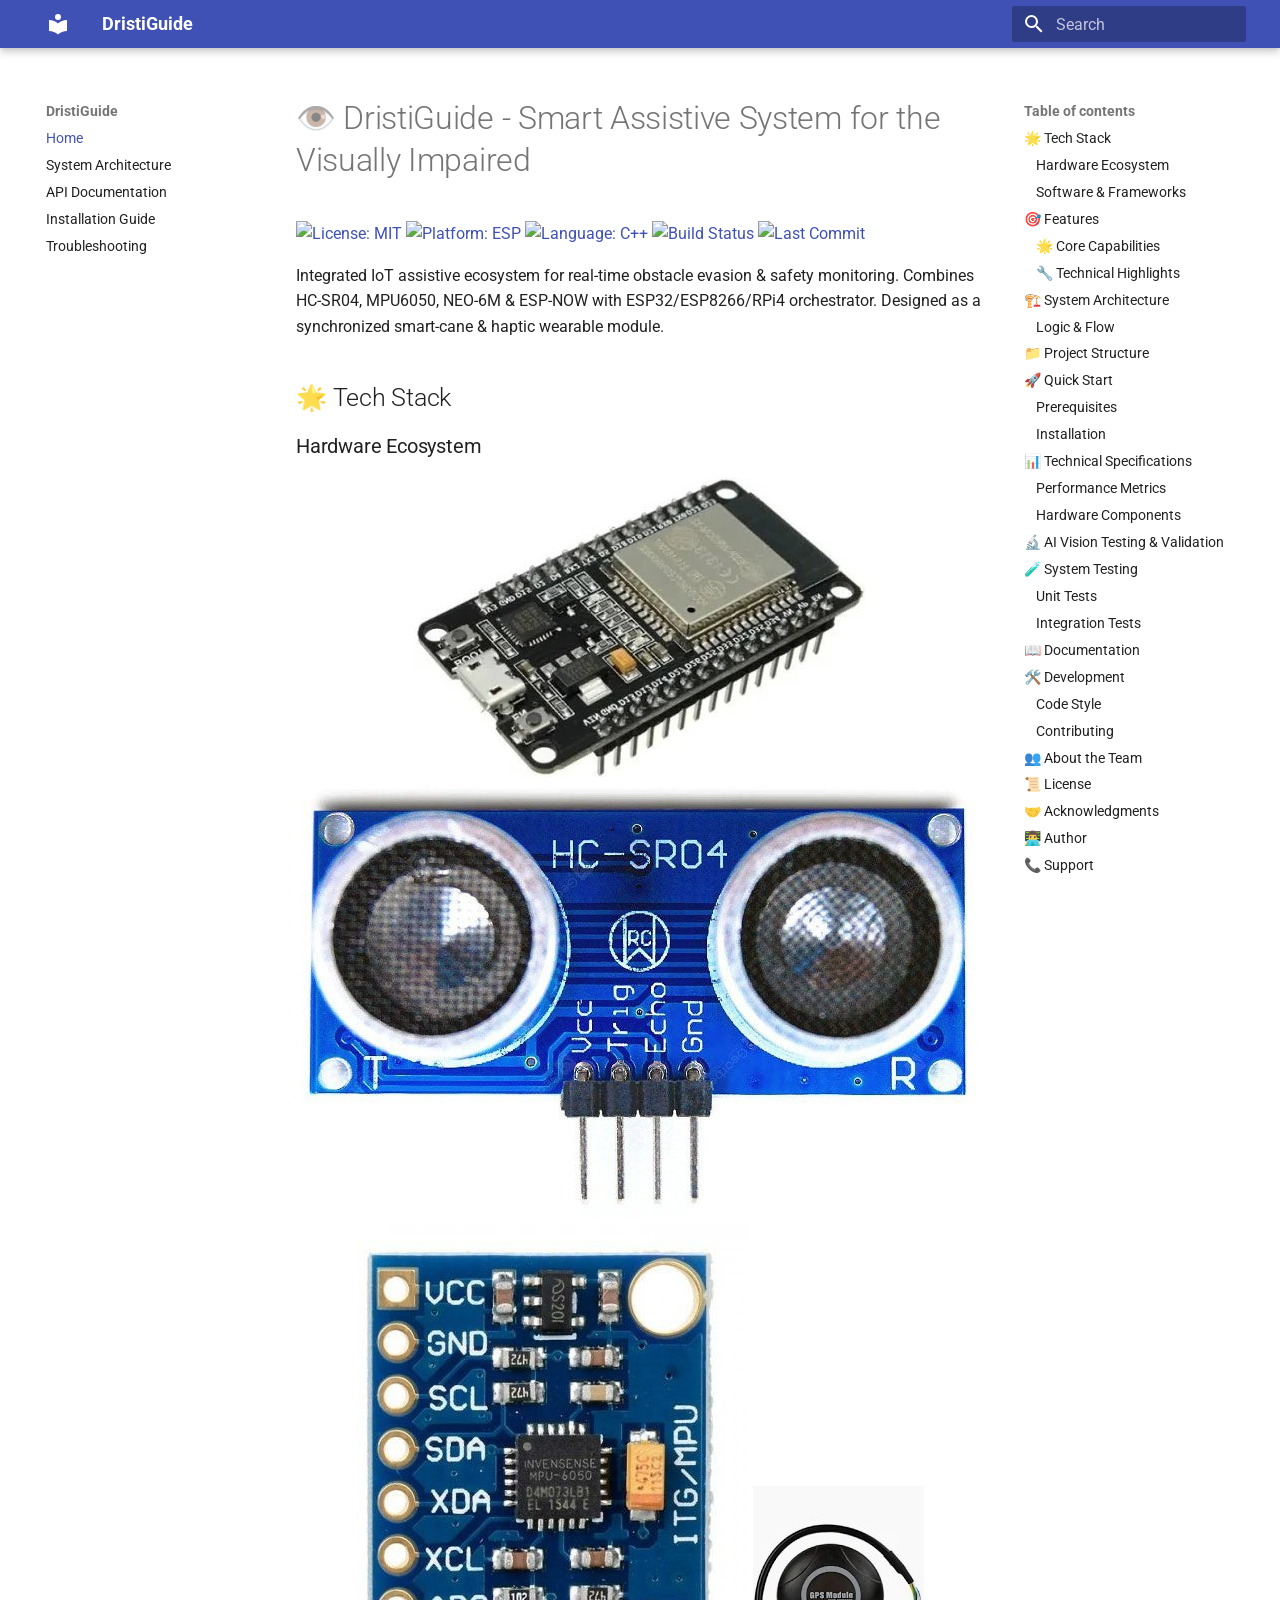
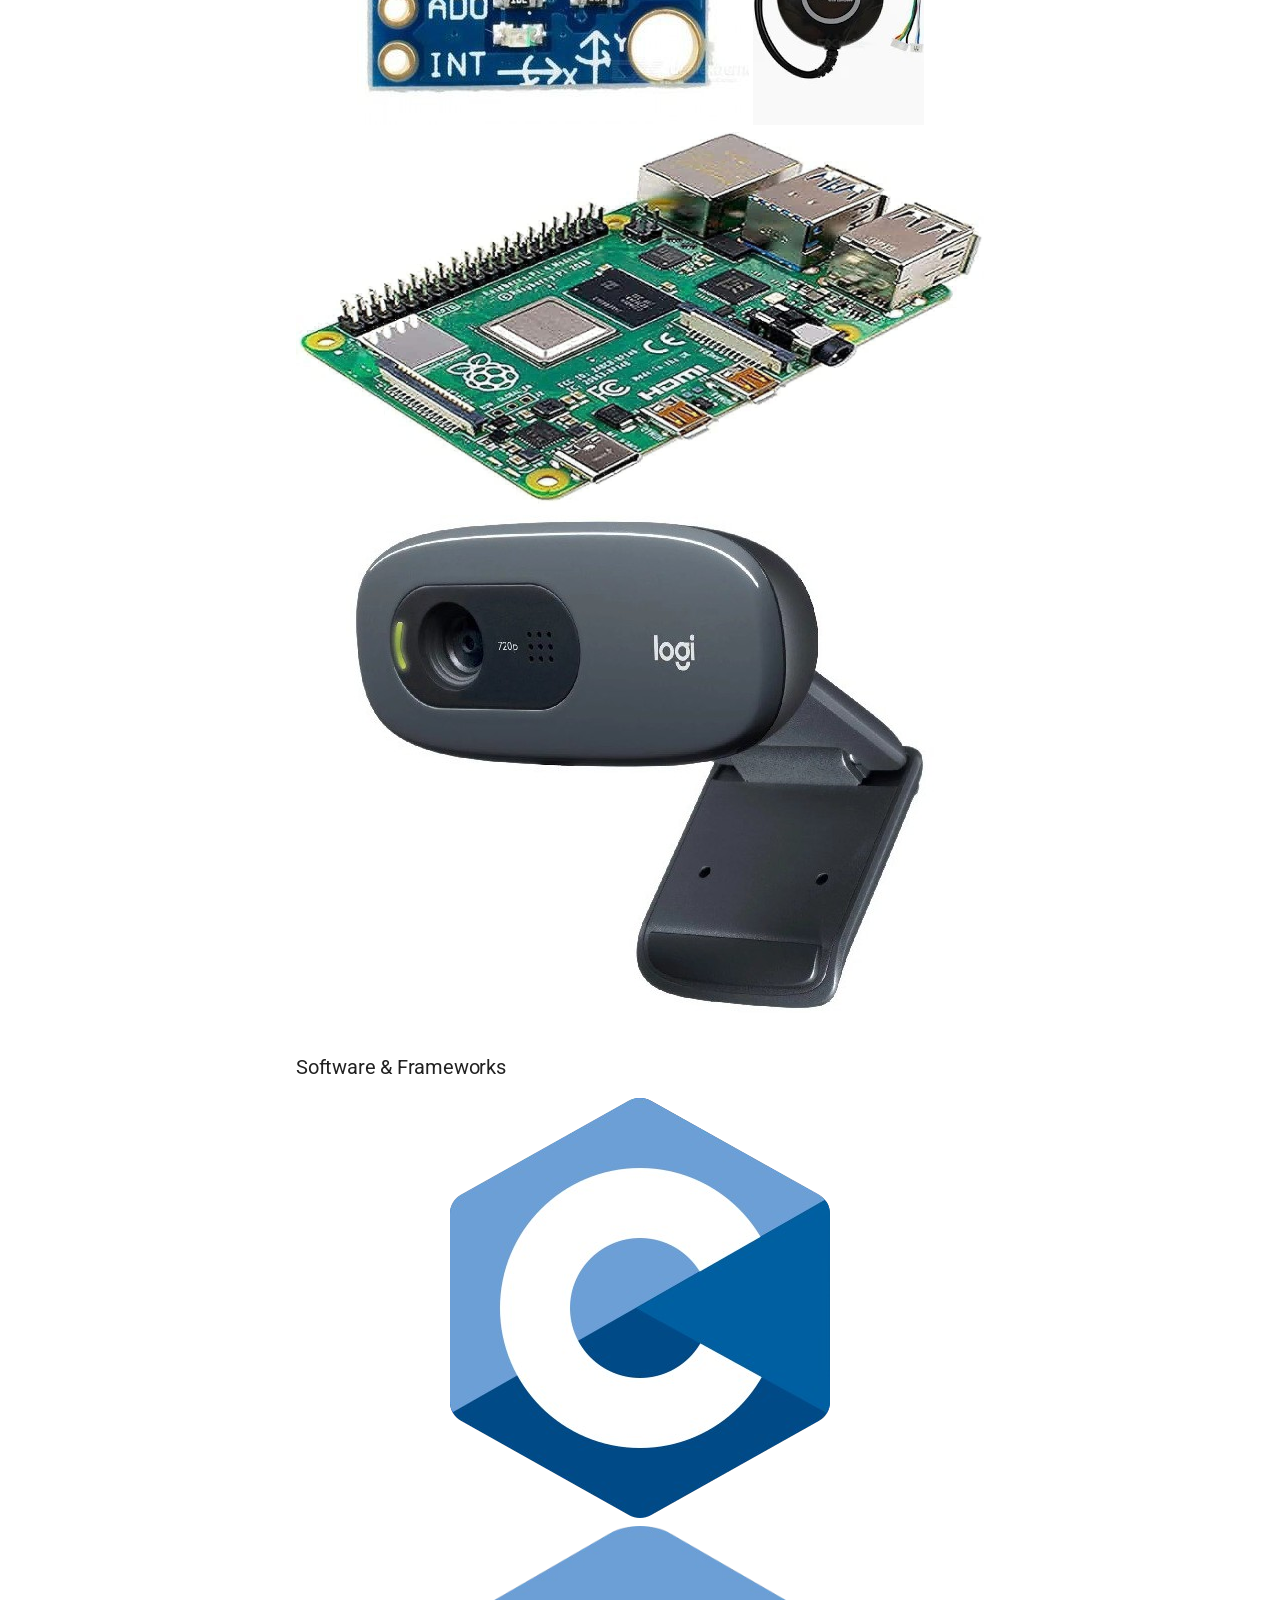
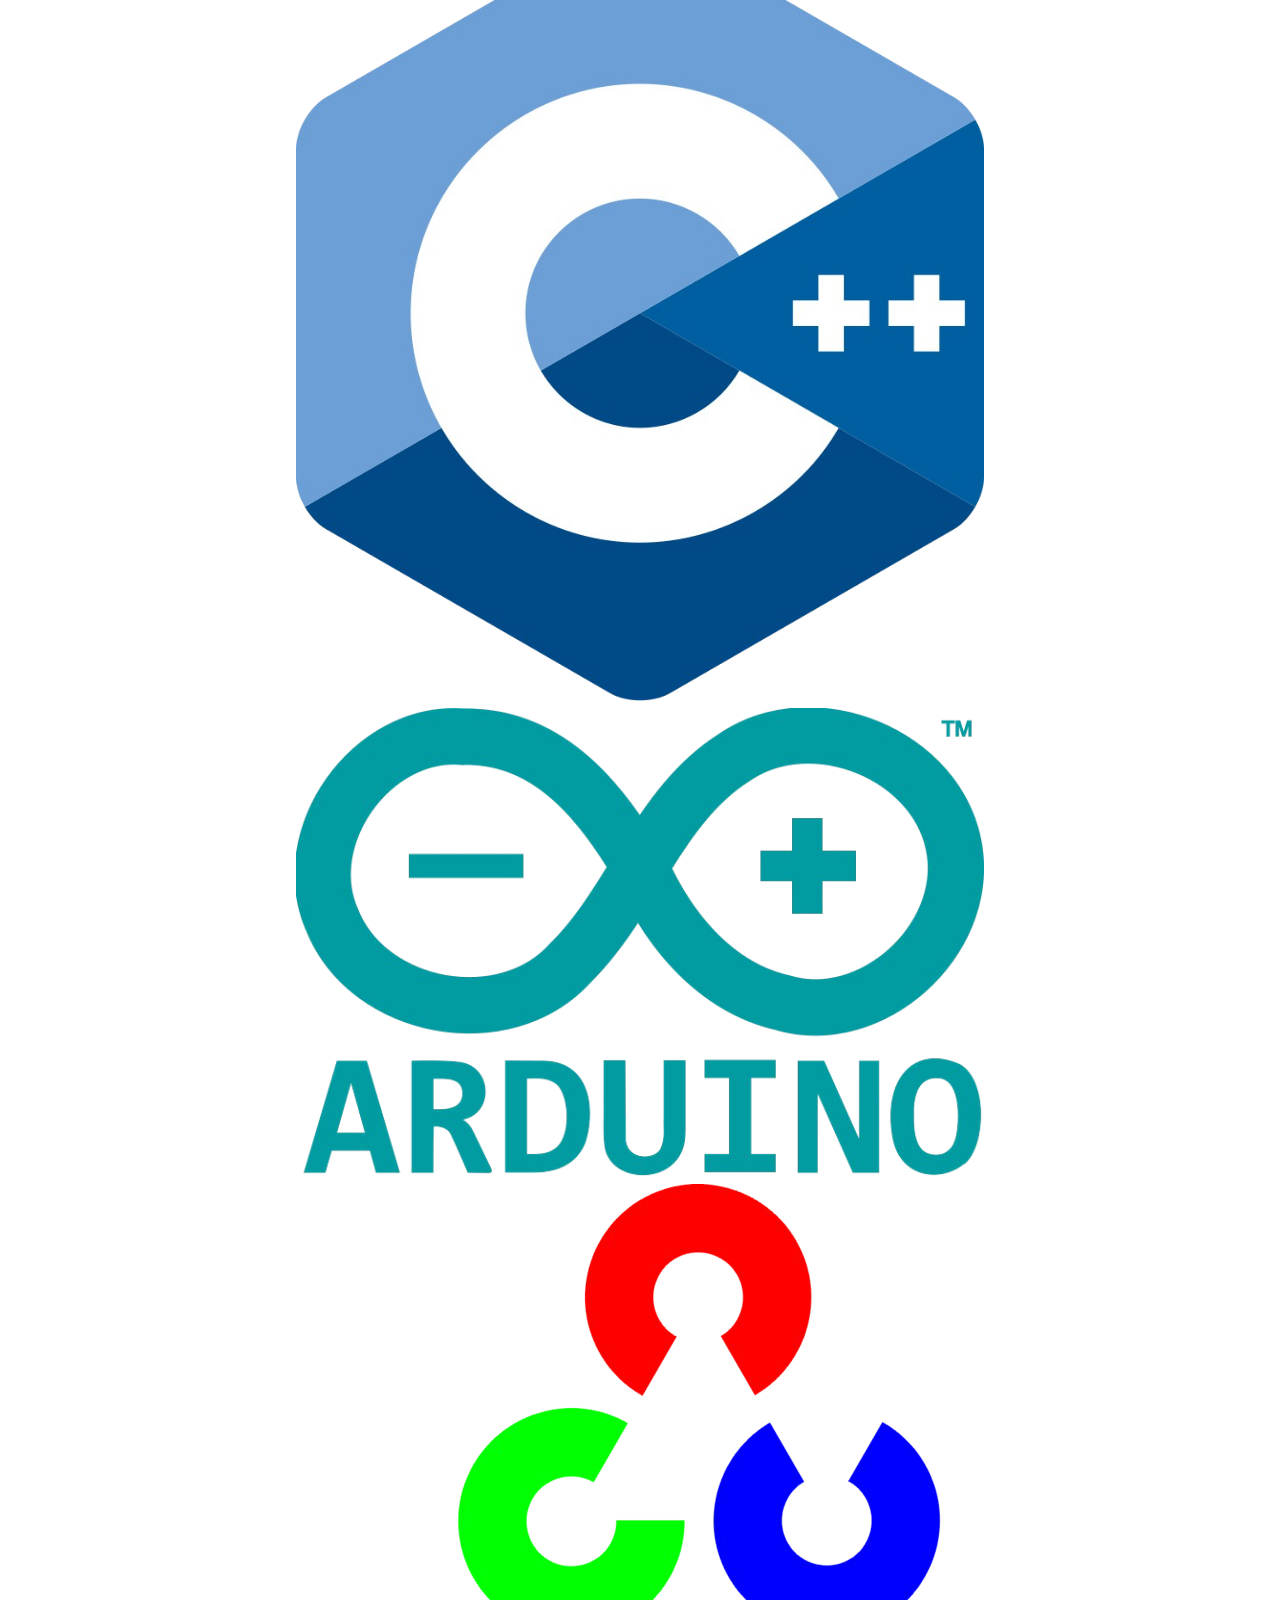
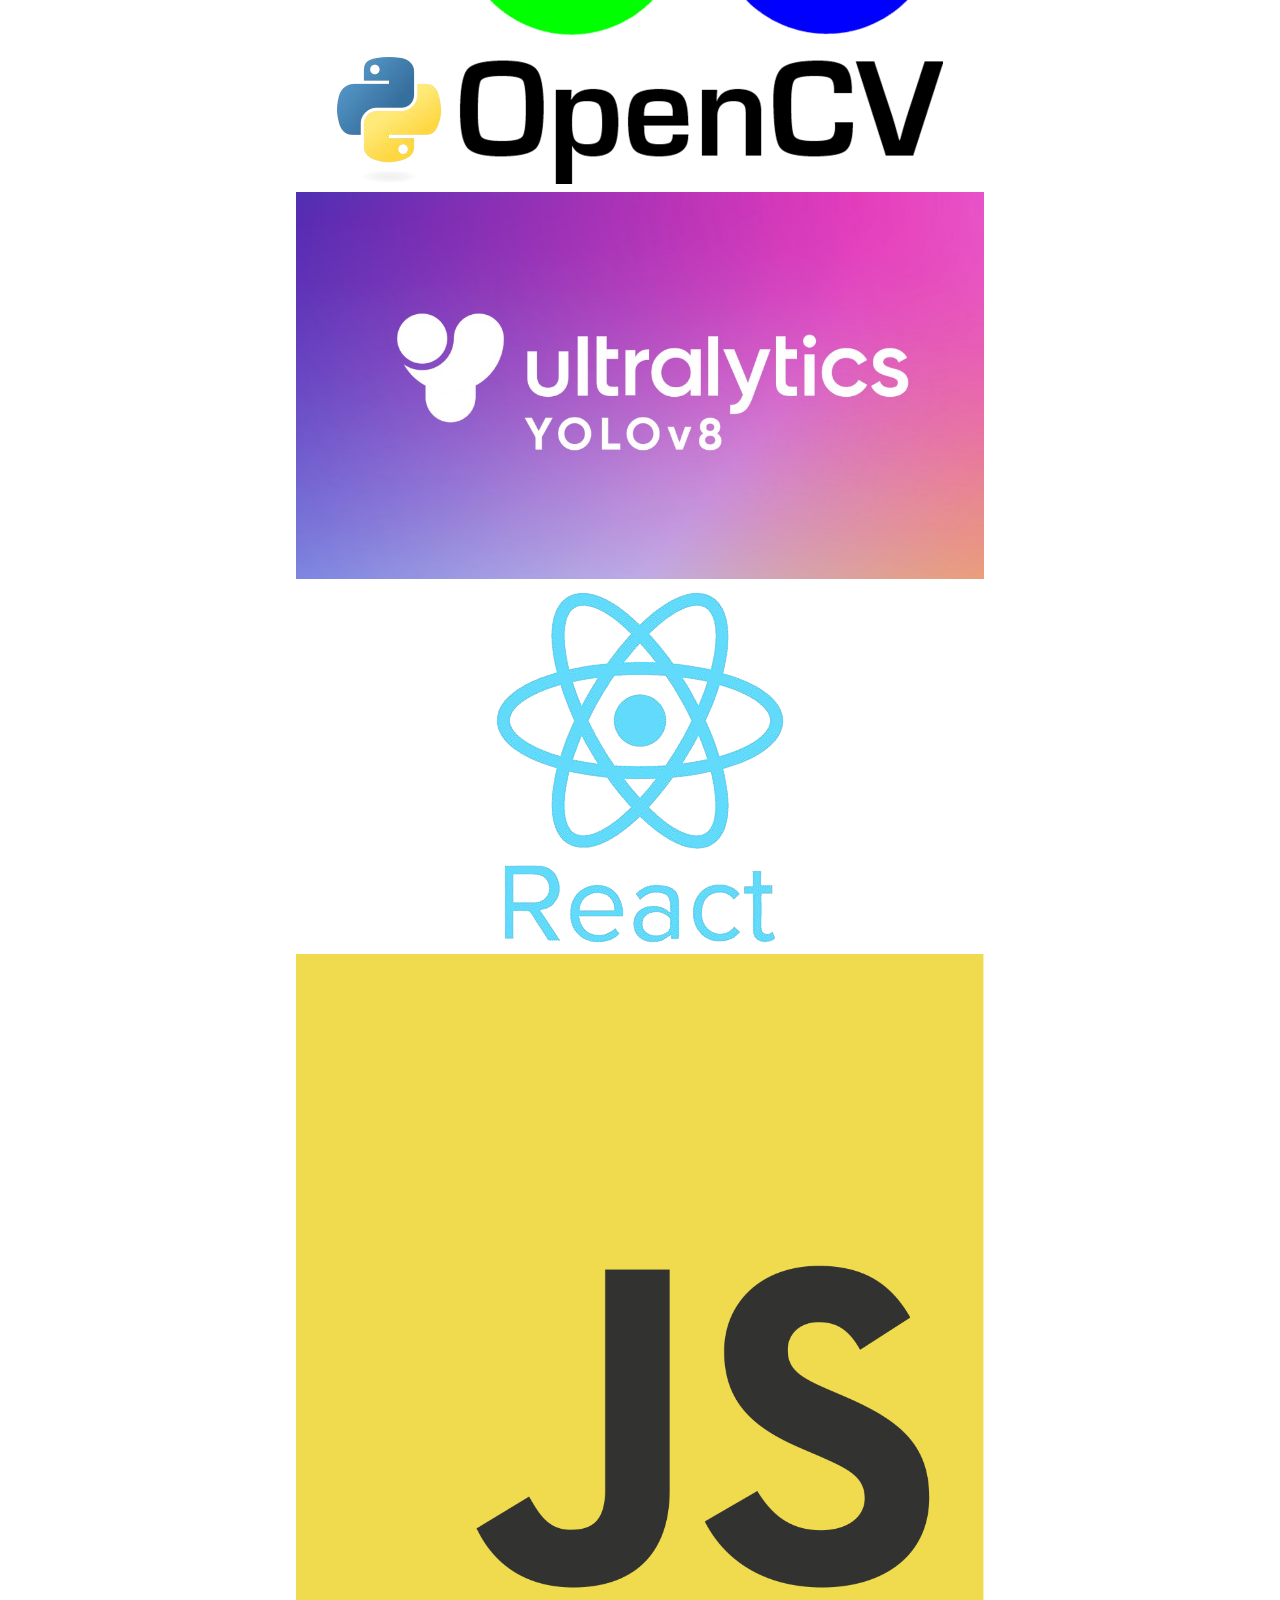
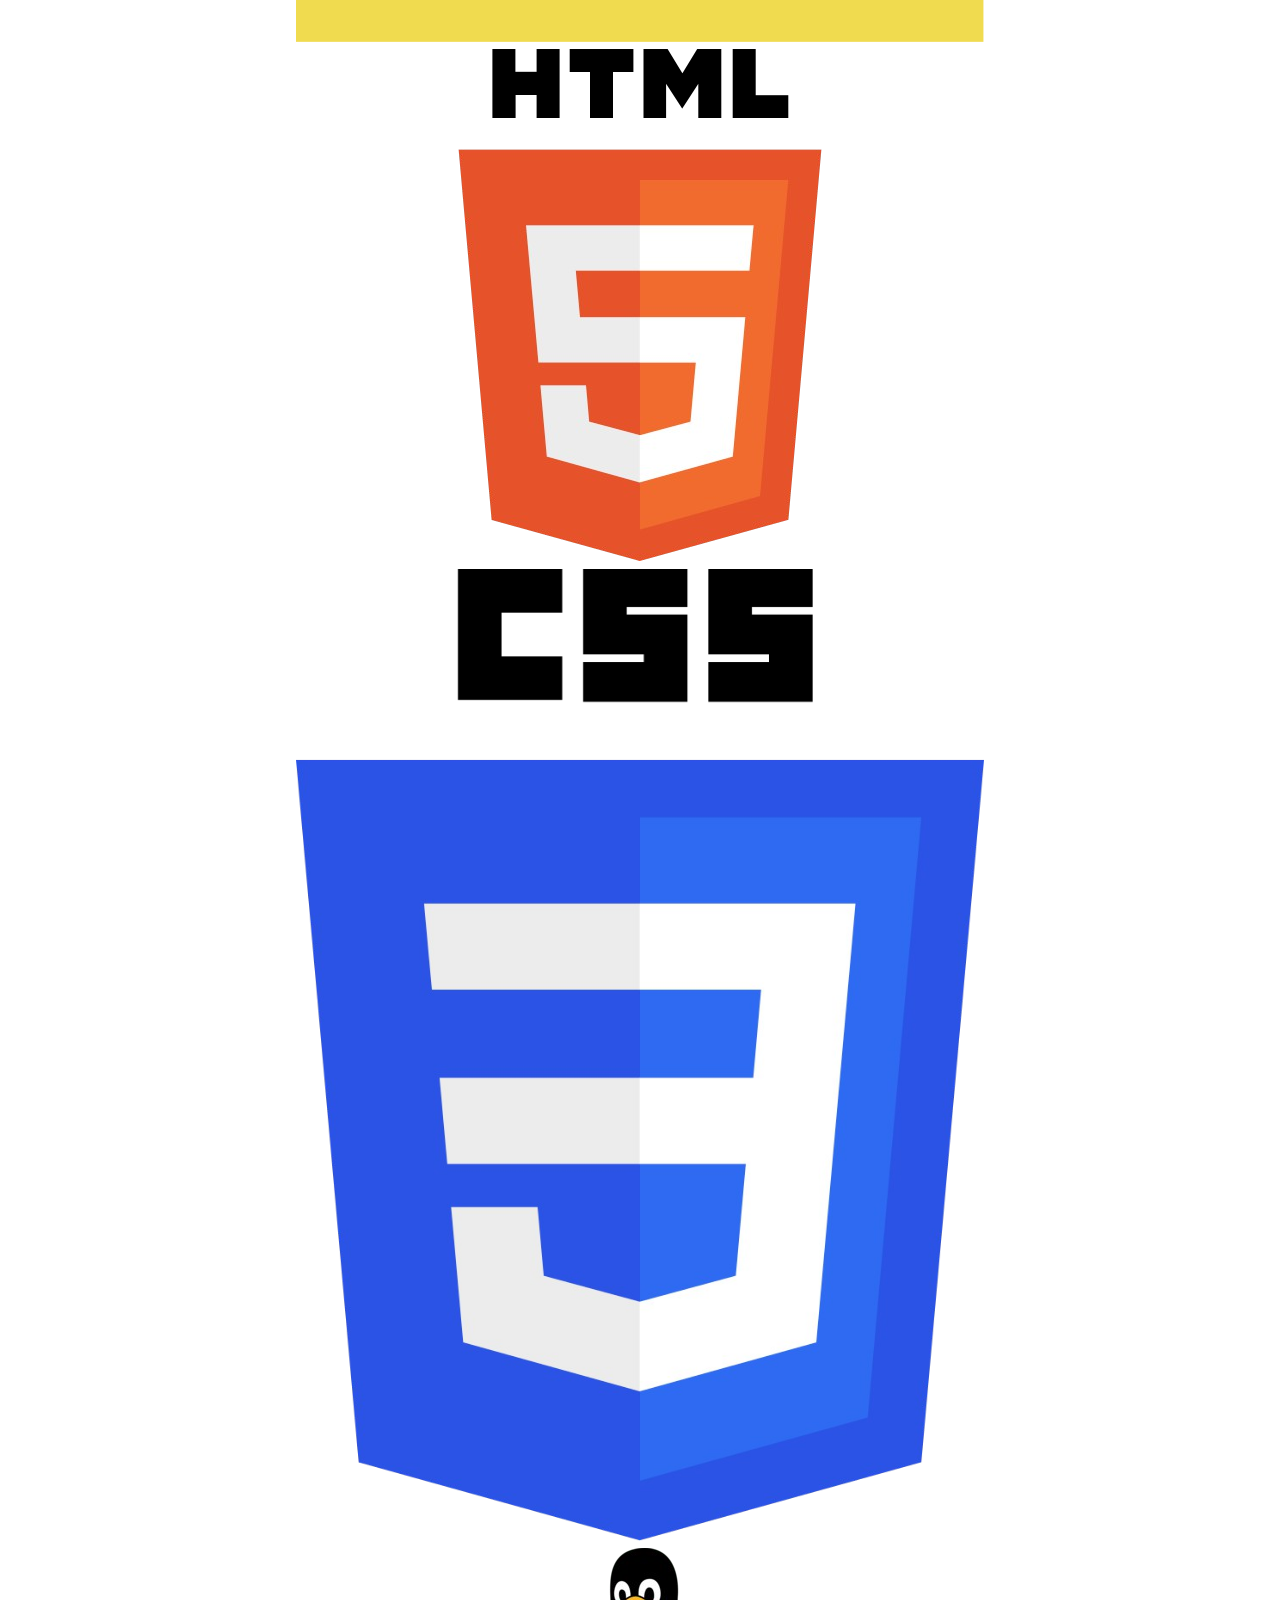
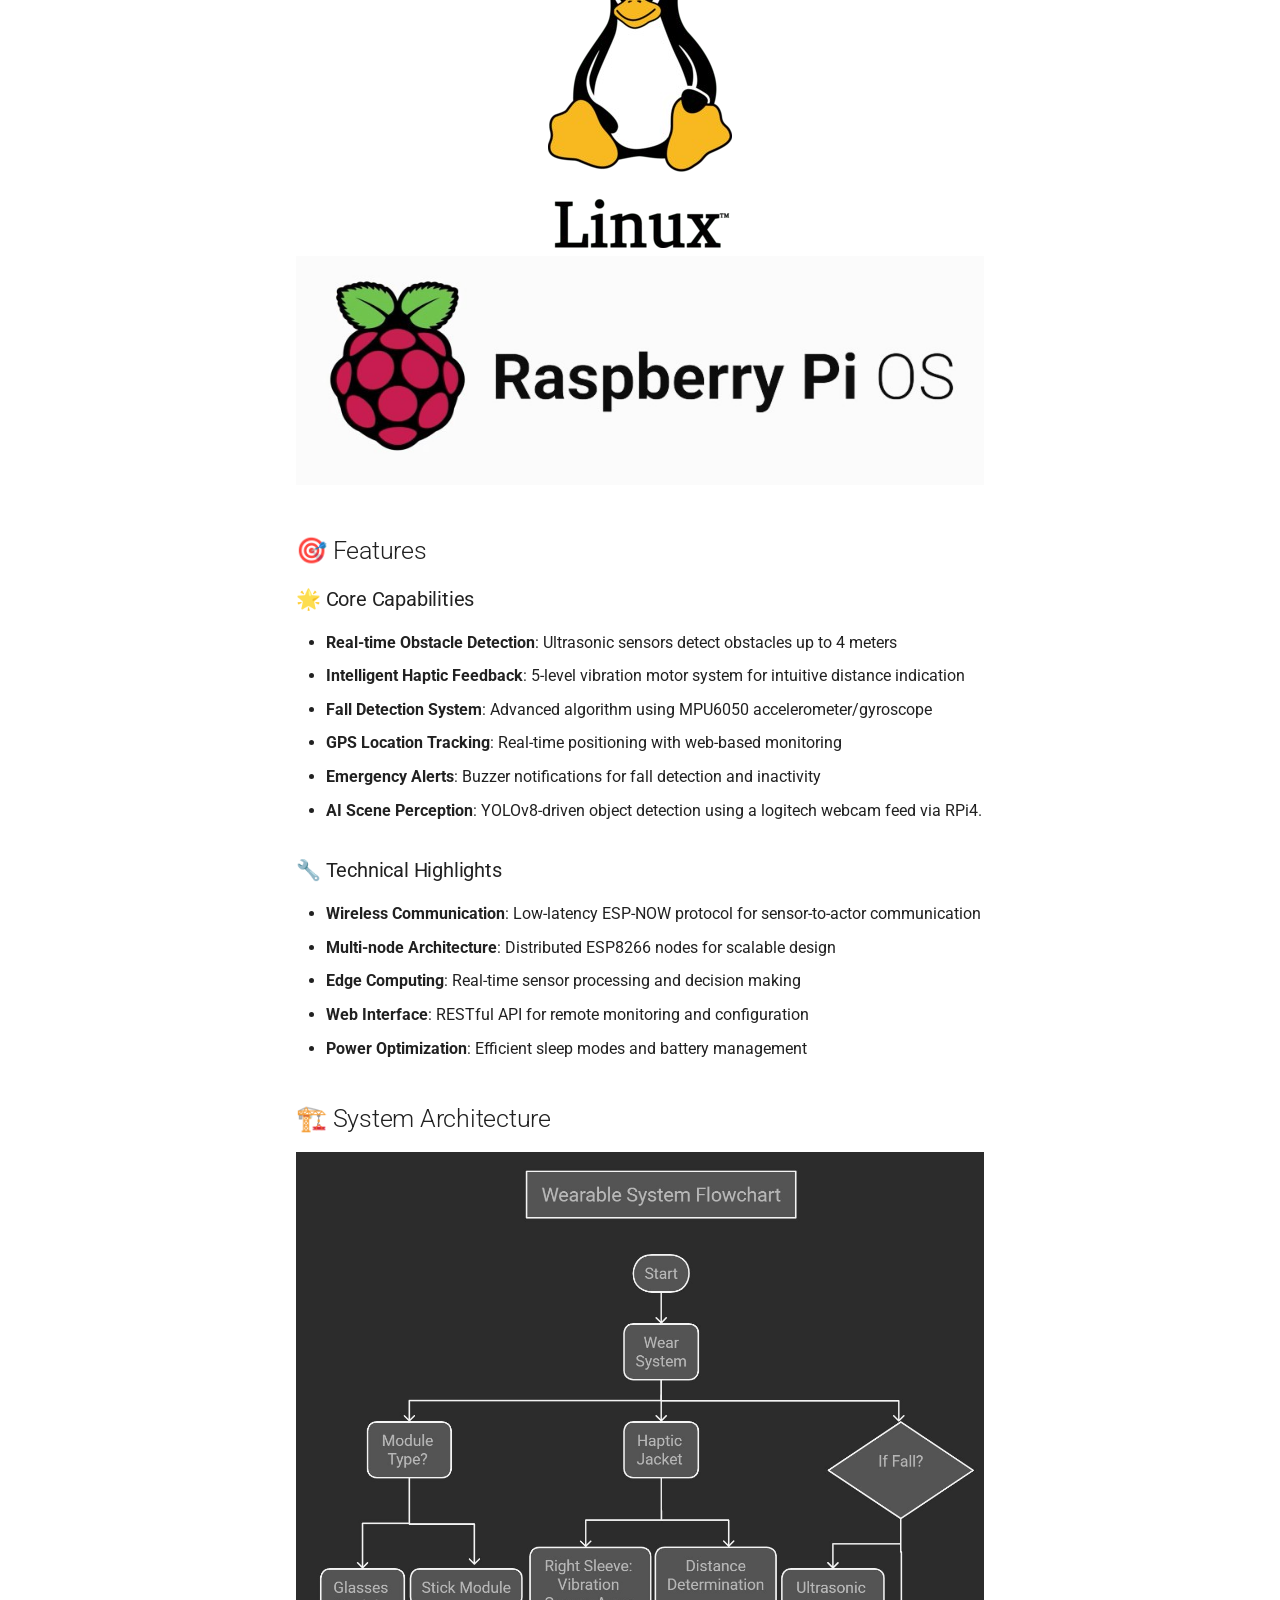
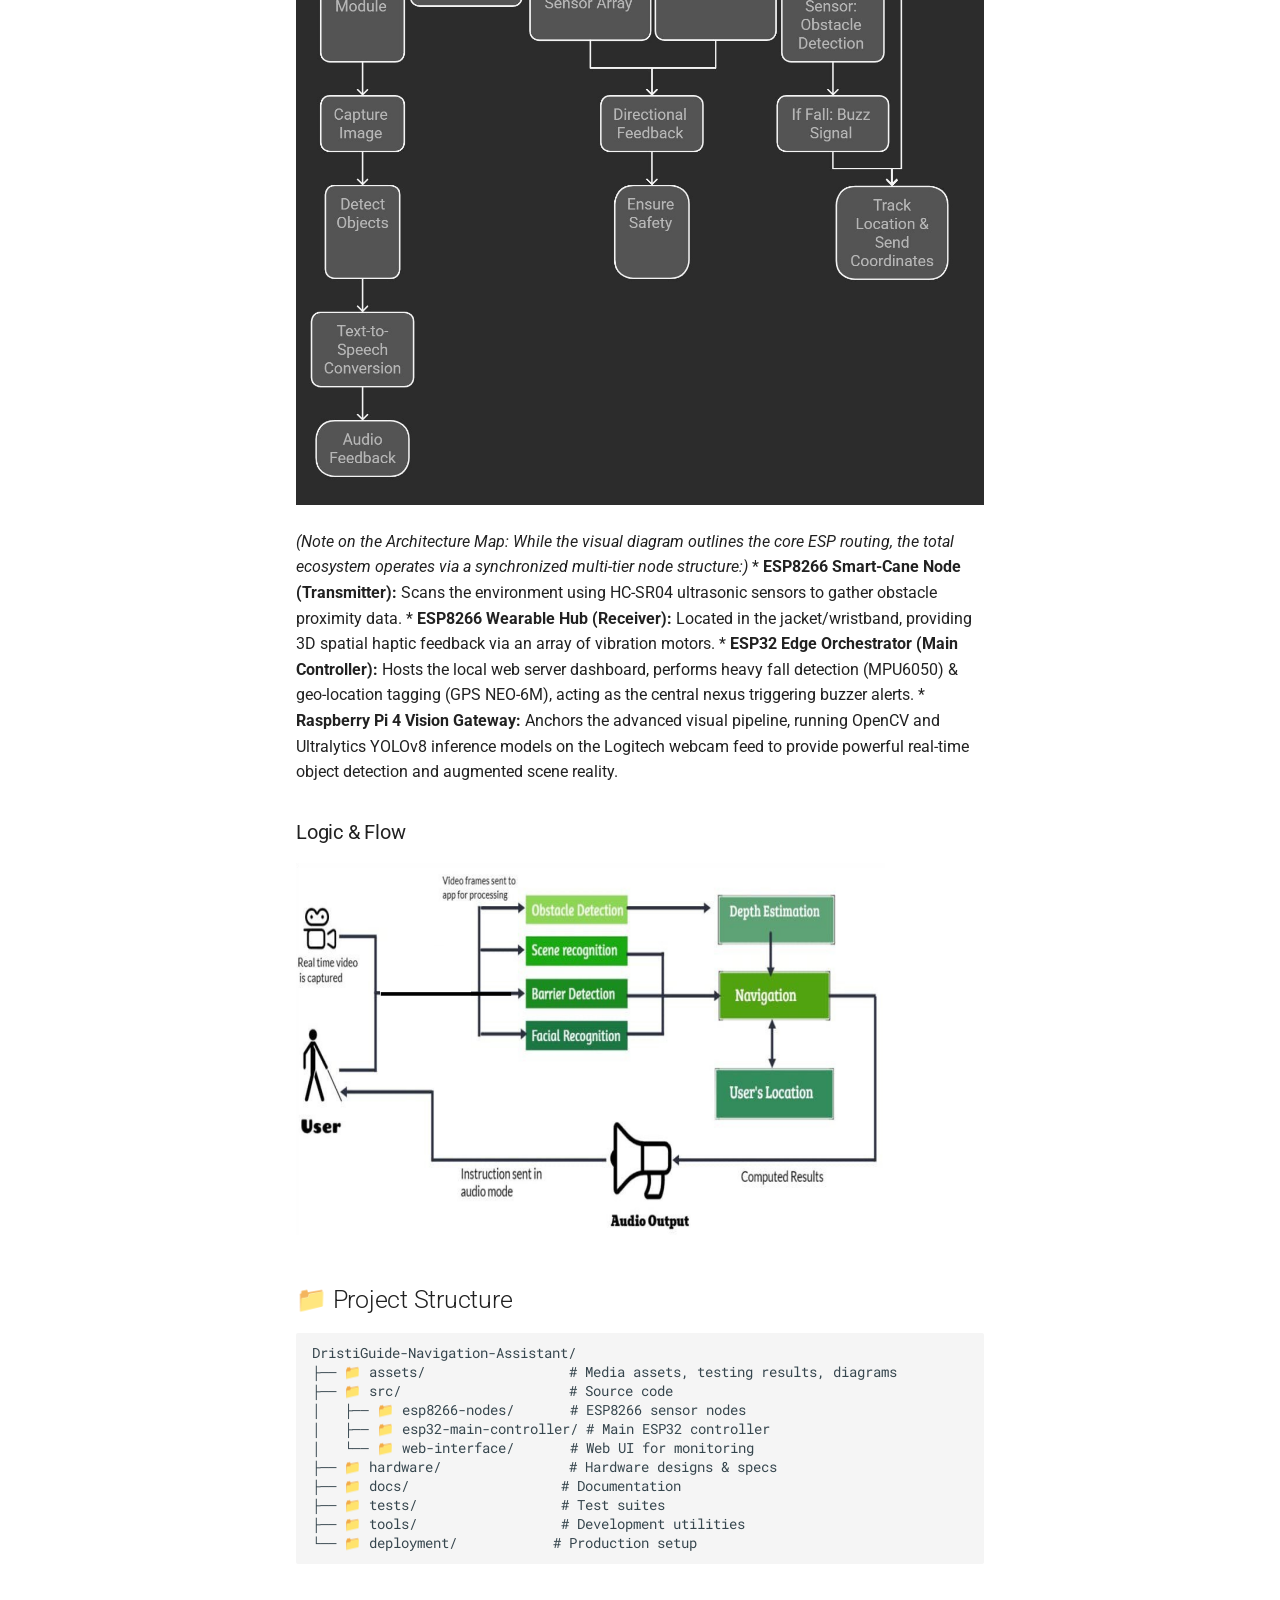
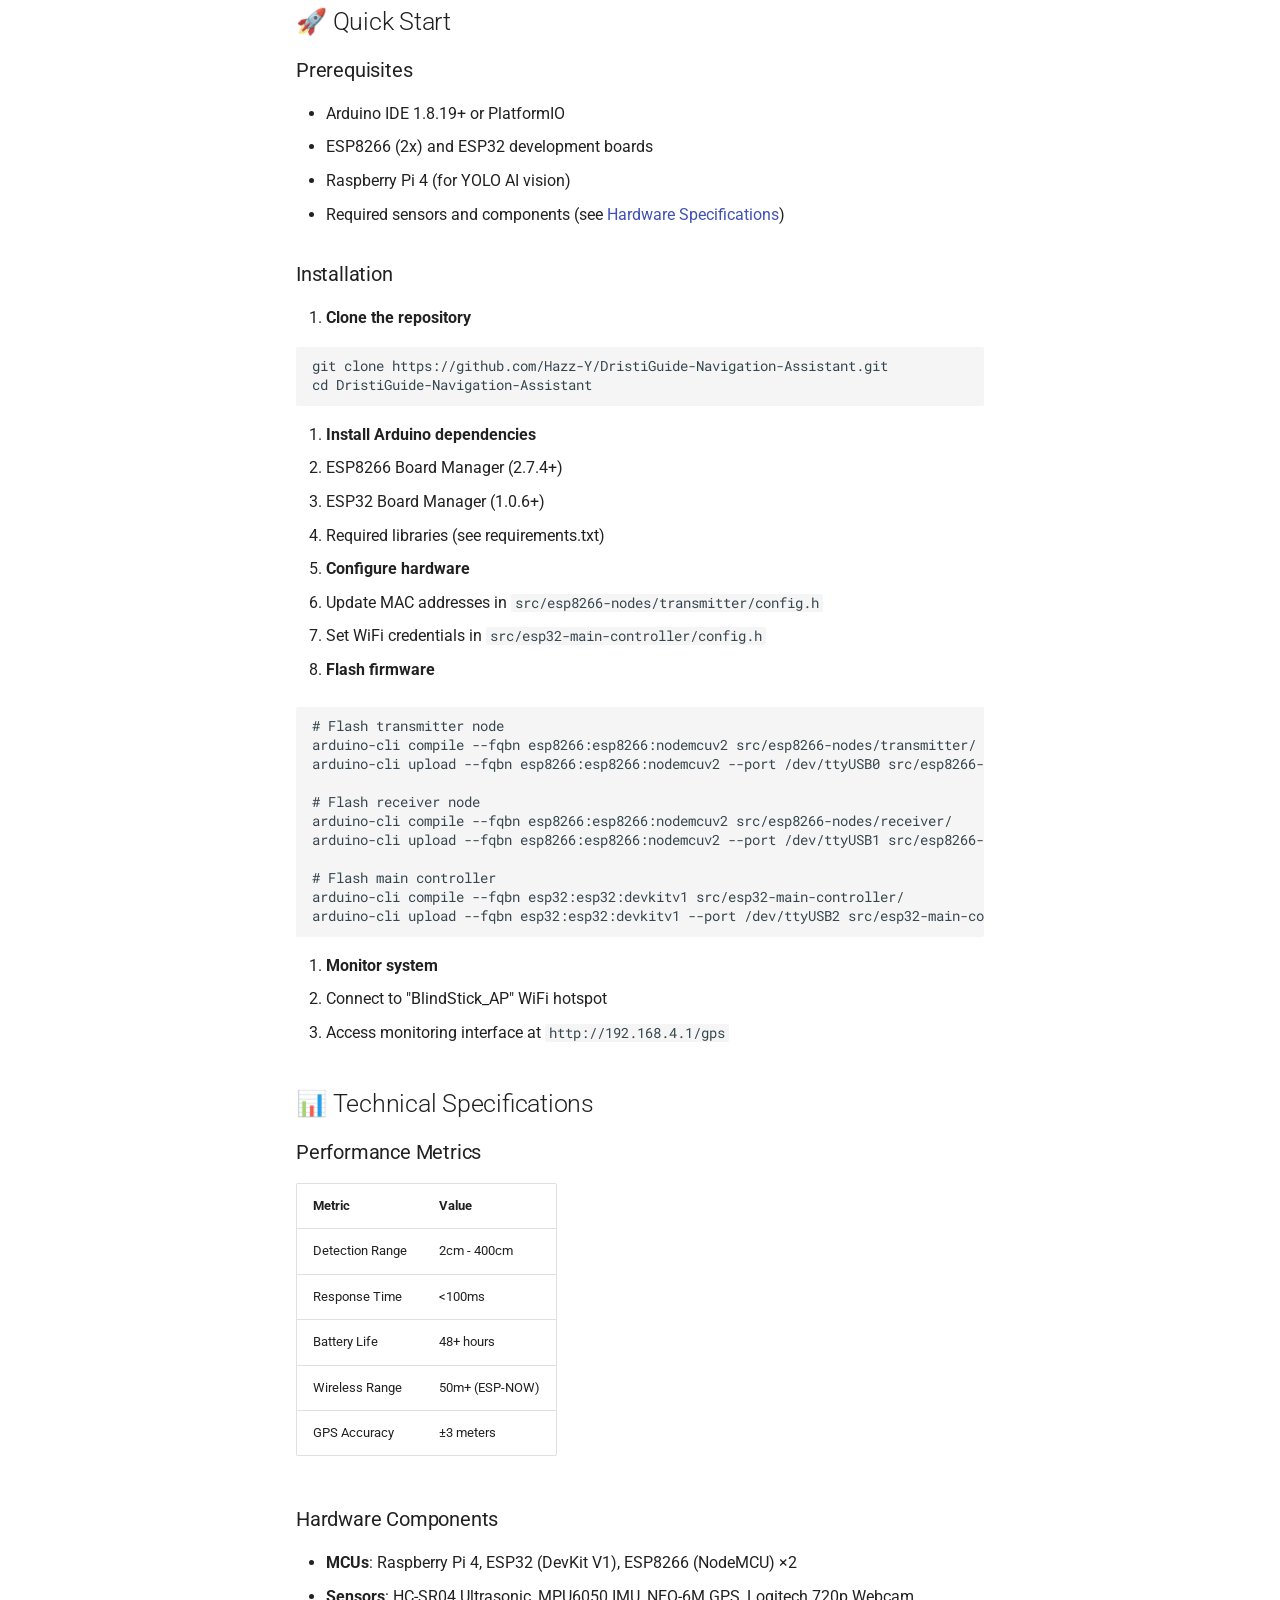
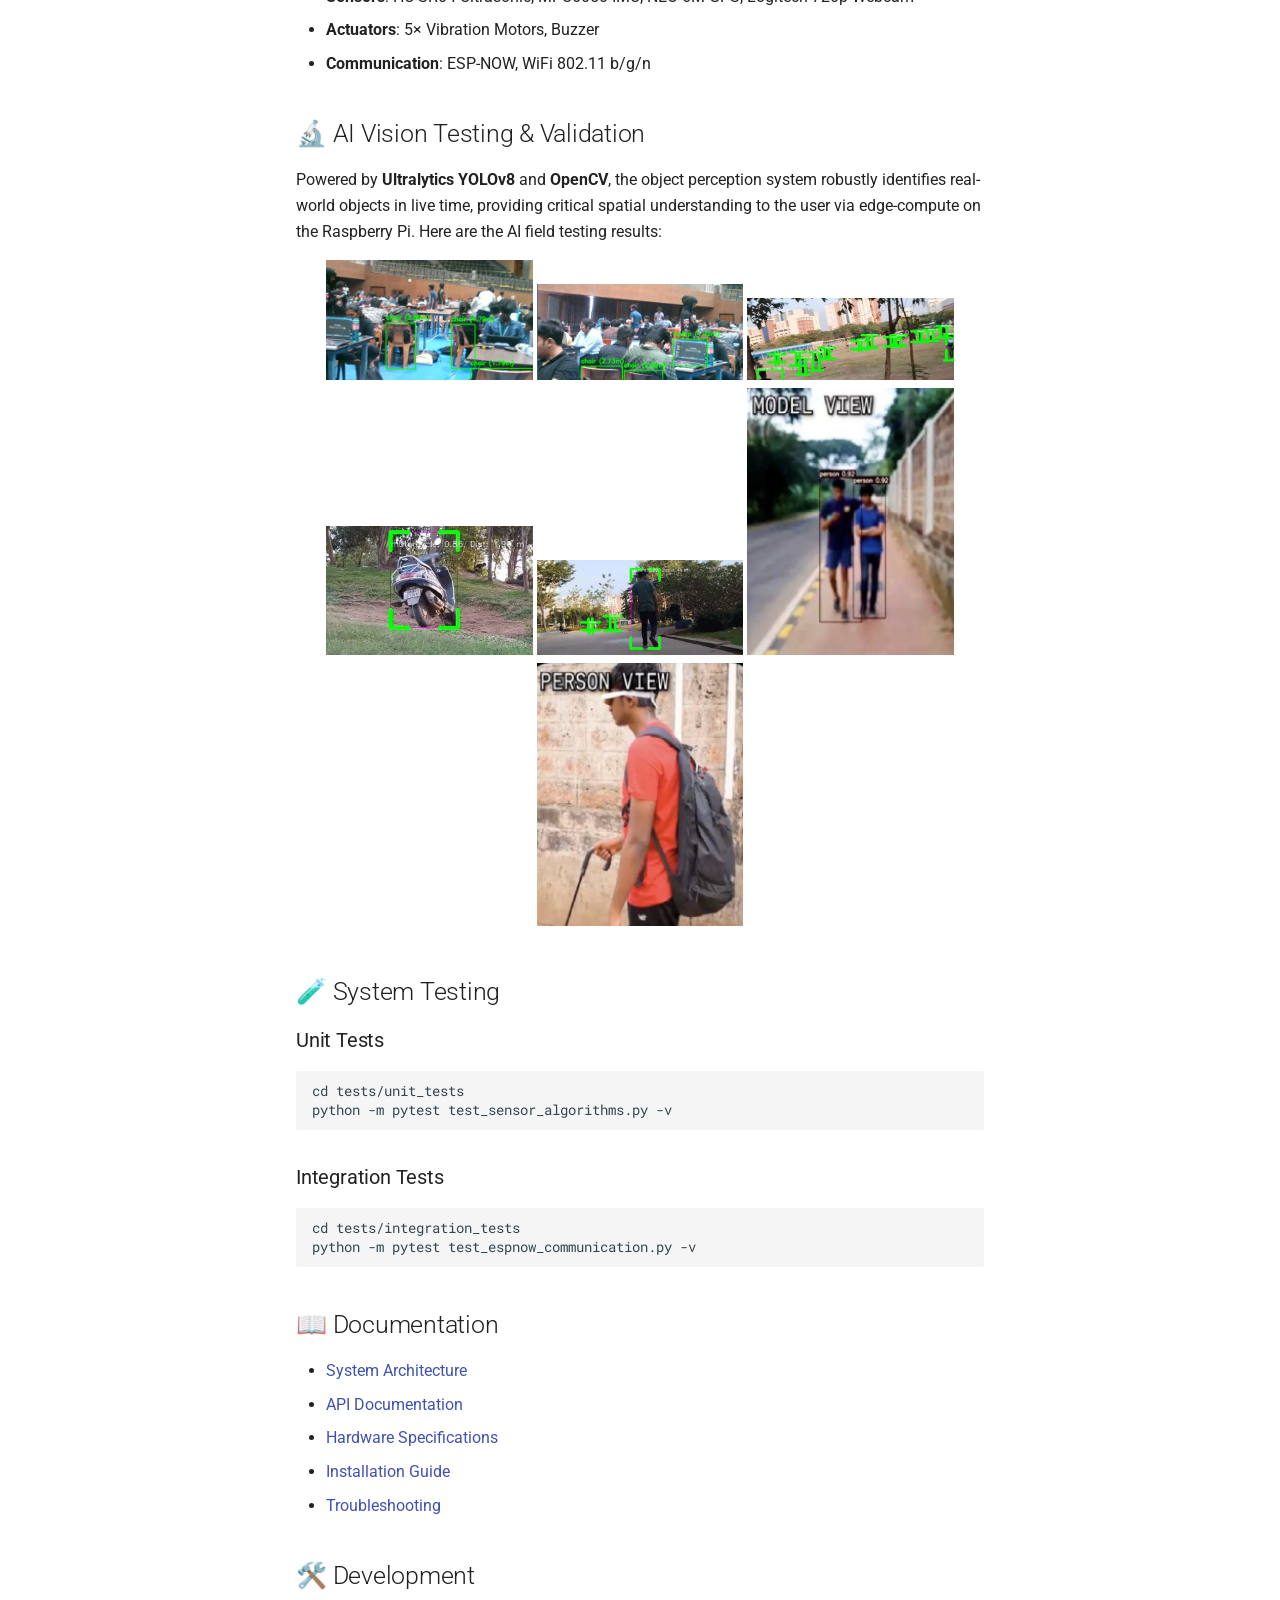
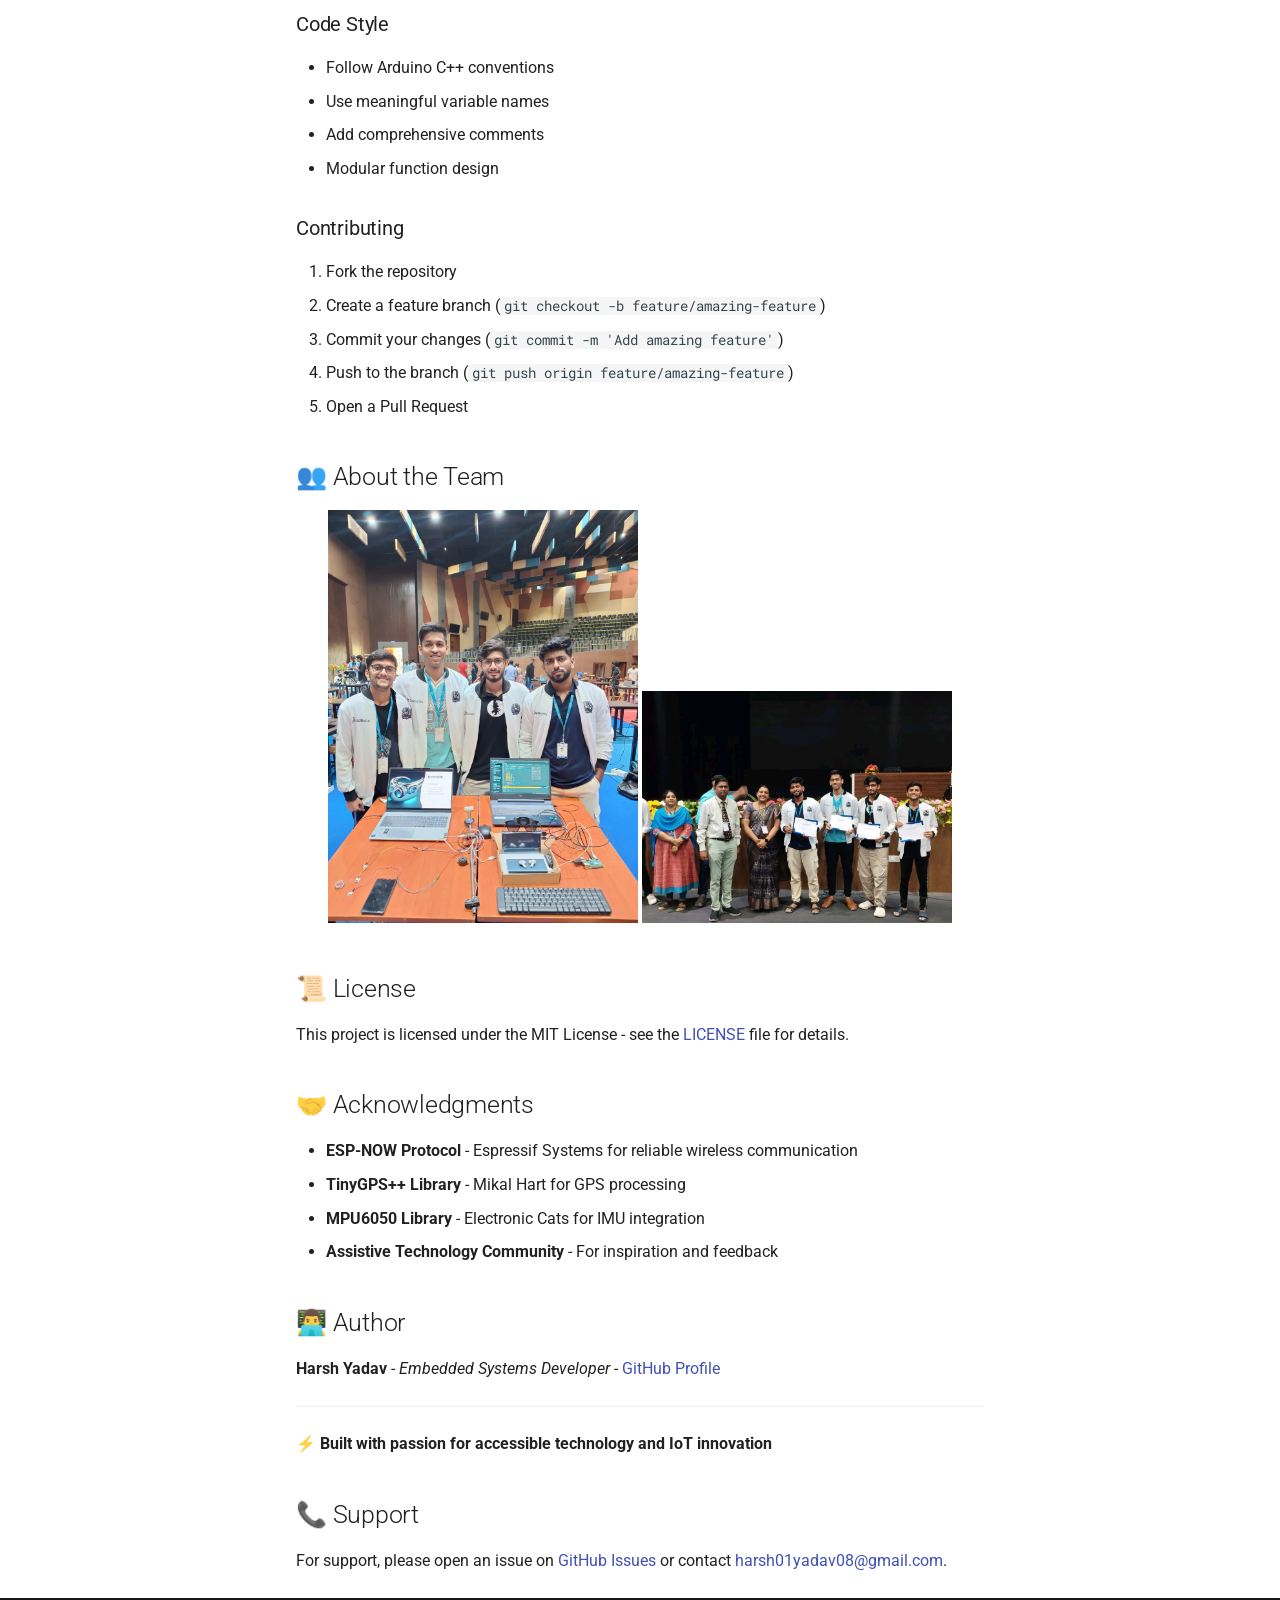
==== index.html @ f740149c "deploy: b63cc94fe70c6d37fedb941a5f276c637f413741" ====
<!doctype html>
<html lang="en" class="no-js">
  <head>
    
      <meta charset="utf-8">
      <meta name="viewport" content="width=device-width,initial-scale=1">
      
      
      
      
      
        <link rel="next" href="system_architecture/">
      
      
        
      
      
      <link rel="icon" href="assets/images/favicon.png">
      <meta name="generator" content="mkdocs-1.6.1, mkdocs-material-9.7.6">
    
    
      
        <title>DristiGuide</title>
      
    
    
      <link rel="stylesheet" href="assets/stylesheets/main.484c7ddc.min.css">
      
      


    
    
      
    
    
      
        
        
        <link rel="preconnect" href="https://fonts.gstatic.com" crossorigin>
        <link rel="stylesheet" href="https://fonts.googleapis.com/css?family=Roboto:300,300i,400,400i,700,700i%7CRoboto+Mono:400,400i,700,700i&display=fallback">
        <style>:root{--md-text-font:"Roboto";--md-code-font:"Roboto Mono"}</style>
      
    
    
    <script>__md_scope=new URL(".",location),__md_hash=e=>[...e].reduce(((e,_)=>(e<<5)-e+_.charCodeAt(0)),0),__md_get=(e,_=localStorage,t=__md_scope)=>JSON.parse(_.getItem(t.pathname+"."+e)),__md_set=(e,_,t=localStorage,a=__md_scope)=>{try{t.setItem(a.pathname+"."+e,JSON.stringify(_))}catch(e){}}</script>
    
      

    
    
  </head>
  
  
    <body dir="ltr">
  
    
    <input class="md-toggle" data-md-toggle="drawer" type="checkbox" id="__drawer" autocomplete="off">
    <input class="md-toggle" data-md-toggle="search" type="checkbox" id="__search" autocomplete="off">
    <label class="md-overlay" for="__drawer"></label>
    <div data-md-component="skip">
      
        
        <a href="#dristiguide-smart-assistive-system-for-the-visually-impaired" class="md-skip">
          Skip to content
        </a>
      
    </div>
    <div data-md-component="announce">
      
    </div>
    
    
      

  

<header class="md-header md-header--shadow" data-md-component="header">
  <nav class="md-header__inner md-grid" aria-label="Header">
    <a href="." title="DristiGuide" class="md-header__button md-logo" aria-label="DristiGuide" data-md-component="logo">
      
  
  <svg xmlns="http://www.w3.org/2000/svg" viewBox="0 0 24 24"><path d="M12 8a3 3 0 0 0 3-3 3 3 0 0 0-3-3 3 3 0 0 0-3 3 3 3 0 0 0 3 3m0 3.54C9.64 9.35 6.5 8 3 8v11c3.5 0 6.64 1.35 9 3.54 2.36-2.19 5.5-3.54 9-3.54V8c-3.5 0-6.64 1.35-9 3.54"/></svg>

    </a>
    <label class="md-header__button md-icon" for="__drawer">
      
      <svg xmlns="http://www.w3.org/2000/svg" viewBox="0 0 24 24"><path d="M3 6h18v2H3zm0 5h18v2H3zm0 5h18v2H3z"/></svg>
    </label>
    <div class="md-header__title" data-md-component="header-title">
      <div class="md-header__ellipsis">
        <div class="md-header__topic">
          <span class="md-ellipsis">
            DristiGuide
          </span>
        </div>
        <div class="md-header__topic" data-md-component="header-topic">
          <span class="md-ellipsis">
            
              Home
            
          </span>
        </div>
      </div>
    </div>
    
    
      <script>var palette=__md_get("__palette");if(palette&&palette.color){if("(prefers-color-scheme)"===palette.color.media){var media=matchMedia("(prefers-color-scheme: light)"),input=document.querySelector(media.matches?"[data-md-color-media='(prefers-color-scheme: light)']":"[data-md-color-media='(prefers-color-scheme: dark)']");palette.color.media=input.getAttribute("data-md-color-media"),palette.color.scheme=input.getAttribute("data-md-color-scheme"),palette.color.primary=input.getAttribute("data-md-color-primary"),palette.color.accent=input.getAttribute("data-md-color-accent")}for(var[key,value]of Object.entries(palette.color))document.body.setAttribute("data-md-color-"+key,value)}</script>
    
    
    
      
      
        <label class="md-header__button md-icon" for="__search">
          
          <svg xmlns="http://www.w3.org/2000/svg" viewBox="0 0 24 24"><path d="M9.5 3A6.5 6.5 0 0 1 16 9.5c0 1.61-.59 3.09-1.56 4.23l.27.27h.79l5 5-1.5 1.5-5-5v-.79l-.27-.27A6.52 6.52 0 0 1 9.5 16 6.5 6.5 0 0 1 3 9.5 6.5 6.5 0 0 1 9.5 3m0 2C7 5 5 7 5 9.5S7 14 9.5 14 14 12 14 9.5 12 5 9.5 5"/></svg>
        </label>
        <div class="md-search" data-md-component="search" role="dialog">
  <label class="md-search__overlay" for="__search"></label>
  <div class="md-search__inner" role="search">
    <form class="md-search__form" name="search">
      <input type="text" class="md-search__input" name="query" aria-label="Search" placeholder="Search" autocapitalize="off" autocorrect="off" autocomplete="off" spellcheck="false" data-md-component="search-query" required>
      <label class="md-search__icon md-icon" for="__search">
        
        <svg xmlns="http://www.w3.org/2000/svg" viewBox="0 0 24 24"><path d="M9.5 3A6.5 6.5 0 0 1 16 9.5c0 1.61-.59 3.09-1.56 4.23l.27.27h.79l5 5-1.5 1.5-5-5v-.79l-.27-.27A6.52 6.52 0 0 1 9.5 16 6.5 6.5 0 0 1 3 9.5 6.5 6.5 0 0 1 9.5 3m0 2C7 5 5 7 5 9.5S7 14 9.5 14 14 12 14 9.5 12 5 9.5 5"/></svg>
        
        <svg xmlns="http://www.w3.org/2000/svg" viewBox="0 0 24 24"><path d="M20 11v2H8l5.5 5.5-1.42 1.42L4.16 12l7.92-7.92L13.5 5.5 8 11z"/></svg>
      </label>
      <nav class="md-search__options" aria-label="Search">
        
        <button type="reset" class="md-search__icon md-icon" title="Clear" aria-label="Clear" tabindex="-1">
          
          <svg xmlns="http://www.w3.org/2000/svg" viewBox="0 0 24 24"><path d="M19 6.41 17.59 5 12 10.59 6.41 5 5 6.41 10.59 12 5 17.59 6.41 19 12 13.41 17.59 19 19 17.59 13.41 12z"/></svg>
        </button>
      </nav>
      
    </form>
    <div class="md-search__output">
      <div class="md-search__scrollwrap" tabindex="0" data-md-scrollfix>
        <div class="md-search-result" data-md-component="search-result">
          <div class="md-search-result__meta">
            Initializing search
          </div>
          <ol class="md-search-result__list" role="presentation"></ol>
        </div>
      </div>
    </div>
  </div>
</div>
      
    
    
  </nav>
  
</header>
    
    <div class="md-container" data-md-component="container">
      
      
        
          
        
      
      <main class="md-main" data-md-component="main">
        <div class="md-main__inner md-grid">
          
            
              
              <div class="md-sidebar md-sidebar--primary" data-md-component="sidebar" data-md-type="navigation" >
                <div class="md-sidebar__scrollwrap">
                  <div class="md-sidebar__inner">
                    



<nav class="md-nav md-nav--primary" aria-label="Navigation" data-md-level="0">
  <label class="md-nav__title" for="__drawer">
    <a href="." title="DristiGuide" class="md-nav__button md-logo" aria-label="DristiGuide" data-md-component="logo">
      
  
  <svg xmlns="http://www.w3.org/2000/svg" viewBox="0 0 24 24"><path d="M12 8a3 3 0 0 0 3-3 3 3 0 0 0-3-3 3 3 0 0 0-3 3 3 3 0 0 0 3 3m0 3.54C9.64 9.35 6.5 8 3 8v11c3.5 0 6.64 1.35 9 3.54 2.36-2.19 5.5-3.54 9-3.54V8c-3.5 0-6.64 1.35-9 3.54"/></svg>

    </a>
    DristiGuide
  </label>
  
  <ul class="md-nav__list" data-md-scrollfix>
    
      
      
  
  
    
  
  
  
    <li class="md-nav__item md-nav__item--active">
      
      <input class="md-nav__toggle md-toggle" type="checkbox" id="__toc">
      
      
        
      
      
        <label class="md-nav__link md-nav__link--active" for="__toc">
          
  
  
  <span class="md-ellipsis">
    
  
    Home
  

    
  </span>
  
  

          <span class="md-nav__icon md-icon"></span>
        </label>
      
      <a href="." class="md-nav__link md-nav__link--active">
        
  
  
  <span class="md-ellipsis">
    
  
    Home
  

    
  </span>
  
  

      </a>
      
        

<nav class="md-nav md-nav--secondary" aria-label="Table of contents">
  
  
  
    
  
  
    <label class="md-nav__title" for="__toc">
      <span class="md-nav__icon md-icon"></span>
      Table of contents
    </label>
    <ul class="md-nav__list" data-md-component="toc" data-md-scrollfix>
      
        <li class="md-nav__item">
  <a href="#tech-stack" class="md-nav__link">
    <span class="md-ellipsis">
      
        🌟 Tech Stack
      
    </span>
  </a>
  
    <nav class="md-nav" aria-label="🌟 Tech Stack">
      <ul class="md-nav__list">
        
          <li class="md-nav__item">
  <a href="#hardware-ecosystem" class="md-nav__link">
    <span class="md-ellipsis">
      
        Hardware Ecosystem
      
    </span>
  </a>
  
</li>
        
          <li class="md-nav__item">
  <a href="#software-frameworks" class="md-nav__link">
    <span class="md-ellipsis">
      
        Software &amp; Frameworks
      
    </span>
  </a>
  
</li>
        
      </ul>
    </nav>
  
</li>
      
        <li class="md-nav__item">
  <a href="#features" class="md-nav__link">
    <span class="md-ellipsis">
      
        🎯 Features
      
    </span>
  </a>
  
    <nav class="md-nav" aria-label="🎯 Features">
      <ul class="md-nav__list">
        
          <li class="md-nav__item">
  <a href="#core-capabilities" class="md-nav__link">
    <span class="md-ellipsis">
      
        🌟 Core Capabilities
      
    </span>
  </a>
  
</li>
        
          <li class="md-nav__item">
  <a href="#technical-highlights" class="md-nav__link">
    <span class="md-ellipsis">
      
        🔧 Technical Highlights
      
    </span>
  </a>
  
</li>
        
      </ul>
    </nav>
  
</li>
      
        <li class="md-nav__item">
  <a href="#system-architecture" class="md-nav__link">
    <span class="md-ellipsis">
      
        🏗️ System Architecture
      
    </span>
  </a>
  
    <nav class="md-nav" aria-label="🏗️ System Architecture">
      <ul class="md-nav__list">
        
          <li class="md-nav__item">
  <a href="#logic-flow" class="md-nav__link">
    <span class="md-ellipsis">
      
        Logic &amp; Flow
      
    </span>
  </a>
  
</li>
        
      </ul>
    </nav>
  
</li>
      
        <li class="md-nav__item">
  <a href="#project-structure" class="md-nav__link">
    <span class="md-ellipsis">
      
        📁 Project Structure
      
    </span>
  </a>
  
</li>
      
        <li class="md-nav__item">
  <a href="#quick-start" class="md-nav__link">
    <span class="md-ellipsis">
      
        🚀 Quick Start
      
    </span>
  </a>
  
    <nav class="md-nav" aria-label="🚀 Quick Start">
      <ul class="md-nav__list">
        
          <li class="md-nav__item">
  <a href="#prerequisites" class="md-nav__link">
    <span class="md-ellipsis">
      
        Prerequisites
      
    </span>
  </a>
  
</li>
        
          <li class="md-nav__item">
  <a href="#installation" class="md-nav__link">
    <span class="md-ellipsis">
      
        Installation
      
    </span>
  </a>
  
</li>
        
      </ul>
    </nav>
  
</li>
      
        <li class="md-nav__item">
  <a href="#technical-specifications" class="md-nav__link">
    <span class="md-ellipsis">
      
        📊 Technical Specifications
      
    </span>
  </a>
  
    <nav class="md-nav" aria-label="📊 Technical Specifications">
      <ul class="md-nav__list">
        
          <li class="md-nav__item">
  <a href="#performance-metrics" class="md-nav__link">
    <span class="md-ellipsis">
      
        Performance Metrics
      
    </span>
  </a>
  
</li>
        
          <li class="md-nav__item">
  <a href="#hardware-components" class="md-nav__link">
    <span class="md-ellipsis">
      
        Hardware Components
      
    </span>
  </a>
  
</li>
        
      </ul>
    </nav>
  
</li>
      
        <li class="md-nav__item">
  <a href="#ai-vision-testing-validation" class="md-nav__link">
    <span class="md-ellipsis">
      
        🔬 AI Vision Testing &amp; Validation
      
    </span>
  </a>
  
</li>
      
        <li class="md-nav__item">
  <a href="#system-testing" class="md-nav__link">
    <span class="md-ellipsis">
      
        🧪 System Testing
      
    </span>
  </a>
  
    <nav class="md-nav" aria-label="🧪 System Testing">
      <ul class="md-nav__list">
        
          <li class="md-nav__item">
  <a href="#unit-tests" class="md-nav__link">
    <span class="md-ellipsis">
      
        Unit Tests
      
    </span>
  </a>
  
</li>
        
          <li class="md-nav__item">
  <a href="#integration-tests" class="md-nav__link">
    <span class="md-ellipsis">
      
        Integration Tests
      
    </span>
  </a>
  
</li>
        
      </ul>
    </nav>
  
</li>
      
        <li class="md-nav__item">
  <a href="#documentation" class="md-nav__link">
    <span class="md-ellipsis">
      
        📖 Documentation
      
    </span>
  </a>
  
</li>
      
        <li class="md-nav__item">
  <a href="#development" class="md-nav__link">
    <span class="md-ellipsis">
      
        🛠️ Development
      
    </span>
  </a>
  
    <nav class="md-nav" aria-label="🛠️ Development">
      <ul class="md-nav__list">
        
          <li class="md-nav__item">
  <a href="#code-style" class="md-nav__link">
    <span class="md-ellipsis">
      
        Code Style
      
    </span>
  </a>
  
</li>
        
          <li class="md-nav__item">
  <a href="#contributing" class="md-nav__link">
    <span class="md-ellipsis">
      
        Contributing
      
    </span>
  </a>
  
</li>
        
      </ul>
    </nav>
  
</li>
      
        <li class="md-nav__item">
  <a href="#about-the-team" class="md-nav__link">
    <span class="md-ellipsis">
      
        👥 About the Team
      
    </span>
  </a>
  
</li>
      
        <li class="md-nav__item">
  <a href="#license" class="md-nav__link">
    <span class="md-ellipsis">
      
        📜 License
      
    </span>
  </a>
  
</li>
      
        <li class="md-nav__item">
  <a href="#acknowledgments" class="md-nav__link">
    <span class="md-ellipsis">
      
        🤝 Acknowledgments
      
    </span>
  </a>
  
</li>
      
        <li class="md-nav__item">
  <a href="#author" class="md-nav__link">
    <span class="md-ellipsis">
      
        👨‍💻 Author
      
    </span>
  </a>
  
</li>
      
        <li class="md-nav__item">
  <a href="#support" class="md-nav__link">
    <span class="md-ellipsis">
      
        📞 Support
      
    </span>
  </a>
  
</li>
      
    </ul>
  
</nav>
      
    </li>
  

    
      
      
  
  
  
  
    <li class="md-nav__item">
      <a href="system_architecture/" class="md-nav__link">
        
  
  
  <span class="md-ellipsis">
    
  
    System Architecture
  

    
  </span>
  
  

      </a>
    </li>
  

    
      
      
  
  
  
  
    <li class="md-nav__item">
      <a href="api_documentation/" class="md-nav__link">
        
  
  
  <span class="md-ellipsis">
    
  
    API Documentation
  

    
  </span>
  
  

      </a>
    </li>
  

    
      
      
  
  
  
  
    <li class="md-nav__item">
      <a href="installation_guide/" class="md-nav__link">
        
  
  
  <span class="md-ellipsis">
    
  
    Installation Guide
  

    
  </span>
  
  

      </a>
    </li>
  

    
      
      
  
  
  
  
    <li class="md-nav__item">
      <a href="troubleshooting/" class="md-nav__link">
        
  
  
  <span class="md-ellipsis">
    
  
    Troubleshooting
  

    
  </span>
  
  

      </a>
    </li>
  

    
  </ul>
</nav>
                  </div>
                </div>
              </div>
            
            
              
              <div class="md-sidebar md-sidebar--secondary" data-md-component="sidebar" data-md-type="toc" >
                <div class="md-sidebar__scrollwrap">
                  <div class="md-sidebar__inner">
                    

<nav class="md-nav md-nav--secondary" aria-label="Table of contents">
  
  
  
    
  
  
    <label class="md-nav__title" for="__toc">
      <span class="md-nav__icon md-icon"></span>
      Table of contents
    </label>
    <ul class="md-nav__list" data-md-component="toc" data-md-scrollfix>
      
        <li class="md-nav__item">
  <a href="#tech-stack" class="md-nav__link">
    <span class="md-ellipsis">
      
        🌟 Tech Stack
      
    </span>
  </a>
  
    <nav class="md-nav" aria-label="🌟 Tech Stack">
      <ul class="md-nav__list">
        
          <li class="md-nav__item">
  <a href="#hardware-ecosystem" class="md-nav__link">
    <span class="md-ellipsis">
      
        Hardware Ecosystem
      
    </span>
  </a>
  
</li>
        
          <li class="md-nav__item">
  <a href="#software-frameworks" class="md-nav__link">
    <span class="md-ellipsis">
      
        Software &amp; Frameworks
      
    </span>
  </a>
  
</li>
        
      </ul>
    </nav>
  
</li>
      
        <li class="md-nav__item">
  <a href="#features" class="md-nav__link">
    <span class="md-ellipsis">
      
        🎯 Features
      
    </span>
  </a>
  
    <nav class="md-nav" aria-label="🎯 Features">
      <ul class="md-nav__list">
        
          <li class="md-nav__item">
  <a href="#core-capabilities" class="md-nav__link">
    <span class="md-ellipsis">
      
        🌟 Core Capabilities
      
    </span>
  </a>
  
</li>
        
          <li class="md-nav__item">
  <a href="#technical-highlights" class="md-nav__link">
    <span class="md-ellipsis">
      
        🔧 Technical Highlights
      
    </span>
  </a>
  
</li>
        
      </ul>
    </nav>
  
</li>
      
        <li class="md-nav__item">
  <a href="#system-architecture" class="md-nav__link">
    <span class="md-ellipsis">
      
        🏗️ System Architecture
      
    </span>
  </a>
  
    <nav class="md-nav" aria-label="🏗️ System Architecture">
      <ul class="md-nav__list">
        
          <li class="md-nav__item">
  <a href="#logic-flow" class="md-nav__link">
    <span class="md-ellipsis">
      
        Logic &amp; Flow
      
    </span>
  </a>
  
</li>
        
      </ul>
    </nav>
  
</li>
      
        <li class="md-nav__item">
  <a href="#project-structure" class="md-nav__link">
    <span class="md-ellipsis">
      
        📁 Project Structure
      
    </span>
  </a>
  
</li>
      
        <li class="md-nav__item">
  <a href="#quick-start" class="md-nav__link">
    <span class="md-ellipsis">
      
        🚀 Quick Start
      
    </span>
  </a>
  
    <nav class="md-nav" aria-label="🚀 Quick Start">
      <ul class="md-nav__list">
        
          <li class="md-nav__item">
  <a href="#prerequisites" class="md-nav__link">
    <span class="md-ellipsis">
      
        Prerequisites
      
    </span>
  </a>
  
</li>
        
          <li class="md-nav__item">
  <a href="#installation" class="md-nav__link">
    <span class="md-ellipsis">
      
        Installation
      
    </span>
  </a>
  
</li>
        
      </ul>
    </nav>
  
</li>
      
        <li class="md-nav__item">
  <a href="#technical-specifications" class="md-nav__link">
    <span class="md-ellipsis">
      
        📊 Technical Specifications
      
    </span>
  </a>
  
    <nav class="md-nav" aria-label="📊 Technical Specifications">
      <ul class="md-nav__list">
        
          <li class="md-nav__item">
  <a href="#performance-metrics" class="md-nav__link">
    <span class="md-ellipsis">
      
        Performance Metrics
      
    </span>
  </a>
  
</li>
        
          <li class="md-nav__item">
  <a href="#hardware-components" class="md-nav__link">
    <span class="md-ellipsis">
      
        Hardware Components
      
    </span>
  </a>
  
</li>
        
      </ul>
    </nav>
  
</li>
      
        <li class="md-nav__item">
  <a href="#ai-vision-testing-validation" class="md-nav__link">
    <span class="md-ellipsis">
      
        🔬 AI Vision Testing &amp; Validation
      
    </span>
  </a>
  
</li>
      
        <li class="md-nav__item">
  <a href="#system-testing" class="md-nav__link">
    <span class="md-ellipsis">
      
        🧪 System Testing
      
    </span>
  </a>
  
    <nav class="md-nav" aria-label="🧪 System Testing">
      <ul class="md-nav__list">
        
          <li class="md-nav__item">
  <a href="#unit-tests" class="md-nav__link">
    <span class="md-ellipsis">
      
        Unit Tests
      
    </span>
  </a>
  
</li>
        
          <li class="md-nav__item">
  <a href="#integration-tests" class="md-nav__link">
    <span class="md-ellipsis">
      
        Integration Tests
      
    </span>
  </a>
  
</li>
        
      </ul>
    </nav>
  
</li>
      
        <li class="md-nav__item">
  <a href="#documentation" class="md-nav__link">
    <span class="md-ellipsis">
      
        📖 Documentation
      
    </span>
  </a>
  
</li>
      
        <li class="md-nav__item">
  <a href="#development" class="md-nav__link">
    <span class="md-ellipsis">
      
        🛠️ Development
      
    </span>
  </a>
  
    <nav class="md-nav" aria-label="🛠️ Development">
      <ul class="md-nav__list">
        
          <li class="md-nav__item">
  <a href="#code-style" class="md-nav__link">
    <span class="md-ellipsis">
      
        Code Style
      
    </span>
  </a>
  
</li>
        
          <li class="md-nav__item">
  <a href="#contributing" class="md-nav__link">
    <span class="md-ellipsis">
      
        Contributing
      
    </span>
  </a>
  
</li>
        
      </ul>
    </nav>
  
</li>
      
        <li class="md-nav__item">
  <a href="#about-the-team" class="md-nav__link">
    <span class="md-ellipsis">
      
        👥 About the Team
      
    </span>
  </a>
  
</li>
      
        <li class="md-nav__item">
  <a href="#license" class="md-nav__link">
    <span class="md-ellipsis">
      
        📜 License
      
    </span>
  </a>
  
</li>
      
        <li class="md-nav__item">
  <a href="#acknowledgments" class="md-nav__link">
    <span class="md-ellipsis">
      
        🤝 Acknowledgments
      
    </span>
  </a>
  
</li>
      
        <li class="md-nav__item">
  <a href="#author" class="md-nav__link">
    <span class="md-ellipsis">
      
        👨‍💻 Author
      
    </span>
  </a>
  
</li>
      
        <li class="md-nav__item">
  <a href="#support" class="md-nav__link">
    <span class="md-ellipsis">
      
        📞 Support
      
    </span>
  </a>
  
</li>
      
    </ul>
  
</nav>
                  </div>
                </div>
              </div>
            
          
          
            <div class="md-content" data-md-component="content">
              
              <article class="md-content__inner md-typeset">
                
                  



<h1 id="dristiguide-smart-assistive-system-for-the-visually-impaired">👁️ DristiGuide - Smart Assistive System for the Visually Impaired</h1>
<p><a href="https://opensource.org/licenses/MIT"><img alt="License: MIT" src="https://img.shields.io/badge/License-MIT-yellow.svg" /></a>
<a href="https://www.espressif.com/en/products/socs"><img alt="Platform: ESP" src="https://img.shields.io/badge/Platform-ESP8266%2F%2B%20%7C%20ESP32-blue.svg" /></a>
<a href="https://www.arduino.cc/"><img alt="Language: C++" src="https://img.shields.io/badge/Language-C++-blue.svg" /></a>
<a href="https://github.com/Hazz-Y/DristiGuide-Navigation-Assistant/actions"><img alt="Build Status" src="https://github.com/Hazz-Y/DristiGuide-Navigation-Assistant/workflows/CI/badge.svg" /></a>
<a href="https://github.com/Hazz-Y/DristiGuide-Navigation-Assistant/commits/main"><img alt="Last Commit" src="https://img.shields.io/github/last-commit/Hazz-Y/DristiGuide-Navigation-Assistant.svg" /></a></p>
<p>Integrated IoT assistive ecosystem for real-time obstacle evasion &amp; safety monitoring. Combines HC-SR04, MPU6050, NEO-6M &amp; ESP-NOW with ESP32/ESP8266/RPi4 orchestrator. Designed as a synchronized smart-cane &amp; haptic wearable module.</p>
<h2 id="tech-stack">🌟 Tech Stack</h2>
<h3 id="hardware-ecosystem">Hardware Ecosystem</h3>
<p align="center">
  <img src="assets/images/techstack/hardware-stack/esp32.png" height="80" alt="ESP32" />
  <img src="assets/images/techstack/hardware-stack/hc-sr04-ultrasonic-sensor.png" height="80" alt="HC-SR04" />
  <img src="assets/images/techstack/hardware-stack/imu-mpu6050.png" height="80" alt="MPU6050" />
  <img src="assets/images/techstack/hardware-stack/neo6m-gps-module.png" height="80" alt="NEO-6M GPS" />
  <img src="assets/images/techstack/hardware-stack/r-pi.png" height="80" alt="Raspberry Pi" />
  <img src="assets/images/techstack/hardware-stack/logitech-720p-webcam.png" height="80" alt="Logitech Webcam" />
</p>

<h3 id="software-frameworks">Software &amp; Frameworks</h3>
<p align="center">
  <img src="assets/images/techstack/software-stack/c.png" height="60" alt="C" />
  <img src="assets/images/techstack/software-stack/c++.png" height="60" alt="C++" />
  <img src="assets/images/techstack/software-stack/arduino.png" height="60" alt="Arduino" />
  <img src="assets/images/techstack/software-stack/python.png" height="60" alt="Python" />
  <img src="assets/images/techstack/software-stack/open-cv.png" height="60" alt="OpenCV" />
  <img src="assets/images/techstack/software-stack/ultralytics-yolov8.png" height="60" alt="YOLOv8" />
  <img src="assets/images/techstack/software-stack/react.png" height="60" alt="React" />
  <img src="assets/images/techstack/software-stack/javascript.png" height="60" alt="JavaScript" />
  <img src="assets/images/techstack/software-stack/html.png" height="60" alt="HTML" />
  <img src="assets/images/techstack/software-stack/css.png" height="60" alt="CSS" />
  <img src="assets/images/techstack/software-stack/linux.png" height="60" alt="Linux" />
  <img src="assets/images/techstack/software-stack/r-pi-os.png" height="60" alt="Raspberry Pi OS" />
</p>

<h2 id="features">🎯 Features</h2>
<h3 id="core-capabilities">🌟 Core Capabilities</h3>
<ul>
<li><strong>Real-time Obstacle Detection</strong>: Ultrasonic sensors detect obstacles up to 4 meters</li>
<li><strong>Intelligent Haptic Feedback</strong>: 5-level vibration motor system for intuitive distance indication</li>
<li><strong>Fall Detection System</strong>: Advanced algorithm using MPU6050 accelerometer/gyroscope</li>
<li><strong>GPS Location Tracking</strong>: Real-time positioning with web-based monitoring</li>
<li><strong>Emergency Alerts</strong>: Buzzer notifications for fall detection and inactivity</li>
<li><strong>AI Scene Perception</strong>: YOLOv8-driven object detection using a logitech webcam feed via RPi4.</li>
</ul>
<h3 id="technical-highlights">🔧 Technical Highlights</h3>
<ul>
<li><strong>Wireless Communication</strong>: Low-latency ESP-NOW protocol for sensor-to-actor communication</li>
<li><strong>Multi-node Architecture</strong>: Distributed ESP8266 nodes for scalable design</li>
<li><strong>Edge Computing</strong>: Real-time sensor processing and decision making</li>
<li><strong>Web Interface</strong>: RESTful API for remote monitoring and configuration</li>
<li><strong>Power Optimization</strong>: Efficient sleep modes and battery management</li>
</ul>
<h2 id="system-architecture">🏗️ System Architecture</h2>
<p><img alt="System Architecture" src="assets/images/architecture.png" /></p>
<p><em>(Note on the Architecture Map: While the visual diagram outlines the core ESP routing, the total ecosystem operates via a synchronized multi-tier node structure:)</em>
* <strong>ESP8266 Smart-Cane Node (Transmitter):</strong> Scans the environment using HC-SR04 ultrasonic sensors to gather obstacle proximity data.
* <strong>ESP8266 Wearable Hub (Receiver):</strong> Located in the jacket/wristband, providing 3D spatial haptic feedback via an array of vibration motors.
* <strong>ESP32 Edge Orchestrator (Main Controller):</strong> Hosts the local web server dashboard, performs heavy fall detection (MPU6050) &amp; geo-location tagging (GPS NEO-6M), acting as the central nexus triggering buzzer alerts.
* <strong>Raspberry Pi 4 Vision Gateway:</strong> Anchors the advanced visual pipeline, running OpenCV and Ultralytics YOLOv8 inference models on the Logitech webcam feed to provide powerful real-time object detection and augmented scene reality.</p>
<h3 id="logic-flow">Logic &amp; Flow</h3>
<p><img alt="Flow Diagram" src="assets/images/flow-diagram.png" /></p>
<h2 id="project-structure">📁 Project Structure</h2>
<pre><code>DristiGuide-Navigation-Assistant/
├── 📁 assets/                  # Media assets, testing results, diagrams
├── 📁 src/                     # Source code
│   ├── 📁 esp8266-nodes/       # ESP8266 sensor nodes
│   ├── 📁 esp32-main-controller/ # Main ESP32 controller
│   └── 📁 web-interface/       # Web UI for monitoring
├── 📁 hardware/                # Hardware designs &amp; specs
├── 📁 docs/                   # Documentation
├── 📁 tests/                  # Test suites
├── 📁 tools/                  # Development utilities
└── 📁 deployment/            # Production setup
</code></pre>
<h2 id="quick-start">🚀 Quick Start</h2>
<h3 id="prerequisites">Prerequisites</h3>
<ul>
<li>Arduino IDE 1.8.19+ or PlatformIO</li>
<li>ESP8266 (2x) and ESP32 development boards</li>
<li>Raspberry Pi 4 (for YOLO AI vision)</li>
<li>Required sensors and components (see <a href="hardware/bill_of_materials/">Hardware Specifications</a>)</li>
</ul>
<h3 id="installation">Installation</h3>
<ol>
<li><strong>Clone the repository</strong></li>
</ol>
<pre><code class="language-bash">git clone https://github.com/Hazz-Y/DristiGuide-Navigation-Assistant.git
cd DristiGuide-Navigation-Assistant
</code></pre>
<ol>
<li><strong>Install Arduino dependencies</strong></li>
<li>ESP8266 Board Manager (2.7.4+)</li>
<li>ESP32 Board Manager (1.0.6+)</li>
<li>
<p>Required libraries (see requirements.txt)</p>
</li>
<li>
<p><strong>Configure hardware</strong></p>
</li>
<li>Update MAC addresses in <code>src/esp8266-nodes/transmitter/config.h</code></li>
<li>
<p>Set WiFi credentials in <code>src/esp32-main-controller/config.h</code></p>
</li>
<li>
<p><strong>Flash firmware</strong></p>
</li>
</ol>
<pre><code class="language-bash"># Flash transmitter node
arduino-cli compile --fqbn esp8266:esp8266:nodemcuv2 src/esp8266-nodes/transmitter/
arduino-cli upload --fqbn esp8266:esp8266:nodemcuv2 --port /dev/ttyUSB0 src/esp8266-nodes/transmitter/

# Flash receiver node
arduino-cli compile --fqbn esp8266:esp8266:nodemcuv2 src/esp8266-nodes/receiver/
arduino-cli upload --fqbn esp8266:esp8266:nodemcuv2 --port /dev/ttyUSB1 src/esp8266-nodes/receiver/

# Flash main controller
arduino-cli compile --fqbn esp32:esp32:devkitv1 src/esp32-main-controller/
arduino-cli upload --fqbn esp32:esp32:devkitv1 --port /dev/ttyUSB2 src/esp32-main-controller/
</code></pre>
<ol>
<li><strong>Monitor system</strong></li>
<li>Connect to "BlindStick_AP" WiFi hotspot</li>
<li>Access monitoring interface at <code>http://192.168.4.1/gps</code></li>
</ol>
<h2 id="technical-specifications">📊 Technical Specifications</h2>
<h3 id="performance-metrics">Performance Metrics</h3>
<table>
<thead>
<tr>
<th>Metric</th>
<th>Value</th>
</tr>
</thead>
<tbody>
<tr>
<td>Detection Range</td>
<td>2cm - 400cm</td>
</tr>
<tr>
<td>Response Time</td>
<td>&lt;100ms</td>
</tr>
<tr>
<td>Battery Life</td>
<td>48+ hours</td>
</tr>
<tr>
<td>Wireless Range</td>
<td>50m+ (ESP-NOW)</td>
</tr>
<tr>
<td>GPS Accuracy</td>
<td>±3 meters</td>
</tr>
</tbody>
</table>
<h3 id="hardware-components">Hardware Components</h3>
<ul>
<li><strong>MCUs</strong>: Raspberry Pi 4, ESP32 (DevKit V1), ESP8266 (NodeMCU) ×2</li>
<li><strong>Sensors</strong>: HC-SR04 Ultrasonic, MPU6050 IMU, NEO-6M GPS, Logitech 720p Webcam</li>
<li><strong>Actuators</strong>: 5× Vibration Motors, Buzzer</li>
<li><strong>Communication</strong>: ESP-NOW, WiFi 802.11 b/g/n</li>
</ul>
<h2 id="ai-vision-testing-validation">🔬 AI Vision Testing &amp; Validation</h2>
<p>Powered by <strong>Ultralytics YOLOv8</strong> and <strong>OpenCV</strong>, the object perception system robustly identifies real-world objects in live time, providing critical spatial understanding to the user via edge-compute on the Raspberry Pi. Here are the AI field testing results:</p>
<p align="center">
  <img src="assets/images/testing/yolov8-testing-result-1.png" width="30%" />
  <img src="assets/images/testing/yolov8-testing-result-2.png" width="30%" />
  <img src="assets/images/testing/yolov8-testing-result-3.png" width="30%" />
  <img src="assets/images/testing/yolov8-testing-result-4.png" width="30%" />
  <img src="assets/images/testing/yolov8-testing-result-5.png" width="30%" />
  <img src="assets/images/testing/yolov8-testing-result-6.png" width="30%" />
  <img src="assets/images/testing/yolov8-testing-result-7.png" width="30%" />
</p>

<h2 id="system-testing">🧪 System Testing</h2>
<h3 id="unit-tests">Unit Tests</h3>
<pre><code class="language-bash">cd tests/unit_tests
python -m pytest test_sensor_algorithms.py -v
</code></pre>
<h3 id="integration-tests">Integration Tests</h3>
<pre><code class="language-bash">cd tests/integration_tests
python -m pytest test_espnow_communication.py -v
</code></pre>
<h2 id="documentation">📖 Documentation</h2>
<ul>
<li><a href="docs/system_architecture.md">System Architecture</a></li>
<li><a href="docs/api_documentation.md">API Documentation</a></li>
<li><a href="hardware/bill_of_materials/components.csv">Hardware Specifications</a></li>
<li><a href="docs/installation_guide.md">Installation Guide</a></li>
<li><a href="docs/troubleshooting.md">Troubleshooting</a></li>
</ul>
<h2 id="development">🛠️ Development</h2>
<h3 id="code-style">Code Style</h3>
<ul>
<li>Follow Arduino C++ conventions</li>
<li>Use meaningful variable names</li>
<li>Add comprehensive comments</li>
<li>Modular function design</li>
</ul>
<h3 id="contributing">Contributing</h3>
<ol>
<li>Fork the repository</li>
<li>Create a feature branch (<code>git checkout -b feature/amazing-feature</code>)</li>
<li>Commit your changes (<code>git commit -m 'Add amazing feature'</code>)</li>
<li>Push to the branch (<code>git push origin feature/amazing-feature</code>)</li>
<li>Open a Pull Request</li>
</ol>
<h2 id="about-the-team">👥 About the Team</h2>
<p align="center">
  <img src="assets/images/team-photo-with-project.png" width="45%" alt="Team Photo with Project" />
  <img src="assets/images/team-photo-receiving-first-prize.png" width="45%" alt="Team Photo Receiving First Prize" />
</p>

<h2 id="license">📜 License</h2>
<p>This project is licensed under the MIT License - see the <a href="LICENSE">LICENSE</a> file for details.</p>
<h2 id="acknowledgments">🤝 Acknowledgments</h2>
<ul>
<li><strong>ESP-NOW Protocol</strong> - Espressif Systems for reliable wireless communication</li>
<li><strong>TinyGPS++ Library</strong> - Mikal Hart for GPS processing</li>
<li><strong>MPU6050 Library</strong> - Electronic Cats for IMU integration</li>
<li><strong>Assistive Technology Community</strong> - For inspiration and feedback</li>
</ul>
<h2 id="author">👨‍💻 Author</h2>
<p><strong>Harsh Yadav</strong> - <em>Embedded Systems Developer</em> - <a href="https://github.com/Hazz-Y">GitHub Profile</a></p>
<hr />
<p>⚡ <strong>Built with passion for accessible technology and IoT innovation</strong></p>
<h2 id="support">📞 Support</h2>
<p>For support, please open an issue on <a href="https://github.com/Hazz-Y/DristiGuide-Navigation-Assistant/issues">GitHub Issues</a> or contact <a href="mailto:harsh01yadav08@gmail.com">harsh01yadav08@gmail.com</a>.</p>












                
              </article>
            </div>
          
          
<script>var target=document.getElementById(location.hash.slice(1));target&&target.name&&(target.checked=target.name.startsWith("__tabbed_"))</script>
        </div>
        
      </main>
      
        <footer class="md-footer">
  
  <div class="md-footer-meta md-typeset">
    <div class="md-footer-meta__inner md-grid">
      <div class="md-copyright">
  
  
    Made with
    <a href="https://squidfunk.github.io/mkdocs-material/" target="_blank" rel="noopener">
      Material for MkDocs
    </a>
  
</div>
      
    </div>
  </div>
</footer>
      
    </div>
    <div class="md-dialog" data-md-component="dialog">
      <div class="md-dialog__inner md-typeset"></div>
    </div>
    
    
    
      
      
      <script id="__config" type="application/json">{"annotate": null, "base": ".", "features": [], "search": "assets/javascripts/workers/search.2c215733.min.js", "tags": null, "translations": {"clipboard.copied": "Copied to clipboard", "clipboard.copy": "Copy to clipboard", "search.result.more.one": "1 more on this page", "search.result.more.other": "# more on this page", "search.result.none": "No matching documents", "search.result.one": "1 matching document", "search.result.other": "# matching documents", "search.result.placeholder": "Type to start searching", "search.result.term.missing": "Missing", "select.version": "Select version"}, "version": null}</script>
    
    
      <script src="assets/javascripts/bundle.79ae519e.min.js"></script>
      
    
  </body>
</html>
---- assets/stylesheets/main.484c7ddc.min.css ----
@charset "UTF-8";html{-webkit-text-size-adjust:none;-moz-text-size-adjust:none;text-size-adjust:none;box-sizing:border-box}*,:after,:before{box-sizing:inherit}@media (prefers-reduced-motion){*,:after,:before{transition:none!important}}body{margin:0}a,button,input,label{-webkit-tap-highlight-color:transparent}a{color:inherit;text-decoration:none}hr{border:0;box-sizing:initial;display:block;height:.05rem;overflow:visible;padding:0}small{font-size:80%}sub,sup{line-height:1em}img{border-style:none}table{border-collapse:initial;border-spacing:0}td,th{font-weight:400;vertical-align:top}button{background:#0000;border:0;font-family:inherit;font-size:inherit;margin:0;padding:0}input{border:0;outline:none}:root{--md-primary-fg-color:#4051b5;--md-primary-fg-color--light:#5d6cc0;--md-primary-fg-color--dark:#303fa1;--md-primary-bg-color:#fff;--md-primary-bg-color--light:#ffffffb3;--md-accent-fg-color:#526cfe;--md-accent-fg-color--transparent:#526cfe1a;--md-accent-bg-color:#fff;--md-accent-bg-color--light:#ffffffb3}[data-md-color-scheme=default]{color-scheme:light}[data-md-color-scheme=default] img[src$="#gh-dark-mode-only"],[data-md-color-scheme=default] img[src$="#only-dark"]{display:none}:root,[data-md-color-scheme=default]{--md-hue:225deg;--md-default-fg-color:#000000de;--md-default-fg-color--light:#0000008a;--md-default-fg-color--lighter:#00000052;--md-default-fg-color--lightest:#00000012;--md-default-bg-color:#fff;--md-default-bg-color--light:#ffffffb3;--md-default-bg-color--lighter:#ffffff4d;--md-default-bg-color--lightest:#ffffff1f;--md-code-fg-color:#36464e;--md-code-bg-color:#f5f5f5;--md-code-bg-color--light:#f5f5f5b3;--md-code-bg-color--lighter:#f5f5f54d;--md-code-hl-color:#4287ff;--md-code-hl-color--light:#4287ff1a;--md-code-hl-number-color:#d52a2a;--md-code-hl-special-color:#db1457;--md-code-hl-function-color:#a846b9;--md-code-hl-constant-color:#6e59d9;--md-code-hl-keyword-color:#3f6ec6;--md-code-hl-string-color:#1c7d4d;--md-code-hl-name-color:var(--md-code-fg-color);--md-code-hl-operator-color:var(--md-default-fg-color--light);--md-code-hl-punctuation-color:var(--md-default-fg-color--light);--md-code-hl-comment-color:var(--md-default-fg-color--light);--md-code-hl-generic-color:var(--md-default-fg-color--light);--md-code-hl-variable-color:var(--md-default-fg-color--light);--md-typeset-color:var(--md-default-fg-color);--md-typeset-a-color:var(--md-primary-fg-color);--md-typeset-del-color:#f5503d26;--md-typeset-ins-color:#0bd57026;--md-typeset-kbd-color:#fafafa;--md-typeset-kbd-accent-color:#fff;--md-typeset-kbd-border-color:#b8b8b8;--md-typeset-mark-color:#ffff0080;--md-typeset-table-color:#0000001f;--md-typeset-table-color--light:rgba(0,0,0,.035);--md-admonition-fg-color:var(--md-default-fg-color);--md-admonition-bg-color:var(--md-default-bg-color);--md-warning-fg-color:#000000de;--md-warning-bg-color:#ff9;--md-footer-fg-color:#fff;--md-footer-fg-color--light:#ffffffb3;--md-footer-fg-color--lighter:#ffffff73;--md-footer-bg-color:#000000de;--md-footer-bg-color--dark:#00000052;--md-shadow-z1:0 0.2rem 0.5rem #0000000d,0 0 0.05rem #0000001a;--md-shadow-z2:0 0.2rem 0.5rem #0000001a,0 0 0.05rem #00000040;--md-shadow-z3:0 0.2rem 0.5rem #0003,0 0 0.05rem #00000059}.md-icon svg{fill:currentcolor;display:block;height:1.2rem;width:1.2rem}body{-webkit-font-smoothing:antialiased;-moz-osx-font-smoothing:grayscale;--md-text-font-family:var(--md-text-font,_),-apple-system,BlinkMacSystemFont,Helvetica,Arial,sans-serif;--md-code-font-family:var(--md-code-font,_),SFMono-Regular,Consolas,Menlo,monospace}aside,body,input{font-feature-settings:"kern","liga";color:var(--md-typeset-color);font-family:var(--md-text-font-family)}code,kbd,pre{font-feature-settings:"kern";font-family:var(--md-code-font-family)}:root{--md-typeset-table-sort-icon:url('data:image/svg+xml;charset=utf-8,<svg xmlns="http://www.w3.org/2000/svg" viewBox="0 0 24 24"><path d="m18 21-4-4h3V7h-3l4-4 4 4h-3v10h3M2 19v-2h10v2M2 13v-2h7v2M2 7V5h4v2z"/></svg>');--md-typeset-table-sort-icon--asc:url('data:image/svg+xml;charset=utf-8,<svg xmlns="http://www.w3.org/2000/svg" viewBox="0 0 24 24"><path d="M19 17h3l-4 4-4-4h3V3h2M2 17h10v2H2M6 5v2H2V5m0 6h7v2H2z"/></svg>');--md-typeset-table-sort-icon--desc:url('data:image/svg+xml;charset=utf-8,<svg xmlns="http://www.w3.org/2000/svg" viewBox="0 0 24 24"><path d="M19 7h3l-4-4-4 4h3v14h2M2 17h10v2H2M6 5v2H2V5m0 6h7v2H2z"/></svg>')}.md-typeset{-webkit-print-color-adjust:exact;color-adjust:exact;font-size:.8rem;line-height:1.6;overflow-wrap:break-word}@media print{.md-typeset{font-size:.68rem}}.md-typeset blockquote,.md-typeset dl,.md-typeset figure,.md-typeset ol,.md-typeset pre,.md-typeset ul{margin-bottom:1em;margin-top:1em}.md-typeset h1{color:var(--md-default-fg-color--light);font-size:2em;line-height:1.3;margin:0 0 1.25em}.md-typeset h1,.md-typeset h2{font-weight:300;letter-spacing:-.01em}.md-typeset h2{font-size:1.5625em;line-height:1.4;margin:1.6em 0 .64em}.md-typeset h3{font-size:1.25em;font-weight:400;letter-spacing:-.01em;line-height:1.5;margin:1.6em 0 .8em}.md-typeset h2+h3{margin-top:.8em}.md-typeset h4{font-weight:700;letter-spacing:-.01em;margin:1em 0}.md-typeset h5,.md-typeset h6{color:var(--md-default-fg-color--light);font-size:.8em;font-weight:700;letter-spacing:-.01em;margin:1.25em 0}.md-typeset h5{text-transform:uppercase}.md-typeset h5 code{text-transform:none}.md-typeset hr{border-bottom:.05rem solid var(--md-default-fg-color--lightest);display:flow-root;margin:1.5em 0}.md-typeset a{color:var(--md-typeset-a-color);word-break:break-word}.md-typeset a,.md-typeset a:before{transition:color 125ms}.md-typeset a:focus,.md-typeset a:hover{color:var(--md-accent-fg-color)}.md-typeset a:focus code,.md-typeset a:hover code{background-color:var(--md-accent-fg-color--transparent);color:var(--md-accent-fg-color)}.md-typeset a code{color:var(--md-typeset-a-color)}.md-typeset a.focus-visible{outline-color:var(--md-accent-fg-color);outline-offset:.2rem}.md-typeset code,.md-typeset kbd,.md-typeset pre{color:var(--md-code-fg-color);direction:ltr;font-variant-ligatures:none;transition:background-color 125ms}@media print{.md-typeset code,.md-typeset kbd,.md-typeset pre{white-space:pre-wrap}}.md-typeset code{background-color:var(--md-code-bg-color);border-radius:.1rem;-webkit-box-decoration-break:clone;box-decoration-break:clone;font-size:.85em;padding:0 .2941176471em;transition:color 125ms,background-color 125ms;word-break:break-word}.md-typeset code:not(.focus-visible){-webkit-tap-highlight-color:transparent;outline:none}.md-typeset pre{display:flow-root;line-height:1.4;position:relative}.md-typeset pre>code{-webkit-box-decoration-break:slice;box-decoration-break:slice;box-shadow:none;display:block;margin:0;outline-color:var(--md-accent-fg-color);overflow:auto;padding:.7720588235em 1.1764705882em;scrollbar-color:var(--md-default-fg-color--lighter) #0000;scrollbar-width:thin;touch-action:auto;word-break:normal}.md-typeset pre>code:hover{scrollbar-color:var(--md-accent-fg-color) #0000}.md-typeset pre>code::-webkit-scrollbar{height:.2rem;width:.2rem}.md-typeset pre>code::-webkit-scrollbar-thumb{background-color:var(--md-default-fg-color--lighter)}.md-typeset pre>code::-webkit-scrollbar-thumb:hover{background-color:var(--md-accent-fg-color)}.md-typeset kbd{background-color:var(--md-typeset-kbd-color);border-radius:.1rem;box-shadow:0 .1rem 0 .05rem var(--md-typeset-kbd-border-color),0 .1rem 0 var(--md-typeset-kbd-border-color),0 -.1rem .2rem var(--md-typeset-kbd-accent-color) inset;color:var(--md-default-fg-color);display:inline-block;font-size:.75em;padding:0 .6666666667em;vertical-align:text-top;word-break:break-word}.md-typeset mark{background-color:var(--md-typeset-mark-color);-webkit-box-decoration-break:clone;box-decoration-break:clone;color:inherit;word-break:break-word}.md-typeset abbr{cursor:help;text-decoration:none}.md-typeset [data-preview],.md-typeset abbr{border-bottom:.05rem dotted var(--md-default-fg-color--light)}.md-typeset small{opacity:.75}[dir=ltr] .md-typeset sub,[dir=ltr] .md-typeset sup{margin-left:.078125em}[dir=rtl] .md-typeset sub,[dir=rtl] .md-typeset sup{margin-right:.078125em}[dir=ltr] .md-typeset blockquote{padding-left:.6rem}[dir=rtl] .md-typeset blockquote{padding-right:.6rem}[dir=ltr] .md-typeset blockquote{border-left:.2rem solid var(--md-default-fg-color--lighter)}[dir=rtl] .md-typeset blockquote{border-right:.2rem solid var(--md-default-fg-color--lighter)}.md-typeset blockquote{color:var(--md-default-fg-color--light);margin-left:0;margin-right:0}.md-typeset ul{list-style-type:disc}.md-typeset ul[type]{list-style-type:revert-layer}[dir=ltr] .md-typeset ol,[dir=ltr] .md-typeset ul{margin-left:.625em}[dir=rtl] .md-typeset ol,[dir=rtl] .md-typeset ul{margin-right:.625em}.md-typeset ol,.md-typeset ul{padding:0}.md-typeset ol:not([hidden]),.md-typeset ul:not([hidden]){display:flow-root}.md-typeset ol ol,.md-typeset ul ol{list-style-type:lower-alpha}.md-typeset ol ol ol,.md-typeset ul ol ol{list-style-type:lower-roman}.md-typeset ol ol ol ol,.md-typeset ul ol ol ol{list-style-type:upper-alpha}.md-typeset ol ol ol ol ol,.md-typeset ul ol ol ol ol{list-style-type:upper-roman}.md-typeset ol[type],.md-typeset ul[type]{list-style-type:revert-layer}[dir=ltr] .md-typeset ol li,[dir=ltr] .md-typeset ul li{margin-left:1.25em}[dir=rtl] .md-typeset ol li,[dir=rtl] .md-typeset ul li{margin-right:1.25em}.md-typeset ol li,.md-typeset ul li{margin-bottom:.5em}.md-typeset ol li blockquote,.md-typeset ol li p,.md-typeset ul li blockquote,.md-typeset ul li p{margin:.5em 0}.md-typeset ol li:last-child,.md-typeset ul li:last-child{margin-bottom:0}[dir=ltr] .md-typeset ol li ol,[dir=ltr] .md-typeset ol li ul,[dir=ltr] .md-typeset ul li ol,[dir=ltr] .md-typeset ul li ul{margin-left:.625em}[dir=rtl] .md-typeset ol li ol,[dir=rtl] .md-typeset ol li ul,[dir=rtl] .md-typeset ul li ol,[dir=rtl] .md-typeset ul li ul{margin-right:.625em}.md-typeset ol li ol,.md-typeset ol li ul,.md-typeset ul li ol,.md-typeset ul li ul{margin-bottom:.5em;margin-top:.5em}[dir=ltr] .md-typeset dd{margin-left:1.875em}[dir=rtl] .md-typeset dd{margin-right:1.875em}.md-typeset dd{margin-bottom:1.5em;margin-top:1em}.md-typeset img,.md-typeset svg,.md-typeset video{height:auto;max-width:100%}.md-typeset img[align=left]{margin:1em 1em 1em 0}.md-typeset img[align=right]{margin:1em 0 1em 1em}.md-typeset img[align]:only-child{margin-top:0}.md-typeset figure{display:flow-root;margin:1em auto;max-width:100%;text-align:center;width:fit-content}.md-typeset figure img{display:block;margin:0 auto}.md-typeset figcaption{font-style:italic;margin:1em auto;max-width:24rem}.md-typeset iframe{max-width:100%}.md-typeset table:not([class]){background-color:var(--md-default-bg-color);border:.05rem solid var(--md-typeset-table-color);border-radius:.1rem;display:inline-block;font-size:.64rem;max-width:100%;overflow:auto;touch-action:auto}@media print{.md-typeset table:not([class]){display:table}}.md-typeset table:not([class])+*{margin-top:1.5em}.md-typeset table:not([class]) td>:first-child,.md-typeset table:not([class]) th>:first-child{margin-top:0}.md-typeset table:not([class]) td>:last-child,.md-typeset table:not([class]) th>:last-child{margin-bottom:0}.md-typeset table:not([class]) td:not([align]),.md-typeset table:not([class]) th:not([align]){text-align:left}[dir=rtl] .md-typeset table:not([class]) td:not([align]),[dir=rtl] .md-typeset table:not([class]) th:not([align]){text-align:right}.md-typeset table:not([class]) th{font-weight:700;min-width:5rem;padding:.9375em 1.25em;vertical-align:top}.md-typeset table:not([class]) td{border-top:.05rem solid var(--md-typeset-table-color);padding:.9375em 1.25em;vertical-align:top}.md-typeset table:not([class]) tbody tr{transition:background-color 125ms}.md-typeset table:not([class]) tbody tr:hover{background-color:var(--md-typeset-table-color--light);box-shadow:0 .05rem 0 var(--md-default-bg-color) inset}.md-typeset table:not([class]) a{word-break:normal}.md-typeset table th[role=columnheader]{cursor:pointer}[dir=ltr] .md-typeset table th[role=columnheader]:after{margin-left:.5em}[dir=rtl] .md-typeset table th[role=columnheader]:after{margin-right:.5em}.md-typeset table th[role=columnheader]:after{content:"";display:inline-block;height:1.2em;-webkit-mask-image:var(--md-typeset-table-sort-icon);mask-image:var(--md-typeset-table-sort-icon);-webkit-mask-repeat:no-repeat;mask-repeat:no-repeat;-webkit-mask-size:contain;mask-size:contain;transition:background-color 125ms;vertical-align:text-bottom;width:1.2em}.md-typeset table th[role=columnheader]:hover:after{background-color:var(--md-default-fg-color--lighter)}.md-typeset table th[role=columnheader][aria-sort=ascending]:after{background-color:var(--md-default-fg-color--light);-webkit-mask-image:var(--md-typeset-table-sort-icon--asc);mask-image:var(--md-typeset-table-sort-icon--asc)}.md-typeset table th[role=columnheader][aria-sort=descending]:after{background-color:var(--md-default-fg-color--light);-webkit-mask-image:var(--md-typeset-table-sort-icon--desc);mask-image:var(--md-typeset-table-sort-icon--desc)}.md-typeset__scrollwrap{margin:1em -.8rem;overflow-x:auto;touch-action:auto}.md-typeset__table{display:inline-block;margin-bottom:.5em;padding:0 .8rem}@media print{.md-typeset__table{display:block}}html .md-typeset__table table{display:table;margin:0;overflow:hidden;width:100%}@media screen and (max-width:44.984375em){.md-content__inner>pre{margin:1em -.8rem}.md-content__inner>pre code{border-radius:0}}.md-typeset .md-author{border-radius:100%;display:block;flex-shrink:0;height:1.6rem;overflow:hidden;position:relative;transition:color 125ms,transform 125ms;width:1.6rem}.md-typeset .md-author img{display:block}.md-typeset .md-author--more{background:var(--md-default-fg-color--lightest);color:var(--md-default-fg-color--lighter);font-size:.6rem;font-weight:700;line-height:1.6rem;text-align:center}.md-typeset .md-author--long{height:2.4rem;width:2.4rem}.md-typeset a.md-author{transform:scale(1)}.md-typeset a.md-author img{border-radius:100%;filter:grayscale(100%) opacity(75%);transition:filter 125ms}.md-typeset a.md-author:focus,.md-typeset a.md-author:hover{transform:scale(1.1);z-index:1}.md-typeset a.md-author:focus img,.md-typeset a.md-author:hover img{filter:grayscale(0)}.md-banner{background-color:var(--md-footer-bg-color);color:var(--md-footer-fg-color);overflow:auto}@media print{.md-banner{display:none}}.md-banner--warning{background-color:var(--md-warning-bg-color);color:var(--md-warning-fg-color)}.md-banner__inner{font-size:.7rem;margin:.6rem auto;padding:0 .8rem}[dir=ltr] .md-banner__button{float:right}[dir=rtl] .md-banner__button{float:left}.md-banner__button{color:inherit;cursor:pointer;transition:opacity .25s}.no-js .md-banner__button{display:none}.md-banner__button:hover{opacity:.7}html{font-size:125%;height:100%;overflow-x:hidden}@media screen and (min-width:100em){html{font-size:137.5%}}@media screen and (min-width:125em){html{font-size:150%}}body{background-color:var(--md-default-bg-color);display:flex;flex-direction:column;font-size:.5rem;min-height:100%;position:relative;width:100%}@media print{body{display:block}}@media screen and (max-width:59.984375em){body[data-md-scrolllock]{position:fixed}}.md-grid{margin-left:auto;margin-right:auto;max-width:61rem}.md-container{display:flex;flex-direction:column;flex-grow:1}@media print{.md-container{display:block}}.md-main{flex-grow:1}.md-main__inner{display:flex;height:100%;margin-top:1.5rem}.md-ellipsis{overflow:hidden;text-overflow:ellipsis}.md-toggle{display:none}.md-option{height:0;opacity:0;position:absolute;width:0}.md-option:checked+label:not([hidden]){display:block}.md-option.focus-visible+label{outline-color:var(--md-accent-fg-color);outline-style:auto}.md-skip{background-color:var(--md-default-fg-color);border-radius:.1rem;color:var(--md-default-bg-color);font-size:.64rem;margin:.5rem;opacity:0;outline-color:var(--md-accent-fg-color);padding:.3rem .5rem;position:fixed;transform:translateY(.4rem);z-index:-1}.md-skip:focus{opacity:1;transform:translateY(0);transition:transform .25s cubic-bezier(.4,0,.2,1),opacity 175ms 75ms;z-index:10}@page{margin:25mm}:root{--md-clipboard-icon:url('data:image/svg+xml;charset=utf-8,<svg xmlns="http://www.w3.org/2000/svg" viewBox="0 0 24 24"><path d="M19 21H8V7h11m0-2H8a2 2 0 0 0-2 2v14a2 2 0 0 0 2 2h11a2 2 0 0 0 2-2V7a2 2 0 0 0-2-2m-3-4H4a2 2 0 0 0-2 2v14h2V3h12z"/></svg>')}.md-clipboard{border-radius:.1rem;color:var(--md-default-fg-color--lightest);cursor:pointer;height:1.5em;outline-color:var(--md-accent-fg-color);outline-offset:.1rem;transition:color .25s;width:1.5em;z-index:1}@media print{.md-clipboard{display:none}}.md-clipboard:not(.focus-visible){-webkit-tap-highlight-color:transparent;outline:none}:hover>.md-clipboard{color:var(--md-default-fg-color--light)}.md-clipboard:focus,.md-clipboard:hover{color:var(--md-accent-fg-color)}.md-clipboard:after{background-color:currentcolor;content:"";display:block;height:1.125em;margin:0 auto;-webkit-mask-image:var(--md-clipboard-icon);mask-image:var(--md-clipboard-icon);-webkit-mask-position:center;mask-position:center;-webkit-mask-repeat:no-repeat;mask-repeat:no-repeat;-webkit-mask-size:contain;mask-size:contain;width:1.125em}.md-clipboard--inline{cursor:pointer}.md-clipboard--inline code{transition:color .25s,background-color .25s}.md-clipboard--inline:focus code,.md-clipboard--inline:hover code{background-color:var(--md-accent-fg-color--transparent);color:var(--md-accent-fg-color)}:root{--md-code-select-icon:url('data:image/svg+xml;charset=utf-8,<svg xmlns="http://www.w3.org/2000/svg" viewBox="0 0 24 24"><path d="M19 19h-4v2h4c1.1 0 2-.9 2-2v-4h-2m0-12h-4v2h4v4h2V5c0-1.1-.9-2-2-2M5 5h4V3H5c-1.1 0-2 .9-2 2v4h2m0 6H3v4c0 1.1.9 2 2 2h4v-2H5zm2-4h2v2H7zm4 0h2v2h-2zm4 0h2v2h-2zM7 7h2v2H7zm4 0h2v2h-2zm4 0h2v2h-2zm-8 8h2v2H7zm4 0h2v2h-2zm4 0h2v2h-2z"/></svg>');--md-code-copy-icon:url('data:image/svg+xml;charset=utf-8,<svg xmlns="http://www.w3.org/2000/svg" viewBox="0 0 24 24"><path d="M19 21H8V7h11m0-2H8a2 2 0 0 0-2 2v14a2 2 0 0 0 2 2h11a2 2 0 0 0 2-2V7a2 2 0 0 0-2-2m-3-4H4a2 2 0 0 0-2 2v14h2V3h12z"/></svg>')}.md-typeset .md-code__content{display:grid}.md-code__nav{background-color:var(--md-code-bg-color--lighter);border-radius:.1rem;display:flex;gap:.2rem;padding:.2rem;position:absolute;right:.25em;top:.25em;transition:background-color .25s;z-index:1}:hover>.md-code__nav{background-color:var(--md-code-bg-color--light)}.md-code__button{color:var(--md-default-fg-color--lightest);cursor:pointer;display:block;height:1.5em;outline-color:var(--md-accent-fg-color);outline-offset:.1rem;transition:color .25s;width:1.5em}:hover>*>.md-code__button{color:var(--md-default-fg-color--light)}.md-code__button.focus-visible,.md-code__button:hover{color:var(--md-accent-fg-color)}.md-code__button--active{color:var(--md-default-fg-color)!important}.md-code__button:after{background-color:currentcolor;content:"";display:block;height:1.125em;margin:0 auto;-webkit-mask-position:center;mask-position:center;-webkit-mask-repeat:no-repeat;mask-repeat:no-repeat;-webkit-mask-size:contain;mask-size:contain;width:1.125em}.md-code__button[data-md-type=select]:after{-webkit-mask-image:var(--md-code-select-icon);mask-image:var(--md-code-select-icon)}.md-code__button[data-md-type=copy]:after{-webkit-mask-image:var(--md-code-copy-icon);mask-image:var(--md-code-copy-icon)}@keyframes consent{0%{opacity:0;transform:translateY(100%)}to{opacity:1;transform:translateY(0)}}@keyframes overlay{0%{opacity:0}to{opacity:1}}.md-consent__overlay{animation:overlay .25s both;-webkit-backdrop-filter:blur(.1rem);backdrop-filter:blur(.1rem);background-color:#0000008a;height:100%;opacity:1;position:fixed;top:0;width:100%;z-index:5}.md-consent__inner{animation:consent .5s cubic-bezier(.1,.7,.1,1) both;background-color:var(--md-default-bg-color);border:0;border-radius:.1rem;bottom:0;box-shadow:0 0 .2rem #0000001a,0 .2rem .4rem #0003;max-height:100%;overflow:auto;padding:0;position:fixed;width:100%;z-index:5}.md-consent__form{padding:.8rem}.md-consent__settings{display:none;margin:1em 0}input:checked+.md-consent__settings{display:block}.md-consent__controls{margin-bottom:.8rem}.md-typeset .md-consent__controls .md-button{display:inline}@media screen and (max-width:44.984375em){.md-typeset .md-consent__controls .md-button{display:block;margin-top:.4rem;text-align:center;width:100%}}.md-consent label{cursor:pointer}.md-content{flex-grow:1;min-width:0}.md-content__inner{margin:0 .8rem 1.2rem;padding-top:.6rem}@media screen and (min-width:76.25em){[dir=ltr] .md-sidebar--primary:not([hidden])~.md-content>.md-content__inner{margin-left:1.2rem}[dir=ltr] .md-sidebar--secondary:not([hidden])~.md-content>.md-content__inner,[dir=rtl] .md-sidebar--primary:not([hidden])~.md-content>.md-content__inner{margin-right:1.2rem}[dir=rtl] .md-sidebar--secondary:not([hidden])~.md-content>.md-content__inner{margin-left:1.2rem}}.md-content__inner:before{content:"";display:block;height:.4rem}.md-content__inner>:last-child{margin-bottom:0}[dir=ltr] .md-content__button{float:right}[dir=rtl] .md-content__button{float:left}[dir=ltr] .md-content__button{margin-left:.4rem}[dir=rtl] .md-content__button{margin-right:.4rem}.md-content__button{margin:.4rem 0;padding:0}@media print{.md-content__button{display:none}}.md-typeset .md-content__button{color:var(--md-default-fg-color--lighter)}.md-content__button svg{display:inline;vertical-align:top}[dir=rtl] .md-content__button svg{transform:scaleX(-1)}[dir=ltr] .md-dialog{right:.8rem}[dir=rtl] .md-dialog{left:.8rem}.md-dialog{background-color:var(--md-default-fg-color);border-radius:.1rem;bottom:.8rem;box-shadow:var(--md-shadow-z3);min-width:11.1rem;opacity:0;padding:.4rem .6rem;pointer-events:none;position:fixed;transform:translateY(100%);transition:transform 0ms .4s,opacity .4s;z-index:4}@media print{.md-dialog{display:none}}.md-dialog--active{opacity:1;pointer-events:auto;transform:translateY(0);transition:transform .4s cubic-bezier(.075,.85,.175,1),opacity .4s}.md-dialog__inner{color:var(--md-default-bg-color);font-size:.7rem}.md-feedback{margin:2em 0 1em;text-align:center}.md-feedback fieldset{border:none;margin:0;padding:0}.md-feedback__title{font-weight:700;margin:1em auto}.md-feedback__inner{position:relative}.md-feedback__list{display:flex;flex-wrap:wrap;place-content:baseline center;position:relative}.md-feedback__list:hover .md-icon:not(:disabled){color:var(--md-default-fg-color--lighter)}:disabled .md-feedback__list{min-height:1.8rem}.md-feedback__icon{color:var(--md-default-fg-color--light);cursor:pointer;flex-shrink:0;margin:0 .1rem;transition:color 125ms}.md-feedback__icon:not(:disabled).md-icon:hover{color:var(--md-accent-fg-color)}.md-feedback__icon:disabled{color:var(--md-default-fg-color--lightest);pointer-events:none}.md-feedback__note{opacity:0;position:relative;transform:translateY(.4rem);transition:transform .4s cubic-bezier(.1,.7,.1,1),opacity .15s}.md-feedback__note>*{margin:0 auto;max-width:16rem}:disabled .md-feedback__note{opacity:1;transform:translateY(0)}@media print{.md-feedback{display:none}}.md-footer{background-color:var(--md-footer-bg-color);color:var(--md-footer-fg-color)}@media print{.md-footer{display:none}}.md-footer__inner{justify-content:space-between;overflow:auto;padding:.2rem}.md-footer__inner:not([hidden]){display:flex}.md-footer__link{align-items:end;display:flex;flex-grow:0.01;margin-bottom:.4rem;margin-top:1rem;max-width:100%;outline-color:var(--md-accent-fg-color);overflow:hidden;transition:opacity .25s}.md-footer__link:focus,.md-footer__link:hover{opacity:.7}[dir=rtl] .md-footer__link svg{transform:scaleX(-1)}@media screen and (max-width:44.984375em){.md-footer__link--prev{flex-shrink:0}.md-footer__link--prev .md-footer__title{display:none}}[dir=ltr] .md-footer__link--next{margin-left:auto}[dir=rtl] .md-footer__link--next{margin-right:auto}.md-footer__link--next{text-align:right}[dir=rtl] .md-footer__link--next{text-align:left}.md-footer__title{flex-grow:1;font-size:.9rem;margin-bottom:.7rem;max-width:calc(100% - 2.4rem);padding:0 1rem;white-space:nowrap}.md-footer__button{margin:.2rem;padding:.4rem}.md-footer__direction{font-size:.64rem;opacity:.7}.md-footer-meta{background-color:var(--md-footer-bg-color--dark)}.md-footer-meta__inner{display:flex;flex-wrap:wrap;justify-content:space-between;padding:.2rem}html .md-footer-meta.md-typeset a{color:var(--md-footer-fg-color--light)}html .md-footer-meta.md-typeset a:focus,html .md-footer-meta.md-typeset a:hover{color:var(--md-footer-fg-color)}.md-copyright{color:var(--md-footer-fg-color--lighter);font-size:.64rem;margin:auto .6rem;padding:.4rem 0;width:100%}@media screen and (min-width:45em){.md-copyright{width:auto}}.md-copyright__highlight{color:var(--md-footer-fg-color--light)}.md-social{display:inline-flex;gap:.2rem;margin:0 .4rem;padding:.2rem 0 .6rem}@media screen and (min-width:45em){.md-social{padding:.6rem 0}}.md-social__link{display:inline-block;height:1.6rem;text-align:center;width:1.6rem}.md-social__link:before{line-height:1.9}.md-social__link svg{fill:currentcolor;max-height:.8rem;vertical-align:-25%}.md-typeset .md-button{border:.1rem solid;border-radius:.1rem;color:var(--md-primary-fg-color);cursor:pointer;display:inline-block;font-weight:700;padding:.625em 2em;transition:color 125ms,background-color 125ms,border-color 125ms}.md-typeset .md-button--primary{background-color:var(--md-primary-fg-color);border-color:var(--md-primary-fg-color);color:var(--md-primary-bg-color)}.md-typeset .md-button:focus,.md-typeset .md-button:hover{background-color:var(--md-accent-fg-color);border-color:var(--md-accent-fg-color);color:var(--md-accent-bg-color)}[dir=ltr] .md-typeset .md-input{border-top-left-radius:.1rem}[dir=ltr] .md-typeset .md-input,[dir=rtl] .md-typeset .md-input{border-top-right-radius:.1rem}[dir=rtl] .md-typeset .md-input{border-top-left-radius:.1rem}.md-typeset .md-input{border-bottom:.1rem solid var(--md-default-fg-color--lighter);box-shadow:var(--md-shadow-z1);font-size:.8rem;height:1.8rem;padding:0 .6rem;transition:border .25s,box-shadow .25s}.md-typeset .md-input:focus,.md-typeset .md-input:hover{border-bottom-color:var(--md-accent-fg-color);box-shadow:var(--md-shadow-z2)}.md-typeset .md-input--stretch{width:100%}.md-header{background-color:var(--md-primary-fg-color);box-shadow:0 0 .2rem #0000,0 .2rem .4rem #0000;color:var(--md-primary-bg-color);display:block;left:0;position:sticky;right:0;top:0;z-index:4}@media print{.md-header{display:none}}.md-header[hidden]{transform:translateY(-100%);transition:transform .25s cubic-bezier(.8,0,.6,1),box-shadow .25s}.md-header--shadow{box-shadow:0 0 .2rem #0000001a,0 .2rem .4rem #0003;transition:transform .25s cubic-bezier(.1,.7,.1,1),box-shadow .25s}.md-header__inner{align-items:center;display:flex;padding:0 .2rem}.md-header__button{color:currentcolor;cursor:pointer;margin:.2rem;outline-color:var(--md-accent-fg-color);padding:.4rem;position:relative;transition:opacity .25s;vertical-align:middle;z-index:1}.md-header__button:hover{opacity:.7}.md-header__button:not([hidden]){display:inline-block}.md-header__button:not(.focus-visible){-webkit-tap-highlight-color:transparent;outline:none}.md-header__button.md-logo{margin:.2rem;padding:.4rem}@media screen and (max-width:76.234375em){.md-header__button.md-logo{display:none}}.md-header__button.md-logo img,.md-header__button.md-logo svg{fill:currentcolor;display:block;height:1.2rem;width:auto}@media screen and (min-width:60em){.md-header__button[for=__search]{display:none}}.no-js .md-header__button[for=__search]{display:none}[dir=rtl] .md-header__button[for=__search] svg{transform:scaleX(-1)}@media screen and (min-width:76.25em){.md-header__button[for=__drawer]{display:none}}.md-header__topic{display:flex;max-width:100%;position:absolute;transition:transform .4s cubic-bezier(.1,.7,.1,1),opacity .15s;white-space:nowrap}.md-header__topic+.md-header__topic{opacity:0;pointer-events:none;transform:translateX(1.25rem);transition:transform .4s cubic-bezier(1,.7,.1,.1),opacity .15s;z-index:-1}[dir=rtl] .md-header__topic+.md-header__topic{transform:translateX(-1.25rem)}.md-header__topic:first-child{font-weight:700}[dir=ltr] .md-header__title{margin-left:1rem;margin-right:.4rem}[dir=rtl] .md-header__title{margin-left:.4rem;margin-right:1rem}.md-header__title{flex-grow:1;font-size:.9rem;height:2.4rem;line-height:2.4rem}.md-header__title--active .md-header__topic{opacity:0;pointer-events:none;transform:translateX(-1.25rem);transition:transform .4s cubic-bezier(1,.7,.1,.1),opacity .15s;z-index:-1}[dir=rtl] .md-header__title--active .md-header__topic{transform:translateX(1.25rem)}.md-header__title--active .md-header__topic+.md-header__topic{opacity:1;pointer-events:auto;transform:translateX(0);transition:transform .4s cubic-bezier(.1,.7,.1,1),opacity .15s;z-index:0}.md-header__title>.md-header__ellipsis{height:100%;position:relative;width:100%}.md-header__option{display:flex;flex-shrink:0;max-width:100%;transition:max-width 0ms .25s,opacity .25s .25s;white-space:nowrap}[data-md-toggle=search]:checked~.md-header .md-header__option{max-width:0;opacity:0;transition:max-width 0ms,opacity 0ms}.md-header__option>input{bottom:0}.md-header__source{display:none}@media screen and (min-width:60em){[dir=ltr] .md-header__source{margin-left:1rem}[dir=rtl] .md-header__source{margin-right:1rem}.md-header__source{display:block;max-width:11.7rem;width:11.7rem}}@media screen and (min-width:76.25em){[dir=ltr] .md-header__source{margin-left:1.4rem}[dir=rtl] .md-header__source{margin-right:1.4rem}}.md-meta{color:var(--md-default-fg-color--light);font-size:.7rem;line-height:1.3}.md-meta__list{display:inline-flex;flex-wrap:wrap;list-style:none;margin:0;padding:0}.md-meta__item:not(:last-child):after{content:"·";margin-left:.2rem;margin-right:.2rem}.md-meta__link{color:var(--md-typeset-a-color)}.md-meta__link:focus,.md-meta__link:hover{color:var(--md-accent-fg-color)}.md-draft{background-color:#ff1744;border-radius:.125em;color:#fff;display:inline-block;font-weight:700;padding-left:.5714285714em;padding-right:.5714285714em}:root{--md-nav-icon--prev:url('data:image/svg+xml;charset=utf-8,<svg xmlns="http://www.w3.org/2000/svg" viewBox="0 0 24 24"><path d="M20 11v2H8l5.5 5.5-1.42 1.42L4.16 12l7.92-7.92L13.5 5.5 8 11z"/></svg>');--md-nav-icon--next:url('data:image/svg+xml;charset=utf-8,<svg xmlns="http://www.w3.org/2000/svg" viewBox="0 0 24 24"><path d="M8.59 16.58 13.17 12 8.59 7.41 10 6l6 6-6 6z"/></svg>');--md-toc-icon:url('data:image/svg+xml;charset=utf-8,<svg xmlns="http://www.w3.org/2000/svg" viewBox="0 0 24 24"><path d="M3 9h14V7H3zm0 4h14v-2H3zm0 4h14v-2H3zm16 0h2v-2h-2zm0-10v2h2V7zm0 6h2v-2h-2z"/></svg>')}.md-nav{font-size:.7rem;line-height:1.3}.md-nav__title{color:var(--md-default-fg-color--light);display:block;font-weight:700;overflow:hidden;padding:0 .6rem;text-overflow:ellipsis}.md-nav__title .md-nav__button{display:none}.md-nav__title .md-nav__button img{height:100%;width:auto}.md-nav__title .md-nav__button.md-logo img,.md-nav__title .md-nav__button.md-logo svg{fill:currentcolor;display:block;height:2.4rem;max-width:100%;object-fit:contain;width:auto}.md-nav__list{list-style:none;margin:0;padding:0}.md-nav__link{align-items:flex-start;display:flex;gap:.4rem;margin-top:.625em;scroll-snap-align:start;transition:color 125ms}.md-nav__link--passed,.md-nav__link--passed code{color:var(--md-default-fg-color--light)}.md-nav__item .md-nav__link--active,.md-nav__item .md-nav__link--active code{color:var(--md-typeset-a-color)}.md-nav__link .md-ellipsis{position:relative}.md-nav__link .md-ellipsis code{word-break:normal}[dir=ltr] .md-nav__link .md-icon:last-child{margin-left:auto}[dir=rtl] .md-nav__link .md-icon:last-child{margin-right:auto}.md-nav__link .md-typeset{font-size:.7rem;line-height:1.3}.md-nav__link svg{fill:currentcolor;flex-shrink:0;height:1.3em;position:relative}.md-nav__link[for]:focus,.md-nav__link[for]:hover,.md-nav__link[href]:focus,.md-nav__link[href]:hover{color:var(--md-accent-fg-color);cursor:pointer}.md-nav__link[for]:focus code,.md-nav__link[for]:hover code,.md-nav__link[href]:focus code,.md-nav__link[href]:hover code{background-color:var(--md-accent-fg-color--transparent);color:var(--md-accent-fg-color)}.md-nav__link.focus-visible{outline-color:var(--md-accent-fg-color);outline-offset:.2rem}.md-nav--primary .md-nav__link[for=__toc]{display:none}.md-nav--primary .md-nav__link[for=__toc] .md-icon:after{background-color:currentcolor;display:block;height:100%;-webkit-mask-image:var(--md-toc-icon);mask-image:var(--md-toc-icon);width:100%}.md-nav--primary .md-nav__link[for=__toc]~.md-nav{display:none}.md-nav__container>.md-nav__link{margin-top:0}.md-nav__container>.md-nav__link:first-child{flex-grow:1;min-width:0}.md-nav__icon{flex-shrink:0}.md-nav__source{display:none}@media screen and (max-width:76.234375em){.md-nav--primary,.md-nav--primary .md-nav{background-color:var(--md-default-bg-color);display:flex;flex-direction:column;height:100%;left:0;position:absolute;right:0;top:0;z-index:1}.md-nav--primary .md-nav__item,.md-nav--primary .md-nav__title{font-size:.8rem;line-height:1.5}.md-nav--primary .md-nav__title{background-color:var(--md-default-fg-color--lightest);color:var(--md-default-fg-color--light);cursor:pointer;height:5.6rem;line-height:2.4rem;padding:3rem .8rem .2rem;position:relative;white-space:nowrap}[dir=ltr] .md-nav--primary .md-nav__title .md-nav__icon{left:.4rem}[dir=rtl] .md-nav--primary .md-nav__title .md-nav__icon{right:.4rem}.md-nav--primary .md-nav__title .md-nav__icon{display:block;height:1.2rem;margin:.2rem;position:absolute;top:.4rem;width:1.2rem}.md-nav--primary .md-nav__title .md-nav__icon:after{background-color:currentcolor;content:"";display:block;height:100%;-webkit-mask-image:var(--md-nav-icon--prev);mask-image:var(--md-nav-icon--prev);-webkit-mask-position:center;mask-position:center;-webkit-mask-repeat:no-repeat;mask-repeat:no-repeat;-webkit-mask-size:contain;mask-size:contain;width:100%}.md-nav--primary .md-nav__title~.md-nav__list{background-color:var(--md-default-bg-color);box-shadow:0 .05rem 0 var(--md-default-fg-color--lightest) inset;overflow-y:auto;scroll-snap-type:y mandatory;touch-action:pan-y}.md-nav--primary .md-nav__title~.md-nav__list>:first-child{border-top:0}.md-nav--primary .md-nav__title[for=__drawer]{background-color:var(--md-primary-fg-color);color:var(--md-primary-bg-color);font-weight:700}.md-nav--primary .md-nav__title .md-logo{display:block;left:.2rem;margin:.2rem;padding:.4rem;position:absolute;right:.2rem;top:.2rem}.md-nav--primary .md-nav__list{flex:1}.md-nav--primary .md-nav__item{border-top:.05rem solid var(--md-default-fg-color--lightest)}.md-nav--primary .md-nav__item--active>.md-nav__link{color:var(--md-typeset-a-color)}.md-nav--primary .md-nav__item--active>.md-nav__link:focus,.md-nav--primary .md-nav__item--active>.md-nav__link:hover{color:var(--md-accent-fg-color)}.md-nav--primary .md-nav__link{margin-top:0;padding:.6rem .8rem}.md-nav--primary .md-nav__link svg{margin-top:.1em}.md-nav--primary .md-nav__link>.md-nav__link{padding:0}[dir=ltr] .md-nav--primary .md-nav__link .md-nav__icon{margin-right:-.2rem}[dir=rtl] .md-nav--primary .md-nav__link .md-nav__icon{margin-left:-.2rem}.md-nav--primary .md-nav__link .md-nav__icon{font-size:1.2rem;height:1.2rem;width:1.2rem}.md-nav--primary .md-nav__link .md-nav__icon:after{background-color:currentcolor;content:"";display:block;height:100%;-webkit-mask-image:var(--md-nav-icon--next);mask-image:var(--md-nav-icon--next);-webkit-mask-position:center;mask-position:center;-webkit-mask-repeat:no-repeat;mask-repeat:no-repeat;-webkit-mask-size:contain;mask-size:contain;width:100%}[dir=rtl] .md-nav--primary .md-nav__icon:after{transform:scale(-1)}.md-nav--primary .md-nav--secondary .md-nav{background-color:initial;position:static}[dir=ltr] .md-nav--primary .md-nav--secondary .md-nav .md-nav__link{padding-left:1.4rem}[dir=rtl] .md-nav--primary .md-nav--secondary .md-nav .md-nav__link{padding-right:1.4rem}[dir=ltr] .md-nav--primary .md-nav--secondary .md-nav .md-nav .md-nav__link{padding-left:2rem}[dir=rtl] .md-nav--primary .md-nav--secondary .md-nav .md-nav .md-nav__link{padding-right:2rem}[dir=ltr] .md-nav--primary .md-nav--secondary .md-nav .md-nav .md-nav .md-nav__link{padding-left:2.6rem}[dir=rtl] .md-nav--primary .md-nav--secondary .md-nav .md-nav .md-nav .md-nav__link{padding-right:2.6rem}[dir=ltr] .md-nav--primary .md-nav--secondary .md-nav .md-nav .md-nav .md-nav .md-nav__link{padding-left:3.2rem}[dir=rtl] .md-nav--primary .md-nav--secondary .md-nav .md-nav .md-nav .md-nav .md-nav__link{padding-right:3.2rem}.md-nav--secondary{background-color:initial}.md-nav__toggle~.md-nav{display:flex;opacity:0;transform:translateX(100%);transition:transform .25s cubic-bezier(.8,0,.6,1),opacity 125ms 50ms}[dir=rtl] .md-nav__toggle~.md-nav{transform:translateX(-100%)}.md-nav__toggle:checked~.md-nav{opacity:1;transform:translateX(0);transition:transform .25s cubic-bezier(.4,0,.2,1),opacity 125ms 125ms}.md-nav__toggle:checked~.md-nav>.md-nav__list{backface-visibility:hidden}}@media screen and (max-width:59.984375em){.md-nav--primary .md-nav__link[for=__toc]{display:flex}.md-nav--primary .md-nav__link[for=__toc] .md-icon:after{content:""}.md-nav--primary .md-nav__link[for=__toc]+.md-nav__link{display:none}.md-nav--primary .md-nav__link[for=__toc]~.md-nav{display:flex}.md-nav__source{background-color:var(--md-primary-fg-color--dark);color:var(--md-primary-bg-color);display:block;padding:0 .2rem}}@media screen and (min-width:60em) and (max-width:76.234375em){.md-nav--integrated .md-nav__link[for=__toc]{display:flex}.md-nav--integrated .md-nav__link[for=__toc] .md-icon:after{content:""}.md-nav--integrated .md-nav__link[for=__toc]+.md-nav__link{display:none}.md-nav--integrated .md-nav__link[for=__toc]~.md-nav{display:flex}}@media screen and (min-width:60em){.md-nav{margin-bottom:-.4rem}.md-nav--secondary .md-nav__title{background:var(--md-default-bg-color);box-shadow:0 0 .4rem .4rem var(--md-default-bg-color);position:sticky;top:0;z-index:1}.md-nav--secondary .md-nav__title[for=__toc]{scroll-snap-align:start}.md-nav--secondary .md-nav__title .md-nav__icon{display:none}[dir=ltr] .md-nav--secondary .md-nav__list{padding-left:.6rem}[dir=rtl] .md-nav--secondary .md-nav__list{padding-right:.6rem}.md-nav--secondary .md-nav__list{padding-bottom:.4rem}[dir=ltr] .md-nav--secondary .md-nav__item>.md-nav__link{margin-right:.4rem}[dir=rtl] .md-nav--secondary .md-nav__item>.md-nav__link{margin-left:.4rem}}@media screen and (min-width:76.25em){.md-nav{margin-bottom:-.4rem;transition:max-height .25s cubic-bezier(.86,0,.07,1)}.md-nav--primary .md-nav__title{background:var(--md-default-bg-color);box-shadow:0 0 .4rem .4rem var(--md-default-bg-color);position:sticky;top:0;z-index:1}.md-nav--primary .md-nav__title[for=__drawer]{scroll-snap-align:start}.md-nav--primary .md-nav__title .md-nav__icon{display:none}[dir=ltr] .md-nav--primary .md-nav__list{padding-left:.6rem}[dir=rtl] .md-nav--primary .md-nav__list{padding-right:.6rem}.md-nav--primary .md-nav__list{padding-bottom:.4rem}[dir=ltr] .md-nav--primary .md-nav__item>.md-nav__link{margin-right:.4rem}[dir=rtl] .md-nav--primary .md-nav__item>.md-nav__link{margin-left:.4rem}.md-nav__toggle~.md-nav{display:grid;grid-template-rows:minmax(.4rem,0fr);opacity:0;transition:grid-template-rows .25s cubic-bezier(.86,0,.07,1),opacity .25s,visibility 0ms .25s;visibility:collapse}.md-nav__toggle~.md-nav>.md-nav__list{overflow:hidden}.md-nav__toggle.md-toggle--indeterminate~.md-nav,.md-nav__toggle:checked~.md-nav{grid-template-rows:minmax(.4rem,1fr);opacity:1;transition:grid-template-rows .25s cubic-bezier(.86,0,.07,1),opacity .15s .1s,visibility 0ms;visibility:visible}.md-nav__toggle.md-toggle--indeterminate~.md-nav{transition:none}.md-nav__item--nested>.md-nav>.md-nav__title{display:none}.md-nav__item--section{display:block;margin:1.25em 0}.md-nav__item--section:last-child{margin-bottom:0}.md-nav__item--section>.md-nav__link{font-weight:700}.md-nav__item--section>.md-nav__link[for]{color:var(--md-default-fg-color--light)}.md-nav__item--section>.md-nav__link:not(.md-nav__container){pointer-events:none}.md-nav__item--section>.md-nav__link .md-icon,.md-nav__item--section>.md-nav__link>[for]{display:none}[dir=ltr] .md-nav__item--section>.md-nav{margin-left:-.6rem}[dir=rtl] .md-nav__item--section>.md-nav{margin-right:-.6rem}.md-nav__item--section>.md-nav{display:block;opacity:1;visibility:visible}.md-nav__item--section>.md-nav>.md-nav__list>.md-nav__item{padding:0}.md-nav__icon{border-radius:100%;height:.9rem;transition:background-color .25s;width:.9rem}.md-nav__icon:hover{background-color:var(--md-accent-fg-color--transparent)}.md-nav__icon:after{background-color:currentcolor;border-radius:100%;content:"";display:inline-block;height:100%;-webkit-mask-image:var(--md-nav-icon--next);mask-image:var(--md-nav-icon--next);-webkit-mask-position:center;mask-position:center;-webkit-mask-repeat:no-repeat;mask-repeat:no-repeat;-webkit-mask-size:contain;mask-size:contain;transition:transform .25s;vertical-align:-.1rem;width:100%}[dir=rtl] .md-nav__icon:after{transform:rotate(180deg)}.md-nav__item--nested .md-nav__toggle:checked~.md-nav__link .md-nav__icon:after,.md-nav__item--nested .md-toggle--indeterminate~.md-nav__link .md-nav__icon:after{transform:rotate(90deg)}.md-nav--lifted>.md-nav__list>.md-nav__item,.md-nav--lifted>.md-nav__title{display:none}.md-nav--lifted>.md-nav__list>.md-nav__item--active{display:block}.md-nav--lifted>.md-nav__list>.md-nav__item--active>.md-nav__link{background:var(--md-default-bg-color);box-shadow:0 0 .4rem .4rem var(--md-default-bg-color);margin-top:0;position:sticky;top:0;z-index:1}.md-nav--lifted>.md-nav__list>.md-nav__item--active>.md-nav__link:not(.md-nav__container){pointer-events:none}.md-nav--lifted>.md-nav__list>.md-nav__item--active.md-nav__item--section{margin:0}[dir=ltr] .md-nav--lifted>.md-nav__list>.md-nav__item>.md-nav:not(.md-nav--secondary){margin-left:-.6rem}[dir=rtl] .md-nav--lifted>.md-nav__list>.md-nav__item>.md-nav:not(.md-nav--secondary){margin-right:-.6rem}.md-nav--lifted>.md-nav__list>.md-nav__item>[for]{color:var(--md-default-fg-color--light)}.md-nav--lifted .md-nav[data-md-level="1"]{grid-template-rows:minmax(.4rem,1fr);opacity:1;visibility:visible}[dir=ltr] .md-nav--integrated>.md-nav__list>.md-nav__item--active .md-nav--secondary{border-left:.05rem solid var(--md-primary-fg-color)}[dir=rtl] .md-nav--integrated>.md-nav__list>.md-nav__item--active .md-nav--secondary{border-right:.05rem solid var(--md-primary-fg-color)}.md-nav--integrated>.md-nav__list>.md-nav__item--active .md-nav--secondary{display:block;margin-bottom:1.25em;opacity:1;visibility:visible}.md-nav--integrated>.md-nav__list>.md-nav__item--active .md-nav--secondary>.md-nav__list{overflow:visible;padding-bottom:0}.md-nav--integrated>.md-nav__list>.md-nav__item--active .md-nav--secondary>.md-nav__title{display:none}}.md-pagination{font-size:.8rem;font-weight:700;gap:.4rem}.md-pagination,.md-pagination>*{align-items:center;display:flex;justify-content:center}.md-pagination>*{border-radius:.2rem;height:1.8rem;min-width:1.8rem;text-align:center}.md-pagination__current{background-color:var(--md-default-fg-color--lightest);color:var(--md-default-fg-color--light)}.md-pagination__link{transition:color 125ms,background-color 125ms}.md-pagination__link:focus,.md-pagination__link:hover{background-color:var(--md-accent-fg-color--transparent);color:var(--md-accent-fg-color)}.md-pagination__link:focus svg,.md-pagination__link:hover svg{color:var(--md-accent-fg-color)}.md-pagination__link.focus-visible{outline-color:var(--md-accent-fg-color);outline-offset:.2rem}.md-pagination__link svg{fill:currentcolor;color:var(--md-default-fg-color--lighter);display:block;max-height:100%;width:1.2rem}:root{--md-path-icon:url('data:image/svg+xml;charset=utf-8,<svg xmlns="http://www.w3.org/2000/svg" viewBox="0 0 24 24"><path d="M8.59 16.58 13.17 12 8.59 7.41 10 6l6 6-6 6z"/></svg>')}.md-path{font-size:.7rem;margin:0 .8rem;overflow:auto;padding-top:1.2rem}.md-path:not([hidden]){display:block}@media screen and (min-width:76.25em){.md-path{margin:0 1.2rem}}.md-path__list{align-items:center;display:flex;gap:.2rem;list-style:none;margin:0;padding:0}.md-path__item:not(:first-child){display:inline-flex;gap:.2rem;white-space:nowrap}.md-path__item:not(:first-child):before{background-color:var(--md-default-fg-color--lighter);content:"";display:inline;height:.8rem;-webkit-mask-image:var(--md-path-icon);mask-image:var(--md-path-icon);width:.8rem}.md-path__link{align-items:center;color:var(--md-default-fg-color--light);display:flex}.md-path__link:focus,.md-path__link:hover{color:var(--md-accent-fg-color)}:root{--md-post-pin-icon:url('data:image/svg+xml;charset=utf-8,<svg xmlns="http://www.w3.org/2000/svg" viewBox="0 0 24 24"><path d="M16 12V4h1V2H7v2h1v8l-2 2v2h5.2v6h1.6v-6H18v-2z"/></svg>')}.md-post__back{border-bottom:.05rem solid var(--md-default-fg-color--lightest);margin-bottom:1.2rem;padding-bottom:1.2rem}@media screen and (max-width:76.234375em){.md-post__back{display:none}}[dir=rtl] .md-post__back svg{transform:scaleX(-1)}.md-post__authors{display:flex;flex-direction:column;gap:.6rem;margin:0 .6rem 1.2rem}.md-post .md-post__meta a{transition:color 125ms}.md-post .md-post__meta a:focus,.md-post .md-post__meta a:hover{color:var(--md-accent-fg-color)}.md-post__title{color:var(--md-default-fg-color--light);font-weight:700}.md-post--excerpt{margin-bottom:3.2rem}.md-post--excerpt .md-post__header{align-items:center;display:flex;gap:.6rem;min-height:1.6rem}.md-post--excerpt .md-post__authors{align-items:center;display:inline-flex;flex-direction:row;gap:.2rem;margin:0;min-height:2.4rem}[dir=ltr] .md-post--excerpt .md-post__meta .md-meta__list{margin-right:.4rem}[dir=rtl] .md-post--excerpt .md-post__meta .md-meta__list{margin-left:.4rem}.md-post--excerpt .md-post__content>:first-child{--md-scroll-margin:6rem;margin-top:0}.md-post>.md-nav--secondary{margin:1em 0}.md-pin{background:var(--md-default-fg-color--lightest);border-radius:1rem;margin-top:-.05rem;padding:.2rem}.md-pin:after{background-color:currentcolor;content:"";display:block;height:.6rem;margin:0 auto;-webkit-mask-image:var(--md-post-pin-icon);mask-image:var(--md-post-pin-icon);-webkit-mask-position:center;mask-position:center;-webkit-mask-repeat:no-repeat;mask-repeat:no-repeat;-webkit-mask-size:contain;mask-size:contain;width:.6rem}.md-profile{align-items:center;display:flex;font-size:.7rem;gap:.6rem;line-height:1.4;width:100%}.md-profile__description{flex-grow:1}.md-content--post{display:flex}@media screen and (max-width:76.234375em){.md-content--post{flex-flow:column-reverse}}.md-content--post>.md-content__inner{flex-grow:1;min-width:0}@media screen and (min-width:76.25em){[dir=ltr] .md-content--post>.md-content__inner{margin-left:1.2rem}[dir=rtl] .md-content--post>.md-content__inner{margin-right:1.2rem}}@media screen and (max-width:76.234375em){.md-sidebar.md-sidebar--post{padding:0;position:static;width:100%}.md-sidebar.md-sidebar--post .md-sidebar__scrollwrap{overflow:visible}.md-sidebar.md-sidebar--post .md-sidebar__inner{padding:0}.md-sidebar.md-sidebar--post .md-post__meta{margin-left:.6rem;margin-right:.6rem}.md-sidebar.md-sidebar--post .md-nav__item{border:none;display:inline}.md-sidebar.md-sidebar--post .md-nav__list{display:inline-flex;flex-wrap:wrap;gap:.6rem;padding-bottom:.6rem;padding-top:.6rem}.md-sidebar.md-sidebar--post .md-nav__link{padding:0}.md-sidebar.md-sidebar--post .md-nav{height:auto;margin-bottom:0;position:static}}:root{--md-progress-value:0;--md-progress-delay:400ms}.md-progress{background:var(--md-primary-bg-color);height:.075rem;opacity:min(clamp(0,var(--md-progress-value),1),clamp(0,100 - var(--md-progress-value),1));position:fixed;top:0;transform:scaleX(calc(var(--md-progress-value)*1%));transform-origin:left;transition:transform .5s cubic-bezier(.19,1,.22,1),opacity .25s var(--md-progress-delay);width:100%;z-index:4}:root{--md-search-result-icon:url('data:image/svg+xml;charset=utf-8,<svg xmlns="http://www.w3.org/2000/svg" viewBox="0 0 24 24"><path d="M14 2H6a2 2 0 0 0-2 2v16a2 2 0 0 0 2 2h7c-.41-.25-.8-.56-1.14-.9-.33-.33-.61-.7-.86-1.1H6V4h7v5h5v1.18c.71.16 1.39.43 2 .82V8zm6.31 16.9c1.33-2.11.69-4.9-1.4-6.22-2.11-1.33-4.91-.68-6.22 1.4-1.34 2.11-.69 4.89 1.4 6.22 1.46.93 3.32.93 4.79.02L22 23.39 23.39 22zm-3.81.1a2.5 2.5 0 0 1-2.5-2.5 2.5 2.5 0 0 1 2.5-2.5 2.5 2.5 0 0 1 2.5 2.5 2.5 2.5 0 0 1-2.5 2.5"/></svg>')}.md-search{position:relative}@media screen and (min-width:60em){.md-search{padding:.2rem 0}}.no-js .md-search{display:none}.md-search__overlay{opacity:0;z-index:1}@media screen and (max-width:59.984375em){[dir=ltr] .md-search__overlay{left:-2.2rem}[dir=rtl] .md-search__overlay{right:-2.2rem}.md-search__overlay{background-color:var(--md-default-bg-color);border-radius:1rem;height:2rem;overflow:hidden;pointer-events:none;position:absolute;top:-1rem;transform-origin:center;transition:transform .3s .1s,opacity .2s .2s;width:2rem}[data-md-toggle=search]:checked~.md-header .md-search__overlay{opacity:1;transition:transform .4s,opacity .1s}}@media screen and (min-width:60em){[dir=ltr] .md-search__overlay{left:0}[dir=rtl] .md-search__overlay{right:0}.md-search__overlay{background-color:#0000008a;cursor:pointer;height:0;position:fixed;top:0;transition:width 0ms .25s,height 0ms .25s,opacity .25s;width:0}[data-md-toggle=search]:checked~.md-header .md-search__overlay{height:200vh;opacity:1;transition:width 0ms,height 0ms,opacity .25s;width:100%}}@media screen and (max-width:29.984375em){[data-md-toggle=search]:checked~.md-header .md-search__overlay{transform:scale(45)}}@media screen and (min-width:30em) and (max-width:44.984375em){[data-md-toggle=search]:checked~.md-header .md-search__overlay{transform:scale(60)}}@media screen and (min-width:45em) and (max-width:59.984375em){[data-md-toggle=search]:checked~.md-header .md-search__overlay{transform:scale(75)}}.md-search__inner{backface-visibility:hidden}@media screen and (max-width:59.984375em){[dir=ltr] .md-search__inner{left:0}[dir=rtl] .md-search__inner{right:0}.md-search__inner{height:0;opacity:0;overflow:hidden;position:fixed;top:0;transform:translateX(5%);transition:width 0ms .3s,height 0ms .3s,transform .15s cubic-bezier(.4,0,.2,1) .15s,opacity .15s .15s;width:0;z-index:2}[dir=rtl] .md-search__inner{transform:translateX(-5%)}[data-md-toggle=search]:checked~.md-header .md-search__inner{height:100%;opacity:1;transform:translateX(0);transition:width 0ms 0ms,height 0ms 0ms,transform .15s cubic-bezier(.1,.7,.1,1) .15s,opacity .15s .15s;width:100%}}@media screen and (min-width:60em){[dir=ltr] .md-search__inner{float:right}[dir=rtl] .md-search__inner{float:left}.md-search__inner{padding:.1rem 0;position:relative;transition:width .25s cubic-bezier(.1,.7,.1,1);width:11.7rem}}@media screen and (min-width:60em) and (max-width:76.234375em){[data-md-toggle=search]:checked~.md-header .md-search__inner{width:23.4rem}}@media screen and (min-width:76.25em){[data-md-toggle=search]:checked~.md-header .md-search__inner{width:34.4rem}}.md-search__form{background-color:var(--md-default-bg-color);box-shadow:0 0 .6rem #0000;height:2.4rem;position:relative;transition:color .25s,background-color .25s;z-index:2}@media screen and (min-width:60em){.md-search__form{background-color:#00000042;border-radius:.1rem;height:1.8rem}.md-search__form:hover{background-color:#ffffff1f}}[data-md-toggle=search]:checked~.md-header .md-search__form{background-color:var(--md-default-bg-color);border-radius:.1rem .1rem 0 0;box-shadow:0 0 .6rem #00000012;color:var(--md-default-fg-color)}[dir=ltr] .md-search__input{padding-left:3.6rem;padding-right:2.2rem}[dir=rtl] .md-search__input{padding-left:2.2rem;padding-right:3.6rem}.md-search__input{background:#0000;font-size:.9rem;height:100%;position:relative;text-overflow:ellipsis;width:100%;z-index:2}.md-search__input::placeholder{transition:color .25s}.md-search__input::placeholder,.md-search__input~.md-search__icon{color:var(--md-default-fg-color--light)}.md-search__input::-ms-clear{display:none}@media screen and (max-width:59.984375em){.md-search__input{font-size:.9rem;height:2.4rem;width:100%}}@media screen and (min-width:60em){[dir=ltr] .md-search__input{padding-left:2.2rem}[dir=rtl] .md-search__input{padding-right:2.2rem}.md-search__input{color:inherit;font-size:.8rem}.md-search__input::placeholder{color:var(--md-primary-bg-color--light)}.md-search__input+.md-search__icon{color:var(--md-primary-bg-color)}[data-md-toggle=search]:checked~.md-header .md-search__input{text-overflow:clip}[data-md-toggle=search]:checked~.md-header .md-search__input+.md-search__icon{color:var(--md-default-fg-color--light)}[data-md-toggle=search]:checked~.md-header .md-search__input::placeholder{color:#0000}}.md-search__icon{cursor:pointer;display:inline-block;height:1.2rem;transition:color .25s,opacity .25s;width:1.2rem}.md-search__icon:hover{opacity:.7}[dir=ltr] .md-search__icon[for=__search]{left:.5rem}[dir=rtl] .md-search__icon[for=__search]{right:.5rem}.md-search__icon[for=__search]{position:absolute;top:.3rem;z-index:2}[dir=rtl] .md-search__icon[for=__search] svg{transform:scaleX(-1)}@media screen and (max-width:59.984375em){[dir=ltr] .md-search__icon[for=__search]{left:.8rem}[dir=rtl] .md-search__icon[for=__search]{right:.8rem}.md-search__icon[for=__search]{top:.6rem}.md-search__icon[for=__search] svg:first-child{display:none}}@media screen and (min-width:60em){.md-search__icon[for=__search]{pointer-events:none}.md-search__icon[for=__search] svg:last-child{display:none}}[dir=ltr] .md-search__options{right:.5rem}[dir=rtl] .md-search__options{left:.5rem}.md-search__options{pointer-events:none;position:absolute;top:.3rem;z-index:2}@media screen and (max-width:59.984375em){[dir=ltr] .md-search__options{right:.8rem}[dir=rtl] .md-search__options{left:.8rem}.md-search__options{top:.6rem}}[dir=ltr] .md-search__options>.md-icon{margin-left:.2rem}[dir=rtl] .md-search__options>.md-icon{margin-right:.2rem}.md-search__options>.md-icon{color:var(--md-default-fg-color--light);opacity:0;transform:scale(.75);transition:transform .15s cubic-bezier(.1,.7,.1,1),opacity .15s}.md-search__options>.md-icon:not(.focus-visible){-webkit-tap-highlight-color:transparent;outline:none}[data-md-toggle=search]:checked~.md-header .md-search__input:valid~.md-search__options>.md-icon{opacity:1;pointer-events:auto;transform:scale(1)}[data-md-toggle=search]:checked~.md-header .md-search__input:valid~.md-search__options>.md-icon:hover{opacity:.7}[dir=ltr] .md-search__suggest{padding-left:3.6rem;padding-right:2.2rem}[dir=rtl] .md-search__suggest{padding-left:2.2rem;padding-right:3.6rem}.md-search__suggest{align-items:center;color:var(--md-default-fg-color--lighter);display:flex;font-size:.9rem;height:100%;opacity:0;position:absolute;top:0;transition:opacity 50ms;white-space:nowrap;width:100%}@media screen and (min-width:60em){[dir=ltr] .md-search__suggest{padding-left:2.2rem}[dir=rtl] .md-search__suggest{padding-right:2.2rem}.md-search__suggest{font-size:.8rem}}[data-md-toggle=search]:checked~.md-header .md-search__suggest{opacity:1;transition:opacity .3s .1s}[dir=ltr] .md-search__output{border-bottom-left-radius:.1rem}[dir=ltr] .md-search__output,[dir=rtl] .md-search__output{border-bottom-right-radius:.1rem}[dir=rtl] .md-search__output{border-bottom-left-radius:.1rem}.md-search__output{overflow:hidden;position:absolute;width:100%;z-index:1}@media screen and (max-width:59.984375em){.md-search__output{bottom:0;top:2.4rem}}@media screen and (min-width:60em){.md-search__output{opacity:0;top:1.9rem;transition:opacity .4s}[data-md-toggle=search]:checked~.md-header .md-search__output{box-shadow:var(--md-shadow-z3);opacity:1}}.md-search__scrollwrap{backface-visibility:hidden;background-color:var(--md-default-bg-color);height:100%;overflow-y:auto;touch-action:pan-y}@media (-webkit-max-device-pixel-ratio:1),(max-resolution:1dppx){.md-search__scrollwrap{transform:translateZ(0)}}@media screen and (min-width:60em) and (max-width:76.234375em){.md-search__scrollwrap{width:23.4rem}}@media screen and (min-width:76.25em){.md-search__scrollwrap{width:34.4rem}}@media screen and (min-width:60em){.md-search__scrollwrap{max-height:0;scrollbar-color:var(--md-default-fg-color--lighter) #0000;scrollbar-width:thin}[data-md-toggle=search]:checked~.md-header .md-search__scrollwrap{max-height:75vh}.md-search__scrollwrap:hover{scrollbar-color:var(--md-accent-fg-color) #0000}.md-search__scrollwrap::-webkit-scrollbar{height:.2rem;width:.2rem}.md-search__scrollwrap::-webkit-scrollbar-thumb{background-color:var(--md-default-fg-color--lighter)}.md-search__scrollwrap::-webkit-scrollbar-thumb:hover{background-color:var(--md-accent-fg-color)}}.md-search-result{color:var(--md-default-fg-color);word-break:break-word}.md-search-result__meta{background-color:var(--md-default-fg-color--lightest);color:var(--md-default-fg-color--light);font-size:.64rem;line-height:1.8rem;padding:0 .8rem;scroll-snap-align:start}@media screen and (min-width:60em){[dir=ltr] .md-search-result__meta{padding-left:2.2rem}[dir=rtl] .md-search-result__meta{padding-right:2.2rem}}.md-search-result__list{list-style:none;margin:0;padding:0;-webkit-user-select:none;user-select:none}.md-search-result__item{box-shadow:0 -.05rem var(--md-default-fg-color--lightest)}.md-search-result__item:first-child{box-shadow:none}.md-search-result__link{display:block;outline:none;scroll-snap-align:start;transition:background-color .25s}.md-search-result__link:focus,.md-search-result__link:hover{background-color:var(--md-accent-fg-color--transparent)}.md-search-result__link:last-child p:last-child{margin-bottom:.6rem}.md-search-result__more>summary{cursor:pointer;display:block;outline:none;position:sticky;scroll-snap-align:start;top:0;z-index:1}.md-search-result__more>summary::marker{display:none}.md-search-result__more>summary::-webkit-details-marker{display:none}.md-search-result__more>summary>div{color:var(--md-typeset-a-color);font-size:.64rem;padding:.75em .8rem;transition:color .25s,background-color .25s}@media screen and (min-width:60em){[dir=ltr] .md-search-result__more>summary>div{padding-left:2.2rem}[dir=rtl] .md-search-result__more>summary>div{padding-right:2.2rem}}.md-search-result__more>summary:focus>div,.md-search-result__more>summary:hover>div{background-color:var(--md-accent-fg-color--transparent);color:var(--md-accent-fg-color)}.md-search-result__more[open]>summary{background-color:var(--md-default-bg-color)}.md-search-result__article{overflow:hidden;padding:0 .8rem;position:relative}@media screen and (min-width:60em){[dir=ltr] .md-search-result__article{padding-left:2.2rem}[dir=rtl] .md-search-result__article{padding-right:2.2rem}}[dir=ltr] .md-search-result__icon{left:0}[dir=rtl] .md-search-result__icon{right:0}.md-search-result__icon{color:var(--md-default-fg-color--light);height:1.2rem;margin:.5rem;position:absolute;width:1.2rem}@media screen and (max-width:59.984375em){.md-search-result__icon{display:none}}.md-search-result__icon:after{background-color:currentcolor;content:"";display:inline-block;height:100%;-webkit-mask-image:var(--md-search-result-icon);mask-image:var(--md-search-result-icon);-webkit-mask-position:center;mask-position:center;-webkit-mask-repeat:no-repeat;mask-repeat:no-repeat;-webkit-mask-size:contain;mask-size:contain;width:100%}[dir=rtl] .md-search-result__icon:after{transform:scaleX(-1)}.md-search-result .md-typeset{color:var(--md-default-fg-color--light);font-size:.64rem;line-height:1.6}.md-search-result .md-typeset h1{color:var(--md-default-fg-color);font-size:.8rem;font-weight:400;line-height:1.4;margin:.55rem 0}.md-search-result .md-typeset h1 mark{text-decoration:none}.md-search-result .md-typeset h2{color:var(--md-default-fg-color);font-size:.64rem;font-weight:700;line-height:1.6;margin:.5em 0}.md-search-result .md-typeset h2 mark{text-decoration:none}.md-search-result__terms{color:var(--md-default-fg-color);display:block;font-size:.64rem;font-style:italic;margin:.5em 0}.md-search-result mark{background-color:initial;color:var(--md-accent-fg-color);text-decoration:underline}.md-select{position:relative;z-index:1}.md-select__inner{background-color:var(--md-default-bg-color);border-radius:.1rem;box-shadow:var(--md-shadow-z2);color:var(--md-default-fg-color);left:50%;margin-top:.2rem;max-height:0;opacity:0;position:absolute;top:calc(100% - .2rem);transform:translate3d(-50%,.3rem,0);transition:transform .25s 375ms,opacity .25s .25s,max-height 0ms .5s}.md-select:focus-within .md-select__inner,.md-select:hover .md-select__inner{max-height:10rem;opacity:1;transform:translate3d(-50%,0,0);transition:transform .25s cubic-bezier(.1,.7,.1,1),opacity .25s,max-height 0ms}.md-select__inner:after{border-bottom:.2rem solid #0000;border-bottom-color:var(--md-default-bg-color);border-left:.2rem solid #0000;border-right:.2rem solid #0000;border-top:0;content:"";height:0;left:50%;margin-left:-.2rem;margin-top:-.2rem;position:absolute;top:0;width:0}.md-select__list{border-radius:.1rem;font-size:.8rem;list-style-type:none;margin:0;max-height:inherit;overflow:auto;padding:0}.md-select__item{line-height:1.8rem}[dir=ltr] .md-select__link{padding-left:.6rem;padding-right:1.2rem}[dir=rtl] .md-select__link{padding-left:1.2rem;padding-right:.6rem}.md-select__link{cursor:pointer;display:block;outline:none;scroll-snap-align:start;transition:background-color .25s,color .25s;width:100%}.md-select__link:focus,.md-select__link:hover{color:var(--md-accent-fg-color)}.md-select__link:focus{background-color:var(--md-default-fg-color--lightest)}.md-sidebar{align-self:flex-start;flex-shrink:0;padding:1.2rem 0;position:sticky;top:2.4rem;width:12.1rem}@media print{.md-sidebar{display:none}}@media screen and (max-width:76.234375em){[dir=ltr] .md-sidebar--primary{left:-12.1rem}[dir=rtl] .md-sidebar--primary{right:-12.1rem}.md-sidebar--primary{background-color:var(--md-default-bg-color);display:block;height:100%;position:fixed;top:0;transform:translateX(0);transition:transform .25s cubic-bezier(.4,0,.2,1),box-shadow .25s;width:12.1rem;z-index:5}[data-md-toggle=drawer]:checked~.md-container .md-sidebar--primary{box-shadow:var(--md-shadow-z3);transform:translateX(12.1rem)}[dir=rtl] [data-md-toggle=drawer]:checked~.md-container .md-sidebar--primary{transform:translateX(-12.1rem)}.md-sidebar--primary .md-sidebar__scrollwrap{bottom:0;left:0;margin:0;overflow:hidden;position:absolute;right:0;scroll-snap-type:none;top:0}}@media screen and (min-width:76.25em){.md-sidebar{height:0}.no-js .md-sidebar{height:auto}.md-header--lifted~.md-container .md-sidebar{top:4.8rem}}.md-sidebar--secondary{display:none;order:2}@media screen and (min-width:60em){.md-sidebar--secondary{height:0}.no-js .md-sidebar--secondary{height:auto}.md-sidebar--secondary:not([hidden]){display:block}.md-sidebar--secondary .md-sidebar__scrollwrap{touch-action:pan-y}}.md-sidebar__scrollwrap{backface-visibility:hidden;margin:0 .2rem;overflow-y:auto;scrollbar-color:var(--md-default-fg-color--lighter) #0000}@media screen and (min-width:60em){.md-sidebar__scrollwrap{scrollbar-gutter:stable;scrollbar-width:thin}}.md-sidebar__scrollwrap::-webkit-scrollbar{height:.2rem;width:.2rem}.md-sidebar__scrollwrap:focus-within,.md-sidebar__scrollwrap:hover{scrollbar-color:var(--md-accent-fg-color) #0000}.md-sidebar__scrollwrap:focus-within::-webkit-scrollbar-thumb,.md-sidebar__scrollwrap:hover::-webkit-scrollbar-thumb{background-color:var(--md-default-fg-color--lighter)}.md-sidebar__scrollwrap:focus-within::-webkit-scrollbar-thumb:hover,.md-sidebar__scrollwrap:hover::-webkit-scrollbar-thumb:hover{background-color:var(--md-accent-fg-color)}@supports selector(::-webkit-scrollbar){.md-sidebar__scrollwrap{scrollbar-gutter:auto}[dir=ltr] .md-sidebar__inner{padding-right:calc(100% - 11.5rem)}[dir=rtl] .md-sidebar__inner{padding-left:calc(100% - 11.5rem)}}@media screen and (max-width:76.234375em){.md-overlay{background-color:#0000008a;height:0;opacity:0;position:fixed;top:0;transition:width 0ms .25s,height 0ms .25s,opacity .25s;width:0;z-index:5}[data-md-toggle=drawer]:checked~.md-overlay{height:100%;opacity:1;transition:width 0ms,height 0ms,opacity .25s;width:100%}}@keyframes facts{0%{height:0}to{height:.65rem}}@keyframes fact{0%{opacity:0;transform:translateY(100%)}50%{opacity:0}to{opacity:1;transform:translateY(0)}}:root{--md-source-forks-icon:url('data:image/svg+xml;charset=utf-8,<svg xmlns="http://www.w3.org/2000/svg" viewBox="0 0 16 16"><path d="M5 5.372v.878c0 .414.336.75.75.75h4.5a.75.75 0 0 0 .75-.75v-.878a2.25 2.25 0 1 1 1.5 0v.878a2.25 2.25 0 0 1-2.25 2.25h-1.5v2.128a2.251 2.251 0 1 1-1.5 0V8.5h-1.5A2.25 2.25 0 0 1 3.5 6.25v-.878a2.25 2.25 0 1 1 1.5 0M5 3.25a.75.75 0 1 0-1.5 0 .75.75 0 0 0 1.5 0m6.75.75a.75.75 0 1 0 0-1.5.75.75 0 0 0 0 1.5m-3 8.75a.75.75 0 1 0-1.5 0 .75.75 0 0 0 1.5 0"/></svg>');--md-source-repositories-icon:url('data:image/svg+xml;charset=utf-8,<svg xmlns="http://www.w3.org/2000/svg" viewBox="0 0 16 16"><path d="M2 2.5A2.5 2.5 0 0 1 4.5 0h8.75a.75.75 0 0 1 .75.75v12.5a.75.75 0 0 1-.75.75h-2.5a.75.75 0 0 1 0-1.5h1.75v-2h-8a1 1 0 0 0-.714 1.7.75.75 0 1 1-1.072 1.05A2.5 2.5 0 0 1 2 11.5Zm10.5-1h-8a1 1 0 0 0-1 1v6.708A2.5 2.5 0 0 1 4.5 9h8ZM5 12.25a.25.25 0 0 1 .25-.25h3.5a.25.25 0 0 1 .25.25v3.25a.25.25 0 0 1-.4.2l-1.45-1.087a.25.25 0 0 0-.3 0L5.4 15.7a.25.25 0 0 1-.4-.2Z"/></svg>');--md-source-stars-icon:url('data:image/svg+xml;charset=utf-8,<svg xmlns="http://www.w3.org/2000/svg" viewBox="0 0 16 16"><path d="M8 .25a.75.75 0 0 1 .673.418l1.882 3.815 4.21.612a.75.75 0 0 1 .416 1.279l-3.046 2.97.719 4.192a.751.751 0 0 1-1.088.791L8 12.347l-3.766 1.98a.75.75 0 0 1-1.088-.79l.72-4.194L.818 6.374a.75.75 0 0 1 .416-1.28l4.21-.611L7.327.668A.75.75 0 0 1 8 .25m0 2.445L6.615 5.5a.75.75 0 0 1-.564.41l-3.097.45 2.24 2.184a.75.75 0 0 1 .216.664l-.528 3.084 2.769-1.456a.75.75 0 0 1 .698 0l2.77 1.456-.53-3.084a.75.75 0 0 1 .216-.664l2.24-2.183-3.096-.45a.75.75 0 0 1-.564-.41z"/></svg>');--md-source-version-icon:url('data:image/svg+xml;charset=utf-8,<svg xmlns="http://www.w3.org/2000/svg" viewBox="0 0 16 16"><path d="M1 7.775V2.75C1 1.784 1.784 1 2.75 1h5.025c.464 0 .91.184 1.238.513l6.25 6.25a1.75 1.75 0 0 1 0 2.474l-5.026 5.026a1.75 1.75 0 0 1-2.474 0l-6.25-6.25A1.75 1.75 0 0 1 1 7.775m1.5 0c0 .066.026.13.073.177l6.25 6.25a.25.25 0 0 0 .354 0l5.025-5.025a.25.25 0 0 0 0-.354l-6.25-6.25a.25.25 0 0 0-.177-.073H2.75a.25.25 0 0 0-.25.25ZM6 5a1 1 0 1 1 0 2 1 1 0 0 1 0-2"/></svg>')}.md-source{backface-visibility:hidden;display:block;font-size:.65rem;line-height:1.2;outline-color:var(--md-accent-fg-color);transition:opacity .25s;white-space:nowrap}.md-source:hover{opacity:.7}.md-source__icon{display:inline-block;height:2.4rem;vertical-align:middle;width:2rem}[dir=ltr] .md-source__icon svg{margin-left:.6rem}[dir=rtl] .md-source__icon svg{margin-right:.6rem}.md-source__icon svg{margin-top:.6rem}[dir=ltr] .md-source__icon+.md-source__repository{padding-left:2rem}[dir=rtl] .md-source__icon+.md-source__repository{padding-right:2rem}[dir=ltr] .md-source__icon+.md-source__repository{margin-left:-2rem}[dir=rtl] .md-source__icon+.md-source__repository{margin-right:-2rem}[dir=ltr] .md-source__repository{margin-left:.6rem}[dir=rtl] .md-source__repository{margin-right:.6rem}.md-source__repository{display:inline-block;max-width:calc(100% - 1.2rem);overflow:hidden;text-overflow:ellipsis;vertical-align:middle}.md-source__facts{display:flex;font-size:.55rem;gap:.4rem;list-style-type:none;margin:.1rem 0 0;opacity:.75;overflow:hidden;padding:0;width:100%}.md-source__repository--active .md-source__facts{animation:facts .25s ease-in}.md-source__fact{overflow:hidden;text-overflow:ellipsis}.md-source__repository--active .md-source__fact{animation:fact .4s ease-out}[dir=ltr] .md-source__fact:before{margin-right:.1rem}[dir=rtl] .md-source__fact:before{margin-left:.1rem}.md-source__fact:before{background-color:currentcolor;content:"";display:inline-block;height:.6rem;-webkit-mask-position:center;mask-position:center;-webkit-mask-repeat:no-repeat;mask-repeat:no-repeat;-webkit-mask-size:contain;mask-size:contain;vertical-align:text-top;width:.6rem}.md-source__fact:nth-child(1n+2){flex-shrink:0}.md-source__fact--version:before{-webkit-mask-image:var(--md-source-version-icon);mask-image:var(--md-source-version-icon)}.md-source__fact--stars:before{-webkit-mask-image:var(--md-source-stars-icon);mask-image:var(--md-source-stars-icon)}.md-source__fact--forks:before{-webkit-mask-image:var(--md-source-forks-icon);mask-image:var(--md-source-forks-icon)}.md-source__fact--repositories:before{-webkit-mask-image:var(--md-source-repositories-icon);mask-image:var(--md-source-repositories-icon)}.md-source-file{margin:1em 0}[dir=ltr] .md-source-file__fact{margin-right:.6rem}[dir=rtl] .md-source-file__fact{margin-left:.6rem}.md-source-file__fact{align-items:center;color:var(--md-default-fg-color--light);display:inline-flex;font-size:.68rem;gap:.3rem}.md-source-file__fact .md-icon{flex-shrink:0;margin-bottom:.05rem}[dir=ltr] .md-source-file__fact .md-author{float:left}[dir=rtl] .md-source-file__fact .md-author{float:right}.md-source-file__fact .md-author{margin-right:.2rem}.md-source-file__fact svg{width:.9rem}:root{--md-status:url('data:image/svg+xml;charset=utf-8,<svg xmlns="http://www.w3.org/2000/svg" viewBox="0 0 24 24"><path d="M11 9h2V7h-2m1 13c-4.41 0-8-3.59-8-8s3.59-8 8-8 8 3.59 8 8-3.59 8-8 8m0-18A10 10 0 0 0 2 12a10 10 0 0 0 10 10 10 10 0 0 0 10-10A10 10 0 0 0 12 2m-1 15h2v-6h-2z"/></svg>');--md-status--new:url('data:image/svg+xml;charset=utf-8,<svg xmlns="http://www.w3.org/2000/svg" viewBox="0 0 24 24"><path d="m23 12-2.44-2.78.34-3.68-3.61-.82-1.89-3.18L12 3 8.6 1.54 6.71 4.72l-3.61.81.34 3.68L1 12l2.44 2.78-.34 3.69 3.61.82 1.89 3.18L12 21l3.4 1.46 1.89-3.18 3.61-.82-.34-3.68zm-10 5h-2v-2h2zm0-4h-2V7h2z"/></svg>');--md-status--deprecated:url('data:image/svg+xml;charset=utf-8,<svg xmlns="http://www.w3.org/2000/svg" viewBox="0 0 24 24"><path d="M9 3v1H4v2h1v13a2 2 0 0 0 2 2h10a2 2 0 0 0 2-2V6h1V4h-5V3zm0 5h2v9H9zm4 0h2v9h-2z"/></svg>');--md-status--encrypted:url('data:image/svg+xml;charset=utf-8,<svg xmlns="http://www.w3.org/2000/svg" viewBox="0 0 24 24"><path d="M12 1 3 5v6c0 5.55 3.84 10.74 9 12 5.16-1.26 9-6.45 9-12V5zm0 6c1.4 0 2.8 1.1 2.8 2.5V11c.6 0 1.2.6 1.2 1.3v3.5c0 .6-.6 1.2-1.3 1.2H9.2c-.6 0-1.2-.6-1.2-1.3v-3.5c0-.6.6-1.2 1.2-1.2V9.5C9.2 8.1 10.6 7 12 7m0 1.2c-.8 0-1.5.5-1.5 1.3V11h3V9.5c0-.8-.7-1.3-1.5-1.3"/></svg>')}.md-status:after{background-color:var(--md-default-fg-color--light);content:"";display:inline-block;height:1.125em;-webkit-mask-image:var(--md-status);mask-image:var(--md-status);-webkit-mask-position:center;mask-position:center;-webkit-mask-repeat:no-repeat;mask-repeat:no-repeat;-webkit-mask-size:contain;mask-size:contain;vertical-align:text-bottom;width:1.125em}.md-status:hover:after{background-color:currentcolor}.md-status--new:after{-webkit-mask-image:var(--md-status--new);mask-image:var(--md-status--new)}.md-status--deprecated:after{-webkit-mask-image:var(--md-status--deprecated);mask-image:var(--md-status--deprecated)}.md-status--encrypted:after{-webkit-mask-image:var(--md-status--encrypted);mask-image:var(--md-status--encrypted)}.md-tabs{background-color:var(--md-primary-fg-color);color:var(--md-primary-bg-color);display:block;line-height:1.3;overflow:auto;width:100%;z-index:3}@media print{.md-tabs{display:none}}@media screen and (max-width:76.234375em){.md-tabs{display:none}}.md-tabs[hidden]{pointer-events:none}[dir=ltr] .md-tabs__list{margin-left:.2rem}[dir=rtl] .md-tabs__list{margin-right:.2rem}.md-tabs__list{contain:content;display:flex;list-style:none;margin:0;overflow:auto;padding:0;scrollbar-width:none;white-space:nowrap}.md-tabs__list::-webkit-scrollbar{display:none}.md-tabs__item{height:2.4rem;padding-left:.6rem;padding-right:.6rem}.md-tabs__item--active .md-tabs__link{color:inherit;opacity:1}.md-tabs__link{backface-visibility:hidden;display:flex;font-size:.7rem;margin-top:.8rem;opacity:.7;outline-color:var(--md-accent-fg-color);outline-offset:.2rem;transition:transform .4s cubic-bezier(.1,.7,.1,1),opacity .25s}.md-tabs__link:focus,.md-tabs__link:hover{color:inherit;opacity:1}[dir=ltr] .md-tabs__link svg{margin-right:.4rem}[dir=rtl] .md-tabs__link svg{margin-left:.4rem}.md-tabs__link svg{fill:currentcolor;height:1.3em}.md-tabs__item:nth-child(2) .md-tabs__link{transition-delay:20ms}.md-tabs__item:nth-child(3) .md-tabs__link{transition-delay:40ms}.md-tabs__item:nth-child(4) .md-tabs__link{transition-delay:60ms}.md-tabs__item:nth-child(5) .md-tabs__link{transition-delay:80ms}.md-tabs__item:nth-child(6) .md-tabs__link{transition-delay:.1s}.md-tabs__item:nth-child(7) .md-tabs__link{transition-delay:.12s}.md-tabs__item:nth-child(8) .md-tabs__link{transition-delay:.14s}.md-tabs__item:nth-child(9) .md-tabs__link{transition-delay:.16s}.md-tabs__item:nth-child(10) .md-tabs__link{transition-delay:.18s}.md-tabs__item:nth-child(11) .md-tabs__link{transition-delay:.2s}.md-tabs__item:nth-child(12) .md-tabs__link{transition-delay:.22s}.md-tabs__item:nth-child(13) .md-tabs__link{transition-delay:.24s}.md-tabs__item:nth-child(14) .md-tabs__link{transition-delay:.26s}.md-tabs__item:nth-child(15) .md-tabs__link{transition-delay:.28s}.md-tabs__item:nth-child(16) .md-tabs__link{transition-delay:.3s}.md-tabs[hidden] .md-tabs__link{opacity:0;transform:translateY(50%);transition:transform 0ms .1s,opacity .1s}:root{--md-tag-icon:url('data:image/svg+xml;charset=utf-8,<svg xmlns="http://www.w3.org/2000/svg" viewBox="0 0 24 24"><path d="m5.41 21 .71-4h-4l.35-2h4l1.06-6h-4l.35-2h4l.71-4h2l-.71 4h6l.71-4h2l-.71 4h4l-.35 2h-4l-1.06 6h4l-.35 2h-4l-.71 4h-2l.71-4h-6l-.71 4zM9.53 9l-1.06 6h6l1.06-6z"/></svg>')}.md-typeset .md-tags:not([hidden]){display:inline-flex;flex-wrap:wrap;gap:.5em;margin-bottom:.75em;margin-top:-.125em}.md-typeset .md-tag{align-items:center;background:var(--md-default-fg-color--lightest);border-radius:2.4rem;display:inline-flex;font-size:.64rem;font-size:min(.8em,.64rem);font-weight:700;gap:.5em;letter-spacing:normal;line-height:1.6;padding:.3125em .78125em}.md-typeset .md-tag[href]{-webkit-tap-highlight-color:transparent;color:inherit;outline:none;transition:color 125ms,background-color 125ms}.md-typeset .md-tag[href]:focus,.md-typeset .md-tag[href]:hover{background-color:var(--md-accent-fg-color);color:var(--md-accent-bg-color)}[id]>.md-typeset .md-tag{vertical-align:text-top}.md-typeset .md-tag-shadow{opacity:.5}.md-typeset .md-tag-icon:before{background-color:var(--md-default-fg-color--lighter);content:"";display:inline-block;height:1.2em;-webkit-mask-image:var(--md-tag-icon);mask-image:var(--md-tag-icon);-webkit-mask-position:center;mask-position:center;-webkit-mask-repeat:no-repeat;mask-repeat:no-repeat;-webkit-mask-size:contain;mask-size:contain;transition:background-color 125ms;vertical-align:text-bottom;width:1.2em}.md-typeset .md-tag-icon[href]:focus:before,.md-typeset .md-tag-icon[href]:hover:before{background-color:var(--md-accent-bg-color)}@keyframes pulse{0%{transform:scale(.95)}75%{transform:scale(1)}to{transform:scale(.95)}}:root{--md-annotation-bg-icon:url('data:image/svg+xml;charset=utf-8,<svg xmlns="http://www.w3.org/2000/svg" viewBox="0 0 24 24"><path d="M12 2A10 10 0 0 0 2 12a10 10 0 0 0 10 10 10 10 0 0 0 10-10A10 10 0 0 0 12 2"/></svg>');--md-annotation-icon:url('data:image/svg+xml;charset=utf-8,<svg xmlns="http://www.w3.org/2000/svg" viewBox="0 0 24 24"><path d="M17 13h-4v4h-2v-4H7v-2h4V7h2v4h4m-5-9A10 10 0 0 0 2 12a10 10 0 0 0 10 10 10 10 0 0 0 10-10A10 10 0 0 0 12 2"/></svg>')}.md-tooltip{backface-visibility:hidden;background-color:var(--md-default-bg-color);border-radius:.1rem;box-shadow:var(--md-shadow-z2);color:var(--md-default-fg-color);font-family:var(--md-text-font-family);left:clamp(var(--md-tooltip-0,0rem) + .8rem,var(--md-tooltip-x),100vw + var(--md-tooltip-0,0rem) + .8rem - var(--md-tooltip-width) - 2 * .8rem);max-width:calc(100vw - 1.6rem);opacity:0;position:absolute;top:var(--md-tooltip-y);transform:translateY(-.4rem);transition:transform 0ms .25s,opacity .25s,z-index .25s;width:var(--md-tooltip-width);z-index:0}.md-tooltip--active{opacity:1;transform:translateY(0);transition:transform .25s cubic-bezier(.1,.7,.1,1),opacity .25s,z-index 0ms;z-index:2}.md-tooltip--inline{font-weight:700;-webkit-user-select:none;user-select:none;width:auto}.md-tooltip--inline:not(.md-tooltip--active){transform:translateY(.2rem) scale(.9)}.md-tooltip--inline .md-tooltip__inner{font-size:.5rem;padding:.2rem .4rem}[hidden]+.md-tooltip--inline{display:none}.focus-visible>.md-tooltip,.md-tooltip:target{outline:var(--md-accent-fg-color) auto}.md-tooltip__inner{font-size:.64rem;padding:.8rem}.md-tooltip__inner.md-typeset>:first-child{margin-top:0}.md-tooltip__inner.md-typeset>:last-child{margin-bottom:0}.md-annotation{font-style:normal;font-weight:400;outline:none;text-align:initial;vertical-align:text-bottom;white-space:normal}[dir=rtl] .md-annotation{direction:rtl}code .md-annotation{font-family:var(--md-code-font-family);font-size:inherit}.md-annotation:not([hidden]){display:inline-block;line-height:1.25}.md-annotation__index{border-radius:.01px;cursor:pointer;display:inline-block;margin-left:.4ch;margin-right:.4ch;outline:none;overflow:hidden;position:relative;-webkit-user-select:none;user-select:none;vertical-align:text-top;z-index:0}.md-annotation .md-annotation__index{transition:z-index .25s}@media screen{.md-annotation__index{width:2.2ch}[data-md-visible]>.md-annotation__index{animation:pulse 2s infinite}.md-annotation__index:before{background:var(--md-default-bg-color);-webkit-mask-image:var(--md-annotation-bg-icon);mask-image:var(--md-annotation-bg-icon)}.md-annotation__index:after,.md-annotation__index:before{content:"";height:2.2ch;-webkit-mask-position:center;mask-position:center;-webkit-mask-repeat:no-repeat;mask-repeat:no-repeat;-webkit-mask-size:contain;mask-size:contain;position:absolute;top:-.1ch;width:2.2ch;z-index:-1}.md-annotation__index:after{background-color:var(--md-default-fg-color--lighter);-webkit-mask-image:var(--md-annotation-icon);mask-image:var(--md-annotation-icon);transform:scale(1.0001);transition:background-color .25s,transform .25s}.md-tooltip--active+.md-annotation__index:after{transform:rotate(45deg)}.md-tooltip--active+.md-annotation__index:after,:hover>.md-annotation__index:after{background-color:var(--md-accent-fg-color)}}.md-tooltip--active+.md-annotation__index{animation-play-state:paused;transition-duration:0ms;z-index:2}.md-annotation__index [data-md-annotation-id]{display:inline-block}@media print{.md-annotation__index [data-md-annotation-id]{background:var(--md-default-fg-color--lighter);border-radius:2ch;color:var(--md-default-bg-color);font-weight:700;padding:0 .6ch;white-space:nowrap}.md-annotation__index [data-md-annotation-id]:after{content:attr(data-md-annotation-id)}}.md-typeset .md-annotation-list{counter-reset:annotation;list-style:none!important}.md-typeset .md-annotation-list li{position:relative}[dir=ltr] .md-typeset .md-annotation-list li:before{left:-2.125em}[dir=rtl] .md-typeset .md-annotation-list li:before{right:-2.125em}.md-typeset .md-annotation-list li:before{background:var(--md-default-fg-color--lighter);border-radius:2ch;color:var(--md-default-bg-color);content:counter(annotation);counter-increment:annotation;font-size:.8875em;font-weight:700;height:2ch;line-height:1.25;min-width:2ch;padding:0 .6ch;position:absolute;text-align:center;top:.25em}:root{--md-tooltip-width:20rem;--md-tooltip-tail:0.3rem}.md-tooltip2{backface-visibility:hidden;color:var(--md-default-fg-color);font-family:var(--md-text-font-family);opacity:0;pointer-events:none;position:absolute;top:calc(var(--md-tooltip-host-y) + var(--md-tooltip-y));transform:translateY(-.4rem);transform-origin:calc(var(--md-tooltip-host-x) + var(--md-tooltip-x)) 0;transition:transform 0ms .25s,opacity .25s,z-index .25s;width:100%;z-index:0}.md-tooltip2:before{border-left:var(--md-tooltip-tail) solid #0000;border-right:var(--md-tooltip-tail) solid #0000;content:"";display:block;left:clamp(1.5 * .8rem,var(--md-tooltip-host-x) + var(--md-tooltip-x) - var(--md-tooltip-tail),100vw - 2 * var(--md-tooltip-tail) - 1.5 * .8rem);position:absolute;z-index:1}.md-tooltip2--top:before{border-top:var(--md-tooltip-tail) solid var(--md-default-bg-color);bottom:calc(var(--md-tooltip-tail)*-1 + .025rem);filter:drop-shadow(0 1px 0 hsla(0,0%,0%,.05))}.md-tooltip2--bottom:before{border-bottom:var(--md-tooltip-tail) solid var(--md-default-bg-color);filter:drop-shadow(0 -1px 0 hsla(0,0%,0%,.05));top:calc(var(--md-tooltip-tail)*-1 + .025rem)}.md-tooltip2--active{opacity:1;transform:translateY(0);transition:transform .4s cubic-bezier(0,1,.5,1),opacity .25s,z-index 0ms;z-index:2}.md-tooltip2__inner{scrollbar-gutter:stable;background-color:var(--md-default-bg-color);border-radius:.1rem;box-shadow:var(--md-shadow-z2);left:clamp(.8rem,var(--md-tooltip-host-x) - .8rem,100vw - var(--md-tooltip-width) - .8rem);max-height:40vh;max-width:calc(100vw - 1.6rem);position:relative;scrollbar-width:thin}.md-tooltip2__inner::-webkit-scrollbar{height:.2rem;width:.2rem}.md-tooltip2__inner::-webkit-scrollbar-thumb{background-color:var(--md-default-fg-color--lighter)}.md-tooltip2__inner::-webkit-scrollbar-thumb:hover{background-color:var(--md-accent-fg-color)}[role=dialog]>.md-tooltip2__inner{font-size:.64rem;overflow:auto;padding:0 .8rem;pointer-events:auto;width:var(--md-tooltip-width)}[role=dialog]>.md-tooltip2__inner:after,[role=dialog]>.md-tooltip2__inner:before{content:"";display:block;height:.8rem;position:sticky;width:100%;z-index:10}[role=dialog]>.md-tooltip2__inner:before{background:linear-gradient(var(--md-default-bg-color),#0000 75%);top:0}[role=dialog]>.md-tooltip2__inner:after{background:linear-gradient(#0000,var(--md-default-bg-color) 75%);bottom:0}[role=tooltip]>.md-tooltip2__inner{font-size:.5rem;font-weight:700;left:clamp(.8rem,var(--md-tooltip-host-x) + var(--md-tooltip-x) - var(--md-tooltip-width)/2,100vw - var(--md-tooltip-width) - .8rem);max-width:min(100vw - 2 * .8rem,400px);padding:.2rem .4rem;-webkit-user-select:none;user-select:none;width:fit-content}.md-tooltip2__inner.md-typeset>:first-child{margin-top:0}.md-tooltip2__inner.md-typeset>:last-child{margin-bottom:0}[dir=ltr] .md-top{margin-left:50%}[dir=rtl] .md-top{margin-right:50%}.md-top{background-color:var(--md-default-bg-color);border-radius:1.6rem;box-shadow:var(--md-shadow-z2);color:var(--md-default-fg-color--light);cursor:pointer;display:block;font-size:.7rem;outline:none;padding:.4rem .8rem;position:fixed;top:3.2rem;transform:translate(-50%);transition:color 125ms,background-color 125ms,transform 125ms cubic-bezier(.4,0,.2,1),opacity 125ms;z-index:2}@media print{.md-top{display:none}}[dir=rtl] .md-top{transform:translate(50%)}.md-top[hidden]{opacity:0;pointer-events:none;transform:translate(-50%,.2rem);transition-duration:0ms}[dir=rtl] .md-top[hidden]{transform:translate(50%,.2rem)}.md-top:focus,.md-top:hover{background-color:var(--md-accent-fg-color);color:var(--md-accent-bg-color)}.md-top svg{display:inline-block;vertical-align:-.5em}@keyframes hoverfix{0%{pointer-events:none}}:root{--md-version-icon:url('data:image/svg+xml;charset=utf-8,<svg xmlns="http://www.w3.org/2000/svg" viewBox="0 0 320 512"><!--! Font Awesome Free 7.1.0 by @fontawesome - https://fontawesome.com License - https://fontawesome.com/license/free (Icons: CC BY 4.0, Fonts: SIL OFL 1.1, Code: MIT License) Copyright 2025 Fonticons, Inc.--><path d="M140.3 376.8c12.6 10.2 31.1 9.5 42.8-2.2l128-128c9.2-9.2 11.9-22.9 6.9-34.9S301.4 192 288.5 192h-256c-12.9 0-24.6 7.8-29.6 19.8s-2.2 25.7 7 34.8l128 128z"/></svg>')}.md-version{flex-shrink:0;font-size:.8rem;height:2.4rem}[dir=ltr] .md-version__current{margin-left:1.4rem;margin-right:.4rem}[dir=rtl] .md-version__current{margin-left:.4rem;margin-right:1.4rem}.md-version__current{color:inherit;cursor:pointer;outline:none;position:relative;top:.05rem}[dir=ltr] .md-version__current:after{margin-left:.4rem}[dir=rtl] .md-version__current:after{margin-right:.4rem}.md-version__current:after{background-color:currentcolor;content:"";display:inline-block;height:.6rem;-webkit-mask-image:var(--md-version-icon);mask-image:var(--md-version-icon);-webkit-mask-position:center;mask-position:center;-webkit-mask-repeat:no-repeat;mask-repeat:no-repeat;-webkit-mask-size:contain;mask-size:contain;width:.4rem}.md-version__alias{margin-left:.3rem;opacity:.7}.md-version__list{background-color:var(--md-default-bg-color);border-radius:.1rem;box-shadow:var(--md-shadow-z2);color:var(--md-default-fg-color);list-style-type:none;margin:.2rem .8rem;max-height:0;opacity:0;overflow:auto;padding:0;position:absolute;scroll-snap-type:y mandatory;top:.15rem;transition:max-height 0ms .5s,opacity .25s .25s;z-index:3}.md-version:focus-within .md-version__list,.md-version:hover .md-version__list{max-height:10rem;opacity:1;transition:max-height 0ms,opacity .25s}@media (hover:none),(pointer:coarse){.md-version:hover .md-version__list{animation:hoverfix .25s forwards}.md-version:focus-within .md-version__list{animation:none}}.md-version__item{line-height:1.8rem}[dir=ltr] .md-version__link{padding-left:.6rem;padding-right:1.2rem}[dir=rtl] .md-version__link{padding-left:1.2rem;padding-right:.6rem}.md-version__link{cursor:pointer;display:block;outline:none;scroll-snap-align:start;transition:color .25s,background-color .25s;white-space:nowrap;width:100%}.md-version__link:focus,.md-version__link:hover{color:var(--md-accent-fg-color)}.md-version__link:focus{background-color:var(--md-default-fg-color--lightest)}:root{--md-admonition-icon--note:url('data:image/svg+xml;charset=utf-8,<svg xmlns="http://www.w3.org/2000/svg" viewBox="0 0 24 24"><path d="M12 2C6.47 2 2 6.47 2 12s4.47 10 10 10 10-4.47 10-10S17.53 2 12 2m3.1 5.07c.14 0 .28.05.4.16l1.27 1.27c.23.22.23.57 0 .78l-1 1-2.05-2.05 1-1c.1-.11.24-.16.38-.16m-1.97 1.74 2.06 2.06-6.06 6.06H7.07v-2.06z"/></svg>');--md-admonition-icon--abstract:url('data:image/svg+xml;charset=utf-8,<svg xmlns="http://www.w3.org/2000/svg" viewBox="0 0 24 24"><path d="M17 9H7V7h10m0 6H7v-2h10m-3 6H7v-2h7M12 3a1 1 0 0 1 1 1 1 1 0 0 1-1 1 1 1 0 0 1-1-1 1 1 0 0 1 1-1m7 0h-4.18C14.4 1.84 13.3 1 12 1s-2.4.84-2.82 2H5a2 2 0 0 0-2 2v14a2 2 0 0 0 2 2h14a2 2 0 0 0 2-2V5a2 2 0 0 0-2-2"/></svg>');--md-admonition-icon--info:url('data:image/svg+xml;charset=utf-8,<svg xmlns="http://www.w3.org/2000/svg" viewBox="0 0 24 24"><path d="M13 9h-2V7h2m0 10h-2v-6h2m-1-9A10 10 0 0 0 2 12a10 10 0 0 0 10 10 10 10 0 0 0 10-10A10 10 0 0 0 12 2"/></svg>');--md-admonition-icon--tip:url('data:image/svg+xml;charset=utf-8,<svg xmlns="http://www.w3.org/2000/svg" viewBox="0 0 24 24"><path d="M17.66 11.2c-.23-.3-.51-.56-.77-.82-.67-.6-1.43-1.03-2.07-1.66C13.33 7.26 13 4.85 13.95 3c-.95.23-1.78.75-2.49 1.32-2.59 2.08-3.61 5.75-2.39 8.9.04.1.08.2.08.33 0 .22-.15.42-.35.5-.23.1-.47.04-.66-.12a.6.6 0 0 1-.14-.17c-1.13-1.43-1.31-3.48-.55-5.12C5.78 10 4.87 12.3 5 14.47c.06.5.12 1 .29 1.5.14.6.41 1.2.71 1.73 1.08 1.73 2.95 2.97 4.96 3.22 2.14.27 4.43-.12 6.07-1.6 1.83-1.66 2.47-4.32 1.53-6.6l-.13-.26c-.21-.46-.77-1.26-.77-1.26m-3.16 6.3c-.28.24-.74.5-1.1.6-1.12.4-2.24-.16-2.9-.82 1.19-.28 1.9-1.16 2.11-2.05.17-.8-.15-1.46-.28-2.23-.12-.74-.1-1.37.17-2.06.19.38.39.76.63 1.06.77 1 1.98 1.44 2.24 2.8.04.14.06.28.06.43.03.82-.33 1.72-.93 2.27"/></svg>');--md-admonition-icon--success:url('data:image/svg+xml;charset=utf-8,<svg xmlns="http://www.w3.org/2000/svg" viewBox="0 0 24 24"><path d="M21 7 9 19l-5.5-5.5 1.41-1.41L9 16.17 19.59 5.59z"/></svg>');--md-admonition-icon--question:url('data:image/svg+xml;charset=utf-8,<svg xmlns="http://www.w3.org/2000/svg" viewBox="0 0 24 24"><path d="m15.07 11.25-.9.92C13.45 12.89 13 13.5 13 15h-2v-.5c0-1.11.45-2.11 1.17-2.83l1.24-1.26c.37-.36.59-.86.59-1.41a2 2 0 0 0-2-2 2 2 0 0 0-2 2H8a4 4 0 0 1 4-4 4 4 0 0 1 4 4 3.2 3.2 0 0 1-.93 2.25M13 19h-2v-2h2M12 2A10 10 0 0 0 2 12a10 10 0 0 0 10 10 10 10 0 0 0 10-10c0-5.53-4.5-10-10-10"/></svg>');--md-admonition-icon--warning:url('data:image/svg+xml;charset=utf-8,<svg xmlns="http://www.w3.org/2000/svg" viewBox="0 0 24 24"><path d="M13 14h-2V9h2m0 9h-2v-2h2M1 21h22L12 2z"/></svg>');--md-admonition-icon--failure:url('data:image/svg+xml;charset=utf-8,<svg xmlns="http://www.w3.org/2000/svg" viewBox="0 0 24 24"><path d="M19 6.41 17.59 5 12 10.59 6.41 5 5 6.41 10.59 12 5 17.59 6.41 19 12 13.41 17.59 19 19 17.59 13.41 12z"/></svg>');--md-admonition-icon--danger:url('data:image/svg+xml;charset=utf-8,<svg xmlns="http://www.w3.org/2000/svg" viewBox="0 0 24 24"><path d="m11.5 20 4.86-9.73H13V4l-5 9.73h3.5zM12 2c2.75 0 5.1 1 7.05 2.95S22 9.25 22 12s-1 5.1-2.95 7.05S14.75 22 12 22s-5.1-1-7.05-2.95S2 14.75 2 12s1-5.1 2.95-7.05S9.25 2 12 2"/></svg>');--md-admonition-icon--bug:url('data:image/svg+xml;charset=utf-8,<svg xmlns="http://www.w3.org/2000/svg" viewBox="0 0 24 24"><path d="M11 13h2v1h-2zm10-8v6c0 5.5-3.8 10.7-9 12-5.2-1.3-9-6.5-9-12V5l9-4zm-4 5h-2.2c-.2-.6-.6-1.1-1.1-1.5l1.2-1.2-.7-.7L12.8 8H12c-.2 0-.5 0-.7.1L9.9 6.6l-.8.8 1.2 1.2c-.5.3-.9.8-1.1 1.4H7v1h2v1H7v1h2v1H7v1h2.2c.4 1.2 1.5 2 2.8 2s2.4-.8 2.8-2H17v-1h-2v-1h2v-1h-2v-1h2zm-6 2h2v-1h-2z"/></svg>');--md-admonition-icon--example:url('data:image/svg+xml;charset=utf-8,<svg xmlns="http://www.w3.org/2000/svg" viewBox="0 0 24 24"><path d="M7 2v2h1v14a4 4 0 0 0 4 4 4 4 0 0 0 4-4V4h1V2zm4 14c-.6 0-1-.4-1-1s.4-1 1-1 1 .4 1 1-.4 1-1 1m2-4c-.6 0-1-.4-1-1s.4-1 1-1 1 .4 1 1-.4 1-1 1m1-5h-4V4h4z"/></svg>');--md-admonition-icon--quote:url('data:image/svg+xml;charset=utf-8,<svg xmlns="http://www.w3.org/2000/svg" viewBox="0 0 24 24"><path d="M14 17h3l2-4V7h-6v6h3M6 17h3l2-4V7H5v6h3z"/></svg>')}.md-typeset .admonition,.md-typeset details{background-color:var(--md-admonition-bg-color);border:.075rem solid #448aff;border-radius:.2rem;box-shadow:var(--md-shadow-z1);color:var(--md-admonition-fg-color);display:flow-root;font-size:.64rem;margin:1.5625em 0;padding:0 .6rem;page-break-inside:avoid;transition:box-shadow 125ms}@media print{.md-typeset .admonition,.md-typeset details{box-shadow:none}}.md-typeset .admonition:focus-within,.md-typeset details:focus-within{box-shadow:0 0 0 .2rem #448aff1a}.md-typeset .admonition>*,.md-typeset details>*{box-sizing:border-box}.md-typeset .admonition .admonition,.md-typeset .admonition details,.md-typeset details .admonition,.md-typeset details details{margin-bottom:1em;margin-top:1em}.md-typeset .admonition .md-typeset__scrollwrap,.md-typeset details .md-typeset__scrollwrap{margin:1em -.6rem}.md-typeset .admonition .md-typeset__table,.md-typeset details .md-typeset__table{padding:0 .6rem}.md-typeset .admonition>.tabbed-set:only-child,.md-typeset details>.tabbed-set:only-child{margin-top:0}html .md-typeset .admonition>:last-child,html .md-typeset details>:last-child{margin-bottom:.6rem}[dir=ltr] .md-typeset .admonition-title,[dir=ltr] .md-typeset summary{padding-left:2rem;padding-right:.6rem}[dir=rtl] .md-typeset .admonition-title,[dir=rtl] .md-typeset summary{padding-left:.6rem;padding-right:2rem}[dir=ltr] .md-typeset .admonition-title,[dir=ltr] .md-typeset summary{border-left-width:.2rem}[dir=rtl] .md-typeset .admonition-title,[dir=rtl] .md-typeset summary{border-right-width:.2rem}[dir=ltr] .md-typeset .admonition-title,[dir=ltr] .md-typeset summary{border-top-left-radius:.1rem}[dir=ltr] .md-typeset .admonition-title,[dir=ltr] .md-typeset summary,[dir=rtl] .md-typeset .admonition-title,[dir=rtl] .md-typeset summary{border-top-right-radius:.1rem}[dir=rtl] .md-typeset .admonition-title,[dir=rtl] .md-typeset summary{border-top-left-radius:.1rem}.md-typeset .admonition-title,.md-typeset summary{background-color:#448aff1a;border:none;font-weight:700;margin:0 -.6rem;padding-bottom:.4rem;padding-top:.4rem;position:relative}html .md-typeset .admonition-title:last-child,html .md-typeset summary:last-child{margin-bottom:0}[dir=ltr] .md-typeset .admonition-title:before,[dir=ltr] .md-typeset summary:before{left:.6rem}[dir=rtl] .md-typeset .admonition-title:before,[dir=rtl] .md-typeset summary:before{right:.6rem}.md-typeset .admonition-title:before,.md-typeset summary:before{background-color:#448aff;content:"";height:1rem;-webkit-mask-image:var(--md-admonition-icon--note);mask-image:var(--md-admonition-icon--note);-webkit-mask-position:center;mask-position:center;-webkit-mask-repeat:no-repeat;mask-repeat:no-repeat;-webkit-mask-size:contain;mask-size:contain;position:absolute;top:.625em;width:1rem}.md-typeset .admonition-title code,.md-typeset summary code{box-shadow:0 0 0 .05rem var(--md-default-fg-color--lightest)}.md-typeset .admonition.note,.md-typeset details.note{border-color:#448aff}.md-typeset .admonition.note:focus-within,.md-typeset details.note:focus-within{box-shadow:0 0 0 .2rem #448aff1a}.md-typeset .note>.admonition-title,.md-typeset .note>summary{background-color:#448aff1a}.md-typeset .note>.admonition-title:before,.md-typeset .note>summary:before{background-color:#448aff;-webkit-mask-image:var(--md-admonition-icon--note);mask-image:var(--md-admonition-icon--note)}.md-typeset .note>.admonition-title:after,.md-typeset .note>summary:after{color:#448aff}.md-typeset .admonition.abstract,.md-typeset details.abstract{border-color:#00b0ff}.md-typeset .admonition.abstract:focus-within,.md-typeset details.abstract:focus-within{box-shadow:0 0 0 .2rem #00b0ff1a}.md-typeset .abstract>.admonition-title,.md-typeset .abstract>summary{background-color:#00b0ff1a}.md-typeset .abstract>.admonition-title:before,.md-typeset .abstract>summary:before{background-color:#00b0ff;-webkit-mask-image:var(--md-admonition-icon--abstract);mask-image:var(--md-admonition-icon--abstract)}.md-typeset .abstract>.admonition-title:after,.md-typeset .abstract>summary:after{color:#00b0ff}.md-typeset .admonition.info,.md-typeset details.info{border-color:#00b8d4}.md-typeset .admonition.info:focus-within,.md-typeset details.info:focus-within{box-shadow:0 0 0 .2rem #00b8d41a}.md-typeset .info>.admonition-title,.md-typeset .info>summary{background-color:#00b8d41a}.md-typeset .info>.admonition-title:before,.md-typeset .info>summary:before{background-color:#00b8d4;-webkit-mask-image:var(--md-admonition-icon--info);mask-image:var(--md-admonition-icon--info)}.md-typeset .info>.admonition-title:after,.md-typeset .info>summary:after{color:#00b8d4}.md-typeset .admonition.tip,.md-typeset details.tip{border-color:#00bfa5}.md-typeset .admonition.tip:focus-within,.md-typeset details.tip:focus-within{box-shadow:0 0 0 .2rem #00bfa51a}.md-typeset .tip>.admonition-title,.md-typeset .tip>summary{background-color:#00bfa51a}.md-typeset .tip>.admonition-title:before,.md-typeset .tip>summary:before{background-color:#00bfa5;-webkit-mask-image:var(--md-admonition-icon--tip);mask-image:var(--md-admonition-icon--tip)}.md-typeset .tip>.admonition-title:after,.md-typeset .tip>summary:after{color:#00bfa5}.md-typeset .admonition.success,.md-typeset details.success{border-color:#00c853}.md-typeset .admonition.success:focus-within,.md-typeset details.success:focus-within{box-shadow:0 0 0 .2rem #00c8531a}.md-typeset .success>.admonition-title,.md-typeset .success>summary{background-color:#00c8531a}.md-typeset .success>.admonition-title:before,.md-typeset .success>summary:before{background-color:#00c853;-webkit-mask-image:var(--md-admonition-icon--success);mask-image:var(--md-admonition-icon--success)}.md-typeset .success>.admonition-title:after,.md-typeset .success>summary:after{color:#00c853}.md-typeset .admonition.question,.md-typeset details.question{border-color:#64dd17}.md-typeset .admonition.question:focus-within,.md-typeset details.question:focus-within{box-shadow:0 0 0 .2rem #64dd171a}.md-typeset .question>.admonition-title,.md-typeset .question>summary{background-color:#64dd171a}.md-typeset .question>.admonition-title:before,.md-typeset .question>summary:before{background-color:#64dd17;-webkit-mask-image:var(--md-admonition-icon--question);mask-image:var(--md-admonition-icon--question)}.md-typeset .question>.admonition-title:after,.md-typeset .question>summary:after{color:#64dd17}.md-typeset .admonition.warning,.md-typeset details.warning{border-color:#ff9100}.md-typeset .admonition.warning:focus-within,.md-typeset details.warning:focus-within{box-shadow:0 0 0 .2rem #ff91001a}.md-typeset .warning>.admonition-title,.md-typeset .warning>summary{background-color:#ff91001a}.md-typeset .warning>.admonition-title:before,.md-typeset .warning>summary:before{background-color:#ff9100;-webkit-mask-image:var(--md-admonition-icon--warning);mask-image:var(--md-admonition-icon--warning)}.md-typeset .warning>.admonition-title:after,.md-typeset .warning>summary:after{color:#ff9100}.md-typeset .admonition.failure,.md-typeset details.failure{border-color:#ff5252}.md-typeset .admonition.failure:focus-within,.md-typeset details.failure:focus-within{box-shadow:0 0 0 .2rem #ff52521a}.md-typeset .failure>.admonition-title,.md-typeset .failure>summary{background-color:#ff52521a}.md-typeset .failure>.admonition-title:before,.md-typeset .failure>summary:before{background-color:#ff5252;-webkit-mask-image:var(--md-admonition-icon--failure);mask-image:var(--md-admonition-icon--failure)}.md-typeset .failure>.admonition-title:after,.md-typeset .failure>summary:after{color:#ff5252}.md-typeset .admonition.danger,.md-typeset details.danger{border-color:#ff1744}.md-typeset .admonition.danger:focus-within,.md-typeset details.danger:focus-within{box-shadow:0 0 0 .2rem #ff17441a}.md-typeset .danger>.admonition-title,.md-typeset .danger>summary{background-color:#ff17441a}.md-typeset .danger>.admonition-title:before,.md-typeset .danger>summary:before{background-color:#ff1744;-webkit-mask-image:var(--md-admonition-icon--danger);mask-image:var(--md-admonition-icon--danger)}.md-typeset .danger>.admonition-title:after,.md-typeset .danger>summary:after{color:#ff1744}.md-typeset .admonition.bug,.md-typeset details.bug{border-color:#f50057}.md-typeset .admonition.bug:focus-within,.md-typeset details.bug:focus-within{box-shadow:0 0 0 .2rem #f500571a}.md-typeset .bug>.admonition-title,.md-typeset .bug>summary{background-color:#f500571a}.md-typeset .bug>.admonition-title:before,.md-typeset .bug>summary:before{background-color:#f50057;-webkit-mask-image:var(--md-admonition-icon--bug);mask-image:var(--md-admonition-icon--bug)}.md-typeset .bug>.admonition-title:after,.md-typeset .bug>summary:after{color:#f50057}.md-typeset .admonition.example,.md-typeset details.example{border-color:#7c4dff}.md-typeset .admonition.example:focus-within,.md-typeset details.example:focus-within{box-shadow:0 0 0 .2rem #7c4dff1a}.md-typeset .example>.admonition-title,.md-typeset .example>summary{background-color:#7c4dff1a}.md-typeset .example>.admonition-title:before,.md-typeset .example>summary:before{background-color:#7c4dff;-webkit-mask-image:var(--md-admonition-icon--example);mask-image:var(--md-admonition-icon--example)}.md-typeset .example>.admonition-title:after,.md-typeset .example>summary:after{color:#7c4dff}.md-typeset .admonition.quote,.md-typeset details.quote{border-color:#9e9e9e}.md-typeset .admonition.quote:focus-within,.md-typeset details.quote:focus-within{box-shadow:0 0 0 .2rem #9e9e9e1a}.md-typeset .quote>.admonition-title,.md-typeset .quote>summary{background-color:#9e9e9e1a}.md-typeset .quote>.admonition-title:before,.md-typeset .quote>summary:before{background-color:#9e9e9e;-webkit-mask-image:var(--md-admonition-icon--quote);mask-image:var(--md-admonition-icon--quote)}.md-typeset .quote>.admonition-title:after,.md-typeset .quote>summary:after{color:#9e9e9e}:root{--md-footnotes-icon:url('data:image/svg+xml;charset=utf-8,<svg xmlns="http://www.w3.org/2000/svg" viewBox="0 0 24 24"><path d="M19 7v4H5.83l3.58-3.59L8 6l-6 6 6 6 1.41-1.42L5.83 13H21V7z"/></svg>')}.md-typeset .footnote{color:var(--md-default-fg-color--light);font-size:.64rem}[dir=ltr] .md-typeset .footnote>ol{margin-left:0}[dir=rtl] .md-typeset .footnote>ol{margin-right:0}.md-typeset .footnote>ol>li{transition:color 125ms}.md-typeset .footnote>ol>li:target{color:var(--md-default-fg-color)}.md-typeset .footnote>ol>li:focus-within .footnote-backref{opacity:1;transform:translateX(0);transition:none}.md-typeset .footnote>ol>li:hover .footnote-backref,.md-typeset .footnote>ol>li:target .footnote-backref{opacity:1;transform:translateX(0)}.md-typeset .footnote>ol>li>:first-child{margin-top:0}.md-typeset .footnote-ref{font-size:.75em;font-weight:700}html .md-typeset .footnote-ref{outline-offset:.1rem}.md-typeset [id^="fnref:"]:target>.footnote-ref{outline:auto}.md-typeset .footnote-backref{color:var(--md-typeset-a-color);display:inline-block;font-size:0;opacity:0;transform:translateX(.25rem);transition:color .25s,transform .25s .25s,opacity 125ms .25s;vertical-align:text-bottom}@media print{.md-typeset .footnote-backref{color:var(--md-typeset-a-color);opacity:1;transform:translateX(0)}}[dir=rtl] .md-typeset .footnote-backref{transform:translateX(-.25rem)}.md-typeset .footnote-backref:hover{color:var(--md-accent-fg-color)}.md-typeset .footnote-backref:before{background-color:currentcolor;content:"";display:inline-block;height:.8rem;-webkit-mask-image:var(--md-footnotes-icon);mask-image:var(--md-footnotes-icon);-webkit-mask-position:center;mask-position:center;-webkit-mask-repeat:no-repeat;mask-repeat:no-repeat;-webkit-mask-size:contain;mask-size:contain;width:.8rem}[dir=rtl] .md-typeset .footnote-backref:before{transform:scaleX(-1)}[dir=ltr] .md-typeset .headerlink{margin-left:.5rem}[dir=rtl] .md-typeset .headerlink{margin-right:.5rem}.md-typeset .headerlink{color:var(--md-default-fg-color--lighter);display:inline-block;opacity:0;transition:color .25s,opacity 125ms}@media print{.md-typeset .headerlink{display:none}}.md-typeset .headerlink:focus,.md-typeset :hover>.headerlink,.md-typeset :target>.headerlink{opacity:1;transition:color .25s,opacity 125ms}.md-typeset .headerlink:focus,.md-typeset .headerlink:hover,.md-typeset :target>.headerlink{color:var(--md-accent-fg-color)}.md-typeset :target{--md-scroll-margin:3.6rem;--md-scroll-offset:0rem;scroll-margin-top:calc(var(--md-scroll-margin) - var(--md-scroll-offset))}@media screen and (min-width:76.25em){.md-header--lifted~.md-container .md-typeset :target{--md-scroll-margin:6rem}}.md-typeset h1:target,.md-typeset h2:target,.md-typeset h3:target{--md-scroll-offset:0.2rem}.md-typeset h4:target{--md-scroll-offset:0.15rem}.md-typeset div.arithmatex{overflow:auto}@media screen and (max-width:44.984375em){.md-typeset div.arithmatex{margin:0 -.8rem}.md-typeset div.arithmatex>*{width:min-content}}.md-typeset div.arithmatex>*{margin-left:auto!important;margin-right:auto!important;padding:0 .8rem;touch-action:auto}.md-typeset div.arithmatex>* mjx-container{margin:0!important}.md-typeset div.arithmatex mjx-assistive-mml{height:0}.md-typeset .katex-html svg{max-width:revert}.md-typeset del.critic{background-color:var(--md-typeset-del-color)}.md-typeset del.critic,.md-typeset ins.critic{-webkit-box-decoration-break:clone;box-decoration-break:clone}.md-typeset ins.critic{background-color:var(--md-typeset-ins-color)}.md-typeset .critic.comment{-webkit-box-decoration-break:clone;box-decoration-break:clone;color:var(--md-code-hl-comment-color)}.md-typeset .critic.comment:before{content:"/* "}.md-typeset .critic.comment:after{content:" */"}.md-typeset .critic.block{box-shadow:none;display:block;margin:1em 0;overflow:auto;padding-left:.8rem;padding-right:.8rem}.md-typeset .critic.block>:first-child{margin-top:.5em}.md-typeset .critic.block>:last-child{margin-bottom:.5em}:root{--md-details-icon:url('data:image/svg+xml;charset=utf-8,<svg xmlns="http://www.w3.org/2000/svg" viewBox="0 0 24 24"><path d="M8.59 16.58 13.17 12 8.59 7.41 10 6l6 6-6 6z"/></svg>')}.md-typeset details{display:flow-root;overflow:visible;padding-top:0}.md-typeset details[open]>summary:after{transform:rotate(90deg)}.md-typeset details:not([open]){box-shadow:none;padding-bottom:0}.md-typeset details:not([open])>summary{border-radius:.1rem}[dir=ltr] .md-typeset summary{padding-right:1.8rem}[dir=rtl] .md-typeset summary{padding-left:1.8rem}[dir=ltr] .md-typeset summary{border-top-left-radius:.1rem}[dir=ltr] .md-typeset summary,[dir=rtl] .md-typeset summary{border-top-right-radius:.1rem}[dir=rtl] .md-typeset summary{border-top-left-radius:.1rem}.md-typeset summary{cursor:pointer;display:block;min-height:1rem;overflow:hidden}.md-typeset summary.focus-visible{outline-color:var(--md-accent-fg-color);outline-offset:.2rem}.md-typeset summary:not(.focus-visible){-webkit-tap-highlight-color:transparent;outline:none}[dir=ltr] .md-typeset summary:after{right:.4rem}[dir=rtl] .md-typeset summary:after{left:.4rem}.md-typeset summary:after{background-color:currentcolor;content:"";height:1rem;-webkit-mask-image:var(--md-details-icon);mask-image:var(--md-details-icon);-webkit-mask-position:center;mask-position:center;-webkit-mask-repeat:no-repeat;mask-repeat:no-repeat;-webkit-mask-size:contain;mask-size:contain;position:absolute;top:.625em;transform:rotate(0deg);transition:transform .25s;width:1rem}[dir=rtl] .md-typeset summary:after{transform:rotate(180deg)}.md-typeset summary::marker{display:none}.md-typeset summary::-webkit-details-marker{display:none}.md-typeset .emojione,.md-typeset .gemoji,.md-typeset .twemoji{--md-icon-size:1.125em;display:inline-flex;height:var(--md-icon-size);vertical-align:text-top}.md-typeset .emojione svg,.md-typeset .gemoji svg,.md-typeset .twemoji svg{fill:currentcolor;max-height:100%;width:var(--md-icon-size)}.md-typeset .lg,.md-typeset .xl,.md-typeset .xxl,.md-typeset .xxxl{vertical-align:text-bottom}.md-typeset .middle{vertical-align:middle}.md-typeset .lg{--md-icon-size:1.5em}.md-typeset .xl{--md-icon-size:2.25em}.md-typeset .xxl{--md-icon-size:3em}.md-typeset .xxxl{--md-icon-size:4em}.highlight .o,.highlight .ow{color:var(--md-code-hl-operator-color)}.highlight .p{color:var(--md-code-hl-punctuation-color)}.highlight .cpf,.highlight .l,.highlight .s,.highlight .s1,.highlight .s2,.highlight .sb,.highlight .sc,.highlight .si,.highlight .ss{color:var(--md-code-hl-string-color)}.highlight .cp,.highlight .se,.highlight .sh,.highlight .sr,.highlight .sx{color:var(--md-code-hl-special-color)}.highlight .il,.highlight .m,.highlight .mb,.highlight .mf,.highlight .mh,.highlight .mi,.highlight .mo{color:var(--md-code-hl-number-color)}.highlight .k,.highlight .kd,.highlight .kn,.highlight .kp,.highlight .kr,.highlight .kt{color:var(--md-code-hl-keyword-color)}.highlight .kc,.highlight .n{color:var(--md-code-hl-name-color)}.highlight .bp,.highlight .nb,.highlight .no{color:var(--md-code-hl-constant-color)}.highlight .nc,.highlight .ne,.highlight .nf,.highlight .nn{color:var(--md-code-hl-function-color)}.highlight .nd,.highlight .ni,.highlight .nl,.highlight .nt{color:var(--md-code-hl-keyword-color)}.highlight .c,.highlight .c1,.highlight .ch,.highlight .cm,.highlight .cs,.highlight .sd{color:var(--md-code-hl-comment-color)}.highlight .na,.highlight .nv,.highlight .vc,.highlight .vg,.highlight .vi{color:var(--md-code-hl-variable-color)}.highlight .ge,.highlight .gh,.highlight .go,.highlight .gp,.highlight .gr,.highlight .gs,.highlight .gt,.highlight .gu{color:var(--md-code-hl-generic-color)}.highlight .gd,.highlight .gi{border-radius:.1rem;margin:0 -.125em;padding:0 .125em}.highlight .gd{background-color:var(--md-typeset-del-color)}.highlight .gi{background-color:var(--md-typeset-ins-color)}.highlight .hll{background-color:var(--md-code-hl-color--light);box-shadow:2px 0 0 0 var(--md-code-hl-color) inset;display:block;margin:0 -1.1764705882em;padding:0 1.1764705882em}.highlight span.filename{background-color:var(--md-code-bg-color);border-bottom:.05rem solid var(--md-default-fg-color--lightest);border-top-left-radius:.1rem;border-top-right-radius:.1rem;display:flow-root;font-size:.85em;font-weight:700;margin-top:1em;padding:.6617647059em 1.1764705882em;position:relative}.highlight span.filename+pre{margin-top:0}.highlight span.filename+pre>code{border-top-left-radius:0;border-top-right-radius:0}.highlight [data-linenos]:before{background-color:var(--md-code-bg-color);box-shadow:-.05rem 0 var(--md-default-fg-color--lightest) inset;color:var(--md-default-fg-color--light);content:attr(data-linenos);float:left;left:-1.1764705882em;margin-left:-1.1764705882em;margin-right:1.1764705882em;padding-left:1.1764705882em;position:sticky;-webkit-user-select:none;user-select:none;z-index:3}.highlight code a[id]{position:absolute;visibility:hidden}.highlight code[data-md-copying]{display:initial}.highlight code[data-md-copying] .hll{display:contents}.highlight code[data-md-copying] .md-annotation{display:none}.highlighttable{display:flow-root}.highlighttable tbody,.highlighttable td{display:block;padding:0}.highlighttable tr{display:flex}.highlighttable pre{margin:0}.highlighttable th.filename{flex-grow:1;padding:0;text-align:left}.highlighttable th.filename span.filename{margin-top:0}.highlighttable .linenos{background-color:var(--md-code-bg-color);border-bottom-left-radius:.1rem;border-top-left-radius:.1rem;font-size:.85em;padding:.7720588235em 0 .7720588235em 1.1764705882em;-webkit-user-select:none;user-select:none}.highlighttable .linenodiv{box-shadow:-.05rem 0 var(--md-default-fg-color--lightest) inset}.highlighttable .linenodiv pre{color:var(--md-default-fg-color--light);text-align:right}.highlighttable .linenodiv span[class]{padding-right:.5882352941em}.highlighttable .code{flex:1;min-width:0}.linenodiv a{color:inherit}.md-typeset .highlighttable{direction:ltr;margin:1em 0}.md-typeset .highlighttable>tbody>tr>.code>div>pre>code{border-bottom-left-radius:0;border-top-left-radius:0}.md-typeset .highlight+.result{border:.05rem solid var(--md-code-bg-color);border-bottom-left-radius:.1rem;border-bottom-right-radius:.1rem;border-top-width:.1rem;margin-top:-1.125em;overflow:visible;padding:0 1em}.md-typeset .highlight+.result:after{clear:both;content:"";display:block}@media screen and (max-width:44.984375em){.md-content__inner>.highlight{margin:1em -.8rem}.md-content__inner>.highlight>.filename,.md-content__inner>.highlight>.highlighttable>tbody>tr>.code>div>pre>code,.md-content__inner>.highlight>.highlighttable>tbody>tr>.filename span.filename,.md-content__inner>.highlight>.highlighttable>tbody>tr>.linenos,.md-content__inner>.highlight>pre>code{border-radius:0}.md-content__inner>.highlight+.result{border-left-width:0;border-radius:0;border-right-width:0;margin-left:-.8rem;margin-right:-.8rem}}.md-typeset .keys kbd:after,.md-typeset .keys kbd:before{-moz-osx-font-smoothing:initial;-webkit-font-smoothing:initial;color:inherit;margin:0;position:relative}.md-typeset .keys span{color:var(--md-default-fg-color--light);padding:0 .2em}.md-typeset .keys .key-alt:before,.md-typeset .keys .key-left-alt:before,.md-typeset .keys .key-right-alt:before{content:"⎇";padding-right:.4em}.md-typeset .keys .key-command:before,.md-typeset .keys .key-left-command:before,.md-typeset .keys .key-right-command:before{content:"⌘";padding-right:.4em}.md-typeset .keys .key-control:before,.md-typeset .keys .key-left-control:before,.md-typeset .keys .key-right-control:before{content:"⌃";padding-right:.4em}.md-typeset .keys .key-left-meta:before,.md-typeset .keys .key-meta:before,.md-typeset .keys .key-right-meta:before{content:"◆";padding-right:.4em}.md-typeset .keys .key-left-option:before,.md-typeset .keys .key-option:before,.md-typeset .keys .key-right-option:before{content:"⌥";padding-right:.4em}.md-typeset .keys .key-left-shift:before,.md-typeset .keys .key-right-shift:before,.md-typeset .keys .key-shift:before{content:"⇧";padding-right:.4em}.md-typeset .keys .key-left-super:before,.md-typeset .keys .key-right-super:before,.md-typeset .keys .key-super:before{content:"❖";padding-right:.4em}.md-typeset .keys .key-left-windows:before,.md-typeset .keys .key-right-windows:before,.md-typeset .keys .key-windows:before{content:"⊞";padding-right:.4em}.md-typeset .keys .key-arrow-down:before{content:"↓";padding-right:.4em}.md-typeset .keys .key-arrow-left:before{content:"←";padding-right:.4em}.md-typeset .keys .key-arrow-right:before{content:"→";padding-right:.4em}.md-typeset .keys .key-arrow-up:before{content:"↑";padding-right:.4em}.md-typeset .keys .key-backspace:before{content:"⌫";padding-right:.4em}.md-typeset .keys .key-backtab:before{content:"⇤";padding-right:.4em}.md-typeset .keys .key-caps-lock:before{content:"⇪";padding-right:.4em}.md-typeset .keys .key-clear:before{content:"⌧";padding-right:.4em}.md-typeset .keys .key-context-menu:before{content:"☰";padding-right:.4em}.md-typeset .keys .key-delete:before{content:"⌦";padding-right:.4em}.md-typeset .keys .key-eject:before{content:"⏏";padding-right:.4em}.md-typeset .keys .key-end:before{content:"⤓";padding-right:.4em}.md-typeset .keys .key-escape:before{content:"⎋";padding-right:.4em}.md-typeset .keys .key-home:before{content:"⤒";padding-right:.4em}.md-typeset .keys .key-insert:before{content:"⎀";padding-right:.4em}.md-typeset .keys .key-page-down:before{content:"⇟";padding-right:.4em}.md-typeset .keys .key-page-up:before{content:"⇞";padding-right:.4em}.md-typeset .keys .key-print-screen:before{content:"⎙";padding-right:.4em}.md-typeset .keys .key-tab:after{content:"⇥";padding-left:.4em}.md-typeset .keys .key-num-enter:after{content:"⌤";padding-left:.4em}.md-typeset .keys .key-enter:after{content:"⏎";padding-left:.4em}:root{--md-tabbed-icon--prev:url('data:image/svg+xml;charset=utf-8,<svg xmlns="http://www.w3.org/2000/svg" viewBox="0 0 24 24"><path d="M15.41 16.58 10.83 12l4.58-4.59L14 6l-6 6 6 6z"/></svg>');--md-tabbed-icon--next:url('data:image/svg+xml;charset=utf-8,<svg xmlns="http://www.w3.org/2000/svg" viewBox="0 0 24 24"><path d="M8.59 16.58 13.17 12 8.59 7.41 10 6l6 6-6 6z"/></svg>')}.md-typeset .tabbed-set{border-radius:.1rem;display:flex;flex-flow:column wrap;margin:1em 0;position:relative}.md-typeset .tabbed-set>input{height:0;opacity:0;position:absolute;width:0}.md-typeset .tabbed-set>input:target{--md-scroll-offset:0.625em}.md-typeset .tabbed-set>input.focus-visible~.tabbed-labels:before{background-color:var(--md-accent-fg-color)}.md-typeset .tabbed-labels{-ms-overflow-style:none;box-shadow:0 -.05rem var(--md-default-fg-color--lightest) inset;display:flex;max-width:100%;overflow:auto;scrollbar-width:none}@media print{.md-typeset .tabbed-labels{display:contents}}@media screen{.js .md-typeset .tabbed-labels{position:relative}.js .md-typeset .tabbed-labels:before{background:var(--md-default-fg-color);bottom:0;content:"";display:block;height:2px;left:0;position:absolute;transform:translateX(var(--md-indicator-x));transition:width 225ms,background-color .25s,transform .25s;transition-timing-function:cubic-bezier(.4,0,.2,1);width:var(--md-indicator-width)}}.md-typeset .tabbed-labels::-webkit-scrollbar{display:none}.md-typeset .tabbed-labels>label{border-bottom:.1rem solid #0000;border-radius:.1rem .1rem 0 0;color:var(--md-default-fg-color--light);cursor:pointer;flex-shrink:0;font-size:.64rem;font-weight:700;padding:.78125em 1.25em .625em;scroll-margin-inline-start:1rem;transition:background-color .25s,color .25s;white-space:nowrap;width:auto}@media print{.md-typeset .tabbed-labels>label:first-child{order:1}.md-typeset .tabbed-labels>label:nth-child(2){order:2}.md-typeset .tabbed-labels>label:nth-child(3){order:3}.md-typeset .tabbed-labels>label:nth-child(4){order:4}.md-typeset .tabbed-labels>label:nth-child(5){order:5}.md-typeset .tabbed-labels>label:nth-child(6){order:6}.md-typeset .tabbed-labels>label:nth-child(7){order:7}.md-typeset .tabbed-labels>label:nth-child(8){order:8}.md-typeset .tabbed-labels>label:nth-child(9){order:9}.md-typeset .tabbed-labels>label:nth-child(10){order:10}.md-typeset .tabbed-labels>label:nth-child(11){order:11}.md-typeset .tabbed-labels>label:nth-child(12){order:12}.md-typeset .tabbed-labels>label:nth-child(13){order:13}.md-typeset .tabbed-labels>label:nth-child(14){order:14}.md-typeset .tabbed-labels>label:nth-child(15){order:15}.md-typeset .tabbed-labels>label:nth-child(16){order:16}.md-typeset .tabbed-labels>label:nth-child(17){order:17}.md-typeset .tabbed-labels>label:nth-child(18){order:18}.md-typeset .tabbed-labels>label:nth-child(19){order:19}.md-typeset .tabbed-labels>label:nth-child(20){order:20}}.md-typeset .tabbed-labels>label:hover{color:var(--md-default-fg-color)}.md-typeset .tabbed-labels>label>[href]:first-child{color:inherit}.md-typeset .tabbed-labels--linked>label{padding:0}.md-typeset .tabbed-labels--linked>label>a{display:block;padding:.78125em 1.25em .625em}.md-typeset .tabbed-content{width:100%}@media print{.md-typeset .tabbed-content{display:contents}}.md-typeset .tabbed-block{display:none}@media print{.md-typeset .tabbed-block{display:block}.md-typeset .tabbed-block:first-child{order:1}.md-typeset .tabbed-block:nth-child(2){order:2}.md-typeset .tabbed-block:nth-child(3){order:3}.md-typeset .tabbed-block:nth-child(4){order:4}.md-typeset .tabbed-block:nth-child(5){order:5}.md-typeset .tabbed-block:nth-child(6){order:6}.md-typeset .tabbed-block:nth-child(7){order:7}.md-typeset .tabbed-block:nth-child(8){order:8}.md-typeset .tabbed-block:nth-child(9){order:9}.md-typeset .tabbed-block:nth-child(10){order:10}.md-typeset .tabbed-block:nth-child(11){order:11}.md-typeset .tabbed-block:nth-child(12){order:12}.md-typeset .tabbed-block:nth-child(13){order:13}.md-typeset .tabbed-block:nth-child(14){order:14}.md-typeset .tabbed-block:nth-child(15){order:15}.md-typeset .tabbed-block:nth-child(16){order:16}.md-typeset .tabbed-block:nth-child(17){order:17}.md-typeset .tabbed-block:nth-child(18){order:18}.md-typeset .tabbed-block:nth-child(19){order:19}.md-typeset .tabbed-block:nth-child(20){order:20}}.md-typeset .tabbed-block>.highlight:first-child>pre,.md-typeset .tabbed-block>pre:first-child{margin:0}.md-typeset .tabbed-block>.highlight:first-child>pre>code,.md-typeset .tabbed-block>pre:first-child>code{border-top-left-radius:0;border-top-right-radius:0}.md-typeset .tabbed-block>.highlight:first-child>.filename{border-top-left-radius:0;border-top-right-radius:0;margin:0}.md-typeset .tabbed-block>.highlight:first-child>.highlighttable{margin:0}.md-typeset .tabbed-block>.highlight:first-child>.highlighttable>tbody>tr>.filename span.filename,.md-typeset .tabbed-block>.highlight:first-child>.highlighttable>tbody>tr>.linenos{border-top-left-radius:0;border-top-right-radius:0;margin:0}.md-typeset .tabbed-block>.highlight:first-child>.highlighttable>tbody>tr>.code>div>pre>code{border-top-left-radius:0;border-top-right-radius:0}.md-typeset .tabbed-block>.highlight:first-child+.result{margin-top:-.125em}.md-typeset .tabbed-block>.tabbed-set{margin:0}.md-typeset .tabbed-button{align-self:center;border-radius:100%;color:var(--md-default-fg-color--light);cursor:pointer;display:block;height:.9rem;margin-top:.1rem;pointer-events:auto;transition:background-color .25s;width:.9rem}.md-typeset .tabbed-button:hover{background-color:var(--md-accent-fg-color--transparent);color:var(--md-accent-fg-color)}.md-typeset .tabbed-button:after{background-color:currentcolor;content:"";display:block;height:100%;-webkit-mask-image:var(--md-tabbed-icon--prev);mask-image:var(--md-tabbed-icon--prev);-webkit-mask-position:center;mask-position:center;-webkit-mask-repeat:no-repeat;mask-repeat:no-repeat;-webkit-mask-size:contain;mask-size:contain;transition:background-color .25s,transform .25s;width:100%}.md-typeset .tabbed-control{background:linear-gradient(to right,var(--md-default-bg-color) 60%,#0000);display:flex;height:1.9rem;justify-content:start;pointer-events:none;position:absolute;transition:opacity 125ms;width:1.2rem}[dir=rtl] .md-typeset .tabbed-control{transform:rotate(180deg)}.md-typeset .tabbed-control[hidden]{opacity:0}.md-typeset .tabbed-control--next{background:linear-gradient(to left,var(--md-default-bg-color) 60%,#0000);justify-content:end;right:0}.md-typeset .tabbed-control--next .tabbed-button:after{-webkit-mask-image:var(--md-tabbed-icon--next);mask-image:var(--md-tabbed-icon--next)}@media screen and (max-width:44.984375em){[dir=ltr] .md-content__inner>.tabbed-set .tabbed-labels{padding-left:.8rem}[dir=rtl] .md-content__inner>.tabbed-set .tabbed-labels{padding-right:.8rem}.md-content__inner>.tabbed-set .tabbed-labels{margin:0 -.8rem;max-width:100vw;scroll-padding-inline-start:.8rem}[dir=ltr] .md-content__inner>.tabbed-set .tabbed-labels:after{padding-right:.8rem}[dir=rtl] .md-content__inner>.tabbed-set .tabbed-labels:after{padding-left:.8rem}.md-content__inner>.tabbed-set .tabbed-labels:after{content:""}[dir=ltr] .md-content__inner>.tabbed-set .tabbed-labels~.tabbed-control--prev{padding-left:.8rem}[dir=rtl] .md-content__inner>.tabbed-set .tabbed-labels~.tabbed-control--prev{padding-right:.8rem}[dir=ltr] .md-content__inner>.tabbed-set .tabbed-labels~.tabbed-control--prev{margin-left:-.8rem}[dir=rtl] .md-content__inner>.tabbed-set .tabbed-labels~.tabbed-control--prev{margin-right:-.8rem}.md-content__inner>.tabbed-set .tabbed-labels~.tabbed-control--prev{width:2rem}[dir=ltr] .md-content__inner>.tabbed-set .tabbed-labels~.tabbed-control--next{padding-right:.8rem}[dir=rtl] .md-content__inner>.tabbed-set .tabbed-labels~.tabbed-control--next{padding-left:.8rem}[dir=ltr] .md-content__inner>.tabbed-set .tabbed-labels~.tabbed-control--next{margin-right:-.8rem}[dir=rtl] .md-content__inner>.tabbed-set .tabbed-labels~.tabbed-control--next{margin-left:-.8rem}.md-content__inner>.tabbed-set .tabbed-labels~.tabbed-control--next{width:2rem}}@media screen{.md-typeset .tabbed-set>input:first-child:checked~.tabbed-labels>:first-child,.md-typeset .tabbed-set>input:nth-child(10):checked~.tabbed-labels>:nth-child(10),.md-typeset .tabbed-set>input:nth-child(11):checked~.tabbed-labels>:nth-child(11),.md-typeset .tabbed-set>input:nth-child(12):checked~.tabbed-labels>:nth-child(12),.md-typeset .tabbed-set>input:nth-child(13):checked~.tabbed-labels>:nth-child(13),.md-typeset .tabbed-set>input:nth-child(14):checked~.tabbed-labels>:nth-child(14),.md-typeset .tabbed-set>input:nth-child(15):checked~.tabbed-labels>:nth-child(15),.md-typeset .tabbed-set>input:nth-child(16):checked~.tabbed-labels>:nth-child(16),.md-typeset .tabbed-set>input:nth-child(17):checked~.tabbed-labels>:nth-child(17),.md-typeset .tabbed-set>input:nth-child(18):checked~.tabbed-labels>:nth-child(18),.md-typeset .tabbed-set>input:nth-child(19):checked~.tabbed-labels>:nth-child(19),.md-typeset .tabbed-set>input:nth-child(2):checked~.tabbed-labels>:nth-child(2),.md-typeset .tabbed-set>input:nth-child(20):checked~.tabbed-labels>:nth-child(20),.md-typeset .tabbed-set>input:nth-child(3):checked~.tabbed-labels>:nth-child(3),.md-typeset .tabbed-set>input:nth-child(4):checked~.tabbed-labels>:nth-child(4),.md-typeset .tabbed-set>input:nth-child(5):checked~.tabbed-labels>:nth-child(5),.md-typeset .tabbed-set>input:nth-child(6):checked~.tabbed-labels>:nth-child(6),.md-typeset .tabbed-set>input:nth-child(7):checked~.tabbed-labels>:nth-child(7),.md-typeset .tabbed-set>input:nth-child(8):checked~.tabbed-labels>:nth-child(8),.md-typeset .tabbed-set>input:nth-child(9):checked~.tabbed-labels>:nth-child(9){color:var(--md-default-fg-color)}.md-typeset .no-js .tabbed-set>input:first-child:checked~.tabbed-labels>:first-child,.md-typeset .no-js .tabbed-set>input:nth-child(10):checked~.tabbed-labels>:nth-child(10),.md-typeset .no-js .tabbed-set>input:nth-child(11):checked~.tabbed-labels>:nth-child(11),.md-typeset .no-js .tabbed-set>input:nth-child(12):checked~.tabbed-labels>:nth-child(12),.md-typeset .no-js .tabbed-set>input:nth-child(13):checked~.tabbed-labels>:nth-child(13),.md-typeset .no-js .tabbed-set>input:nth-child(14):checked~.tabbed-labels>:nth-child(14),.md-typeset .no-js .tabbed-set>input:nth-child(15):checked~.tabbed-labels>:nth-child(15),.md-typeset .no-js .tabbed-set>input:nth-child(16):checked~.tabbed-labels>:nth-child(16),.md-typeset .no-js .tabbed-set>input:nth-child(17):checked~.tabbed-labels>:nth-child(17),.md-typeset .no-js .tabbed-set>input:nth-child(18):checked~.tabbed-labels>:nth-child(18),.md-typeset .no-js .tabbed-set>input:nth-child(19):checked~.tabbed-labels>:nth-child(19),.md-typeset .no-js .tabbed-set>input:nth-child(2):checked~.tabbed-labels>:nth-child(2),.md-typeset .no-js .tabbed-set>input:nth-child(20):checked~.tabbed-labels>:nth-child(20),.md-typeset .no-js .tabbed-set>input:nth-child(3):checked~.tabbed-labels>:nth-child(3),.md-typeset .no-js .tabbed-set>input:nth-child(4):checked~.tabbed-labels>:nth-child(4),.md-typeset .no-js .tabbed-set>input:nth-child(5):checked~.tabbed-labels>:nth-child(5),.md-typeset .no-js .tabbed-set>input:nth-child(6):checked~.tabbed-labels>:nth-child(6),.md-typeset .no-js .tabbed-set>input:nth-child(7):checked~.tabbed-labels>:nth-child(7),.md-typeset .no-js .tabbed-set>input:nth-child(8):checked~.tabbed-labels>:nth-child(8),.md-typeset .no-js .tabbed-set>input:nth-child(9):checked~.tabbed-labels>:nth-child(9),.md-typeset [role=dialog] .tabbed-set>input:first-child:checked~.tabbed-labels>:first-child,.md-typeset [role=dialog] .tabbed-set>input:nth-child(10):checked~.tabbed-labels>:nth-child(10),.md-typeset [role=dialog] .tabbed-set>input:nth-child(11):checked~.tabbed-labels>:nth-child(11),.md-typeset [role=dialog] .tabbed-set>input:nth-child(12):checked~.tabbed-labels>:nth-child(12),.md-typeset [role=dialog] .tabbed-set>input:nth-child(13):checked~.tabbed-labels>:nth-child(13),.md-typeset [role=dialog] .tabbed-set>input:nth-child(14):checked~.tabbed-labels>:nth-child(14),.md-typeset [role=dialog] .tabbed-set>input:nth-child(15):checked~.tabbed-labels>:nth-child(15),.md-typeset [role=dialog] .tabbed-set>input:nth-child(16):checked~.tabbed-labels>:nth-child(16),.md-typeset [role=dialog] .tabbed-set>input:nth-child(17):checked~.tabbed-labels>:nth-child(17),.md-typeset [role=dialog] .tabbed-set>input:nth-child(18):checked~.tabbed-labels>:nth-child(18),.md-typeset [role=dialog] .tabbed-set>input:nth-child(19):checked~.tabbed-labels>:nth-child(19),.md-typeset [role=dialog] .tabbed-set>input:nth-child(2):checked~.tabbed-labels>:nth-child(2),.md-typeset [role=dialog] .tabbed-set>input:nth-child(20):checked~.tabbed-labels>:nth-child(20),.md-typeset [role=dialog] .tabbed-set>input:nth-child(3):checked~.tabbed-labels>:nth-child(3),.md-typeset [role=dialog] .tabbed-set>input:nth-child(4):checked~.tabbed-labels>:nth-child(4),.md-typeset [role=dialog] .tabbed-set>input:nth-child(5):checked~.tabbed-labels>:nth-child(5),.md-typeset [role=dialog] .tabbed-set>input:nth-child(6):checked~.tabbed-labels>:nth-child(6),.md-typeset [role=dialog] .tabbed-set>input:nth-child(7):checked~.tabbed-labels>:nth-child(7),.md-typeset [role=dialog] .tabbed-set>input:nth-child(8):checked~.tabbed-labels>:nth-child(8),.md-typeset [role=dialog] .tabbed-set>input:nth-child(9):checked~.tabbed-labels>:nth-child(9),.no-js .md-typeset .tabbed-set>input:first-child:checked~.tabbed-labels>:first-child,.no-js .md-typeset .tabbed-set>input:nth-child(10):checked~.tabbed-labels>:nth-child(10),.no-js .md-typeset .tabbed-set>input:nth-child(11):checked~.tabbed-labels>:nth-child(11),.no-js .md-typeset .tabbed-set>input:nth-child(12):checked~.tabbed-labels>:nth-child(12),.no-js .md-typeset .tabbed-set>input:nth-child(13):checked~.tabbed-labels>:nth-child(13),.no-js .md-typeset .tabbed-set>input:nth-child(14):checked~.tabbed-labels>:nth-child(14),.no-js .md-typeset .tabbed-set>input:nth-child(15):checked~.tabbed-labels>:nth-child(15),.no-js .md-typeset .tabbed-set>input:nth-child(16):checked~.tabbed-labels>:nth-child(16),.no-js .md-typeset .tabbed-set>input:nth-child(17):checked~.tabbed-labels>:nth-child(17),.no-js .md-typeset .tabbed-set>input:nth-child(18):checked~.tabbed-labels>:nth-child(18),.no-js .md-typeset .tabbed-set>input:nth-child(19):checked~.tabbed-labels>:nth-child(19),.no-js .md-typeset .tabbed-set>input:nth-child(2):checked~.tabbed-labels>:nth-child(2),.no-js .md-typeset .tabbed-set>input:nth-child(20):checked~.tabbed-labels>:nth-child(20),.no-js .md-typeset .tabbed-set>input:nth-child(3):checked~.tabbed-labels>:nth-child(3),.no-js .md-typeset .tabbed-set>input:nth-child(4):checked~.tabbed-labels>:nth-child(4),.no-js .md-typeset .tabbed-set>input:nth-child(5):checked~.tabbed-labels>:nth-child(5),.no-js .md-typeset .tabbed-set>input:nth-child(6):checked~.tabbed-labels>:nth-child(6),.no-js .md-typeset .tabbed-set>input:nth-child(7):checked~.tabbed-labels>:nth-child(7),.no-js .md-typeset .tabbed-set>input:nth-child(8):checked~.tabbed-labels>:nth-child(8),.no-js .md-typeset .tabbed-set>input:nth-child(9):checked~.tabbed-labels>:nth-child(9),[role=dialog] .md-typeset .tabbed-set>input:first-child:checked~.tabbed-labels>:first-child,[role=dialog] .md-typeset .tabbed-set>input:nth-child(10):checked~.tabbed-labels>:nth-child(10),[role=dialog] .md-typeset .tabbed-set>input:nth-child(11):checked~.tabbed-labels>:nth-child(11),[role=dialog] .md-typeset .tabbed-set>input:nth-child(12):checked~.tabbed-labels>:nth-child(12),[role=dialog] .md-typeset .tabbed-set>input:nth-child(13):checked~.tabbed-labels>:nth-child(13),[role=dialog] .md-typeset .tabbed-set>input:nth-child(14):checked~.tabbed-labels>:nth-child(14),[role=dialog] .md-typeset .tabbed-set>input:nth-child(15):checked~.tabbed-labels>:nth-child(15),[role=dialog] .md-typeset .tabbed-set>input:nth-child(16):checked~.tabbed-labels>:nth-child(16),[role=dialog] .md-typeset .tabbed-set>input:nth-child(17):checked~.tabbed-labels>:nth-child(17),[role=dialog] .md-typeset .tabbed-set>input:nth-child(18):checked~.tabbed-labels>:nth-child(18),[role=dialog] .md-typeset .tabbed-set>input:nth-child(19):checked~.tabbed-labels>:nth-child(19),[role=dialog] .md-typeset .tabbed-set>input:nth-child(2):checked~.tabbed-labels>:nth-child(2),[role=dialog] .md-typeset .tabbed-set>input:nth-child(20):checked~.tabbed-labels>:nth-child(20),[role=dialog] .md-typeset .tabbed-set>input:nth-child(3):checked~.tabbed-labels>:nth-child(3),[role=dialog] .md-typeset .tabbed-set>input:nth-child(4):checked~.tabbed-labels>:nth-child(4),[role=dialog] .md-typeset .tabbed-set>input:nth-child(5):checked~.tabbed-labels>:nth-child(5),[role=dialog] .md-typeset .tabbed-set>input:nth-child(6):checked~.tabbed-labels>:nth-child(6),[role=dialog] .md-typeset .tabbed-set>input:nth-child(7):checked~.tabbed-labels>:nth-child(7),[role=dialog] .md-typeset .tabbed-set>input:nth-child(8):checked~.tabbed-labels>:nth-child(8),[role=dialog] .md-typeset .tabbed-set>input:nth-child(9):checked~.tabbed-labels>:nth-child(9){border-color:var(--md-default-fg-color)}}.md-typeset .tabbed-set>input:first-child.focus-visible~.tabbed-labels>:first-child,.md-typeset .tabbed-set>input:nth-child(10).focus-visible~.tabbed-labels>:nth-child(10),.md-typeset .tabbed-set>input:nth-child(11).focus-visible~.tabbed-labels>:nth-child(11),.md-typeset .tabbed-set>input:nth-child(12).focus-visible~.tabbed-labels>:nth-child(12),.md-typeset .tabbed-set>input:nth-child(13).focus-visible~.tabbed-labels>:nth-child(13),.md-typeset .tabbed-set>input:nth-child(14).focus-visible~.tabbed-labels>:nth-child(14),.md-typeset .tabbed-set>input:nth-child(15).focus-visible~.tabbed-labels>:nth-child(15),.md-typeset .tabbed-set>input:nth-child(16).focus-visible~.tabbed-labels>:nth-child(16),.md-typeset .tabbed-set>input:nth-child(17).focus-visible~.tabbed-labels>:nth-child(17),.md-typeset .tabbed-set>input:nth-child(18).focus-visible~.tabbed-labels>:nth-child(18),.md-typeset .tabbed-set>input:nth-child(19).focus-visible~.tabbed-labels>:nth-child(19),.md-typeset .tabbed-set>input:nth-child(2).focus-visible~.tabbed-labels>:nth-child(2),.md-typeset .tabbed-set>input:nth-child(20).focus-visible~.tabbed-labels>:nth-child(20),.md-typeset .tabbed-set>input:nth-child(3).focus-visible~.tabbed-labels>:nth-child(3),.md-typeset .tabbed-set>input:nth-child(4).focus-visible~.tabbed-labels>:nth-child(4),.md-typeset .tabbed-set>input:nth-child(5).focus-visible~.tabbed-labels>:nth-child(5),.md-typeset .tabbed-set>input:nth-child(6).focus-visible~.tabbed-labels>:nth-child(6),.md-typeset .tabbed-set>input:nth-child(7).focus-visible~.tabbed-labels>:nth-child(7),.md-typeset .tabbed-set>input:nth-child(8).focus-visible~.tabbed-labels>:nth-child(8),.md-typeset .tabbed-set>input:nth-child(9).focus-visible~.tabbed-labels>:nth-child(9){color:var(--md-accent-fg-color)}.md-typeset .tabbed-set>input:first-child:checked~.tabbed-content>:first-child,.md-typeset .tabbed-set>input:nth-child(10):checked~.tabbed-content>:nth-child(10),.md-typeset .tabbed-set>input:nth-child(11):checked~.tabbed-content>:nth-child(11),.md-typeset .tabbed-set>input:nth-child(12):checked~.tabbed-content>:nth-child(12),.md-typeset .tabbed-set>input:nth-child(13):checked~.tabbed-content>:nth-child(13),.md-typeset .tabbed-set>input:nth-child(14):checked~.tabbed-content>:nth-child(14),.md-typeset .tabbed-set>input:nth-child(15):checked~.tabbed-content>:nth-child(15),.md-typeset .tabbed-set>input:nth-child(16):checked~.tabbed-content>:nth-child(16),.md-typeset .tabbed-set>input:nth-child(17):checked~.tabbed-content>:nth-child(17),.md-typeset .tabbed-set>input:nth-child(18):checked~.tabbed-content>:nth-child(18),.md-typeset .tabbed-set>input:nth-child(19):checked~.tabbed-content>:nth-child(19),.md-typeset .tabbed-set>input:nth-child(2):checked~.tabbed-content>:nth-child(2),.md-typeset .tabbed-set>input:nth-child(20):checked~.tabbed-content>:nth-child(20),.md-typeset .tabbed-set>input:nth-child(3):checked~.tabbed-content>:nth-child(3),.md-typeset .tabbed-set>input:nth-child(4):checked~.tabbed-content>:nth-child(4),.md-typeset .tabbed-set>input:nth-child(5):checked~.tabbed-content>:nth-child(5),.md-typeset .tabbed-set>input:nth-child(6):checked~.tabbed-content>:nth-child(6),.md-typeset .tabbed-set>input:nth-child(7):checked~.tabbed-content>:nth-child(7),.md-typeset .tabbed-set>input:nth-child(8):checked~.tabbed-content>:nth-child(8),.md-typeset .tabbed-set>input:nth-child(9):checked~.tabbed-content>:nth-child(9){display:block}:root{--md-tasklist-icon:url('data:image/svg+xml;charset=utf-8,<svg xmlns="http://www.w3.org/2000/svg" viewBox="0 0 24 24"><path d="M1 12C1 5.925 5.925 1 12 1s11 4.925 11 11-4.925 11-11 11S1 18.075 1 12m16.28-2.72a.75.75 0 0 0-.018-1.042.75.75 0 0 0-1.042-.018l-5.97 5.97-2.47-2.47a.75.75 0 0 0-1.042.018.75.75 0 0 0-.018 1.042l3 3a.75.75 0 0 0 1.06 0Z"/></svg>');--md-tasklist-icon--checked:url('data:image/svg+xml;charset=utf-8,<svg xmlns="http://www.w3.org/2000/svg" viewBox="0 0 24 24"><path d="M1 12C1 5.925 5.925 1 12 1s11 4.925 11 11-4.925 11-11 11S1 18.075 1 12m16.28-2.72a.75.75 0 0 0-.018-1.042.75.75 0 0 0-1.042-.018l-5.97 5.97-2.47-2.47a.75.75 0 0 0-1.042.018.75.75 0 0 0-.018 1.042l3 3a.75.75 0 0 0 1.06 0Z"/></svg>')}.md-typeset .task-list-item{list-style-type:none;position:relative}[dir=ltr] .md-typeset .task-list-item [type=checkbox]{left:-2em}[dir=rtl] .md-typeset .task-list-item [type=checkbox]{right:-2em}.md-typeset .task-list-item [type=checkbox]{position:absolute;top:.45em}.md-typeset .task-list-control [type=checkbox]{opacity:0;z-index:-1}[dir=ltr] .md-typeset .task-list-indicator:before{left:-1.5em}[dir=rtl] .md-typeset .task-list-indicator:before{right:-1.5em}.md-typeset .task-list-indicator:before{background-color:var(--md-default-fg-color--lightest);content:"";height:1.25em;-webkit-mask-image:var(--md-tasklist-icon);mask-image:var(--md-tasklist-icon);-webkit-mask-position:center;mask-position:center;-webkit-mask-repeat:no-repeat;mask-repeat:no-repeat;-webkit-mask-size:contain;mask-size:contain;position:absolute;top:.15em;width:1.25em}.md-typeset [type=checkbox]:checked+.task-list-indicator:before{background-color:#00e676;-webkit-mask-image:var(--md-tasklist-icon--checked);mask-image:var(--md-tasklist-icon--checked)}@media print{.giscus,[id=__comments]{display:none}}:root>*{--md-mermaid-font-family:var(--md-text-font-family),sans-serif;--md-mermaid-edge-color:var(--md-code-fg-color);--md-mermaid-node-bg-color:var(--md-accent-fg-color--transparent);--md-mermaid-node-fg-color:var(--md-accent-fg-color);--md-mermaid-label-bg-color:var(--md-default-bg-color);--md-mermaid-label-fg-color:var(--md-code-fg-color);--md-mermaid-sequence-actor-bg-color:var(--md-mermaid-label-bg-color);--md-mermaid-sequence-actor-fg-color:var(--md-mermaid-label-fg-color);--md-mermaid-sequence-actor-border-color:var(--md-mermaid-node-fg-color);--md-mermaid-sequence-actor-line-color:var(--md-default-fg-color--lighter);--md-mermaid-sequence-actorman-bg-color:var(--md-mermaid-label-bg-color);--md-mermaid-sequence-actorman-line-color:var(--md-mermaid-node-fg-color);--md-mermaid-sequence-box-bg-color:var(--md-mermaid-node-bg-color);--md-mermaid-sequence-box-fg-color:var(--md-mermaid-edge-color);--md-mermaid-sequence-label-bg-color:var(--md-mermaid-node-bg-color);--md-mermaid-sequence-label-fg-color:var(--md-mermaid-node-fg-color);--md-mermaid-sequence-loop-bg-color:var(--md-mermaid-node-bg-color);--md-mermaid-sequence-loop-fg-color:var(--md-mermaid-edge-color);--md-mermaid-sequence-loop-border-color:var(--md-mermaid-node-fg-color);--md-mermaid-sequence-message-fg-color:var(--md-mermaid-edge-color);--md-mermaid-sequence-message-line-color:var(--md-mermaid-edge-color);--md-mermaid-sequence-note-bg-color:var(--md-mermaid-label-bg-color);--md-mermaid-sequence-note-fg-color:var(--md-mermaid-edge-color);--md-mermaid-sequence-note-border-color:var(--md-mermaid-label-fg-color);--md-mermaid-sequence-number-bg-color:var(--md-mermaid-node-fg-color);--md-mermaid-sequence-number-fg-color:var(--md-accent-bg-color)}.mermaid{line-height:normal;margin:1em 0}.md-typeset .grid{grid-gap:.4rem;display:grid;grid-template-columns:repeat(auto-fit,minmax(min(100%,16rem),1fr));margin:1em 0}.md-typeset .grid.cards>ol,.md-typeset .grid.cards>ul{display:contents}.md-typeset .grid.cards>ol>li,.md-typeset .grid.cards>ul>li,.md-typeset .grid>.card{border:.05rem solid var(--md-default-fg-color--lightest);border-radius:.1rem;display:block;margin:0;padding:.8rem;transition:border .25s,box-shadow .25s}.md-typeset .grid.cards>ol>li:focus-within,.md-typeset .grid.cards>ol>li:hover,.md-typeset .grid.cards>ul>li:focus-within,.md-typeset .grid.cards>ul>li:hover,.md-typeset .grid>.card:focus-within,.md-typeset .grid>.card:hover{border-color:#0000;box-shadow:var(--md-shadow-z2)}.md-typeset .grid.cards>ol>li>hr,.md-typeset .grid.cards>ul>li>hr,.md-typeset .grid>.card>hr{margin-bottom:1em;margin-top:1em}.md-typeset .grid.cards>ol>li>:first-child,.md-typeset .grid.cards>ul>li>:first-child,.md-typeset .grid>.card>:first-child{margin-top:0}.md-typeset .grid.cards>ol>li>:last-child,.md-typeset .grid.cards>ul>li>:last-child,.md-typeset .grid>.card>:last-child{margin-bottom:0}.md-typeset .grid>*,.md-typeset .grid>.admonition,.md-typeset .grid>.highlight>*,.md-typeset .grid>.highlighttable,.md-typeset .grid>.md-typeset details,.md-typeset .grid>details,.md-typeset .grid>pre{margin-bottom:0;margin-top:0}.md-typeset .grid>.highlight>pre:only-child,.md-typeset .grid>.highlight>pre>code,.md-typeset .grid>.highlighttable,.md-typeset .grid>.highlighttable>tbody,.md-typeset .grid>.highlighttable>tbody>tr,.md-typeset .grid>.highlighttable>tbody>tr>.code,.md-typeset .grid>.highlighttable>tbody>tr>.code>.highlight,.md-typeset .grid>.highlighttable>tbody>tr>.code>.highlight>pre,.md-typeset .grid>.highlighttable>tbody>tr>.code>.highlight>pre>code{height:100%}.md-typeset .grid>.tabbed-set{margin-bottom:0;margin-top:0}@media screen and (min-width:45em){[dir=ltr] .md-typeset .inline{float:left}[dir=rtl] .md-typeset .inline{float:right}[dir=ltr] .md-typeset .inline{margin-right:.8rem}[dir=rtl] .md-typeset .inline{margin-left:.8rem}.md-typeset .inline{margin-bottom:.8rem;margin-top:0;width:11.7rem}[dir=ltr] .md-typeset .inline.end{float:right}[dir=rtl] .md-typeset .inline.end{float:left}[dir=ltr] .md-typeset .inline.end{margin-left:.8rem;margin-right:0}[dir=rtl] .md-typeset .inline.end{margin-left:0;margin-right:.8rem}}
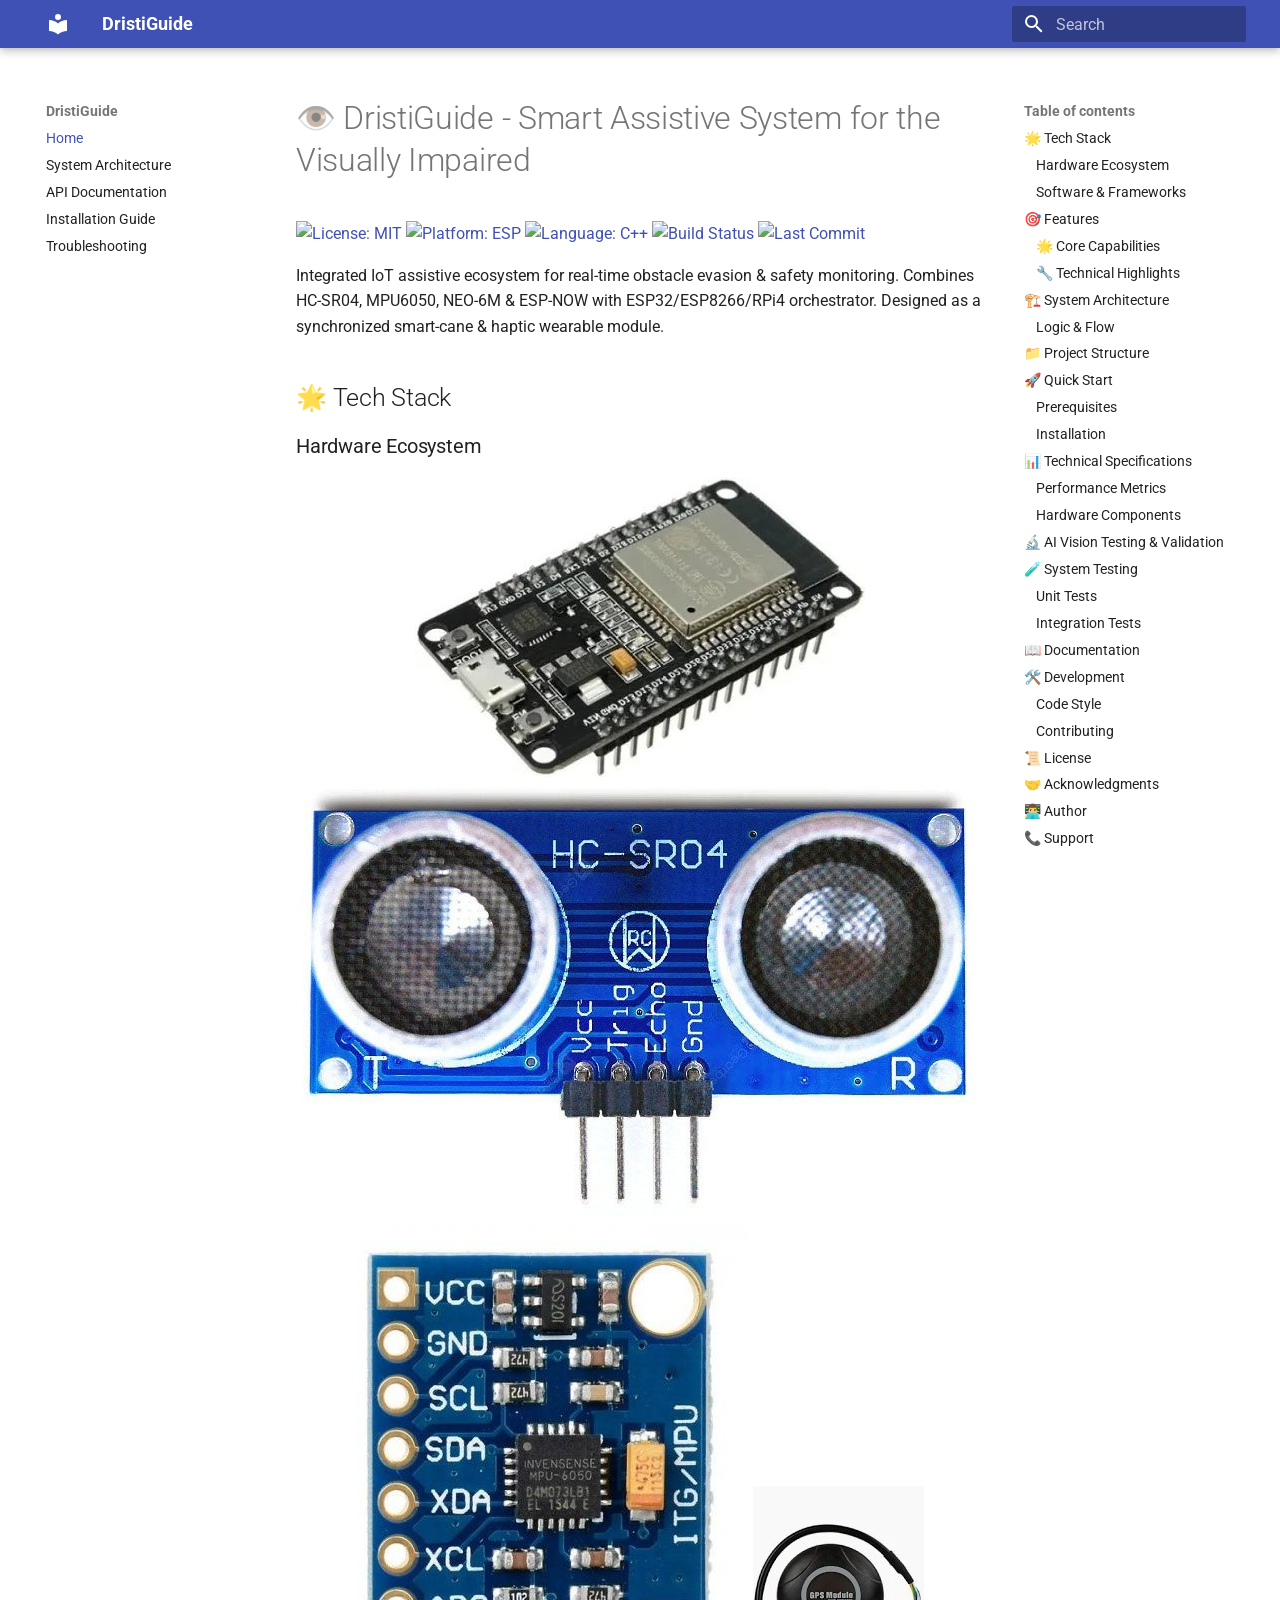
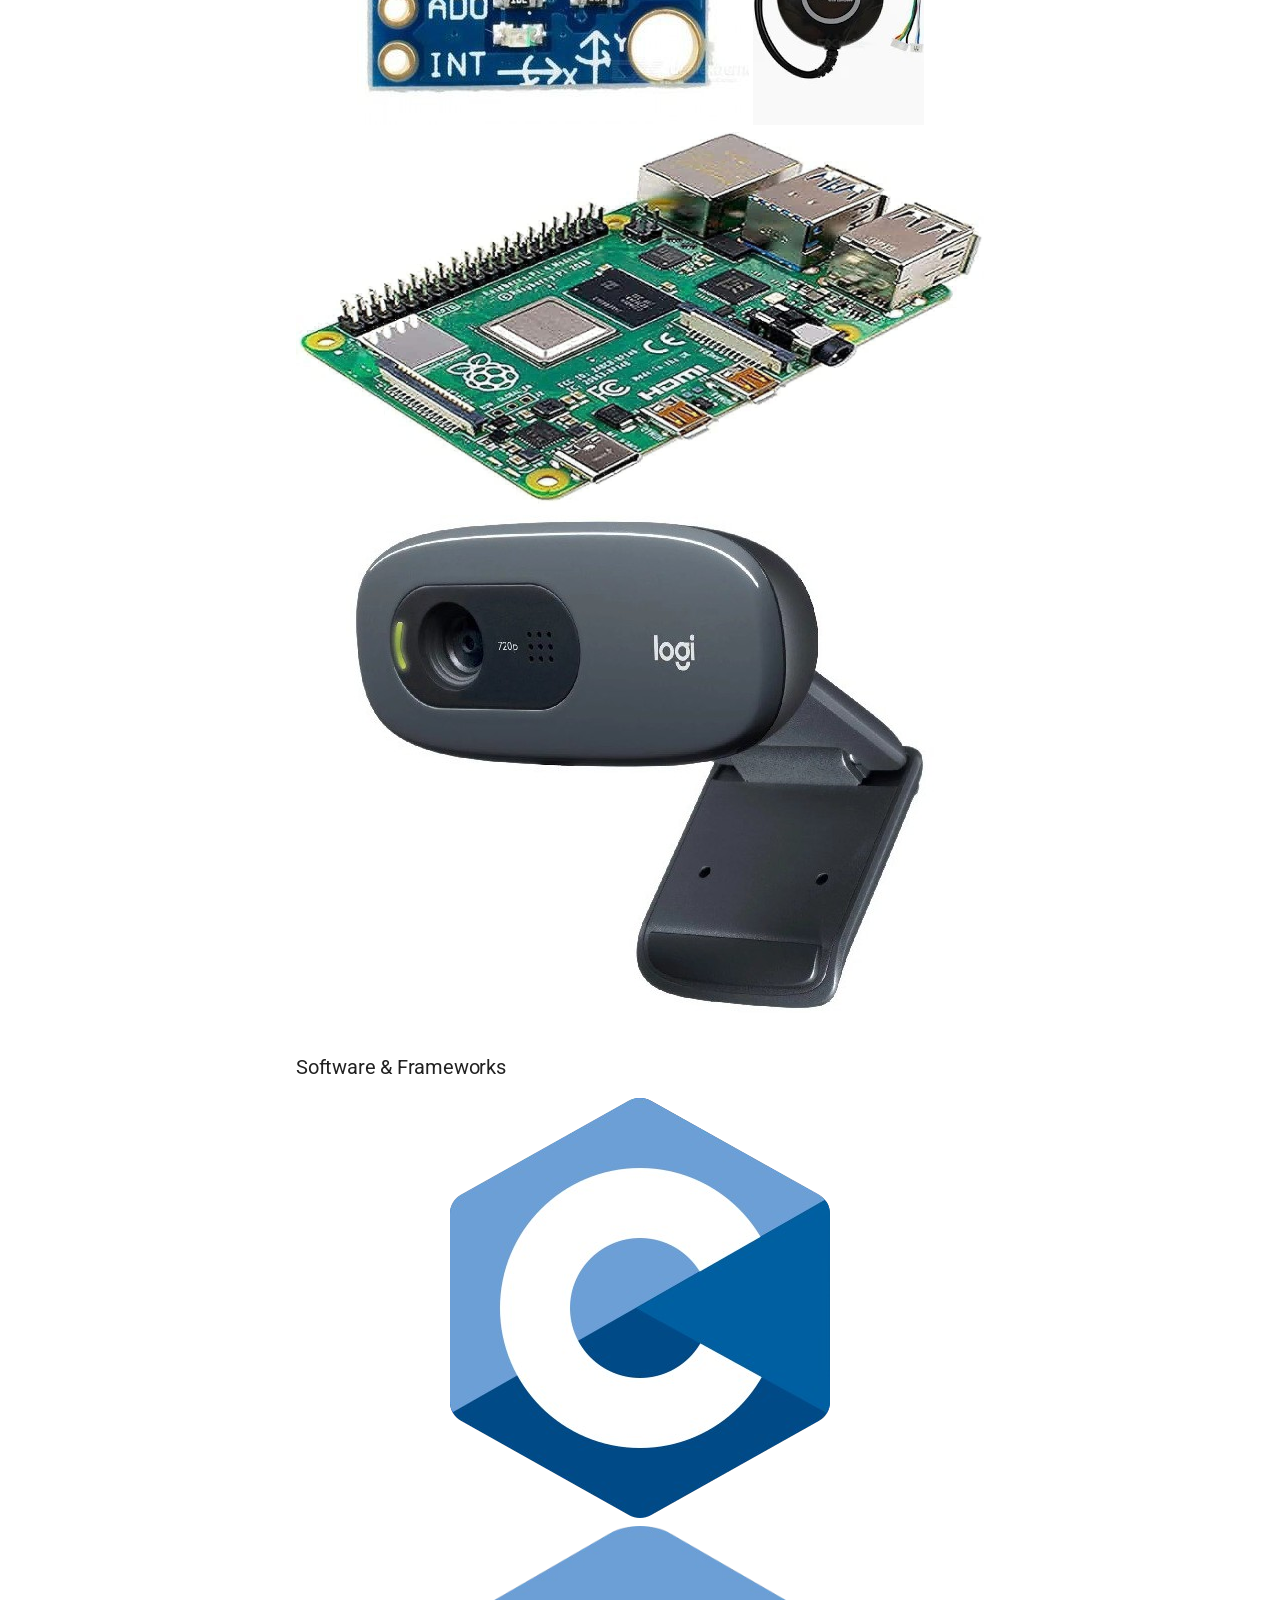
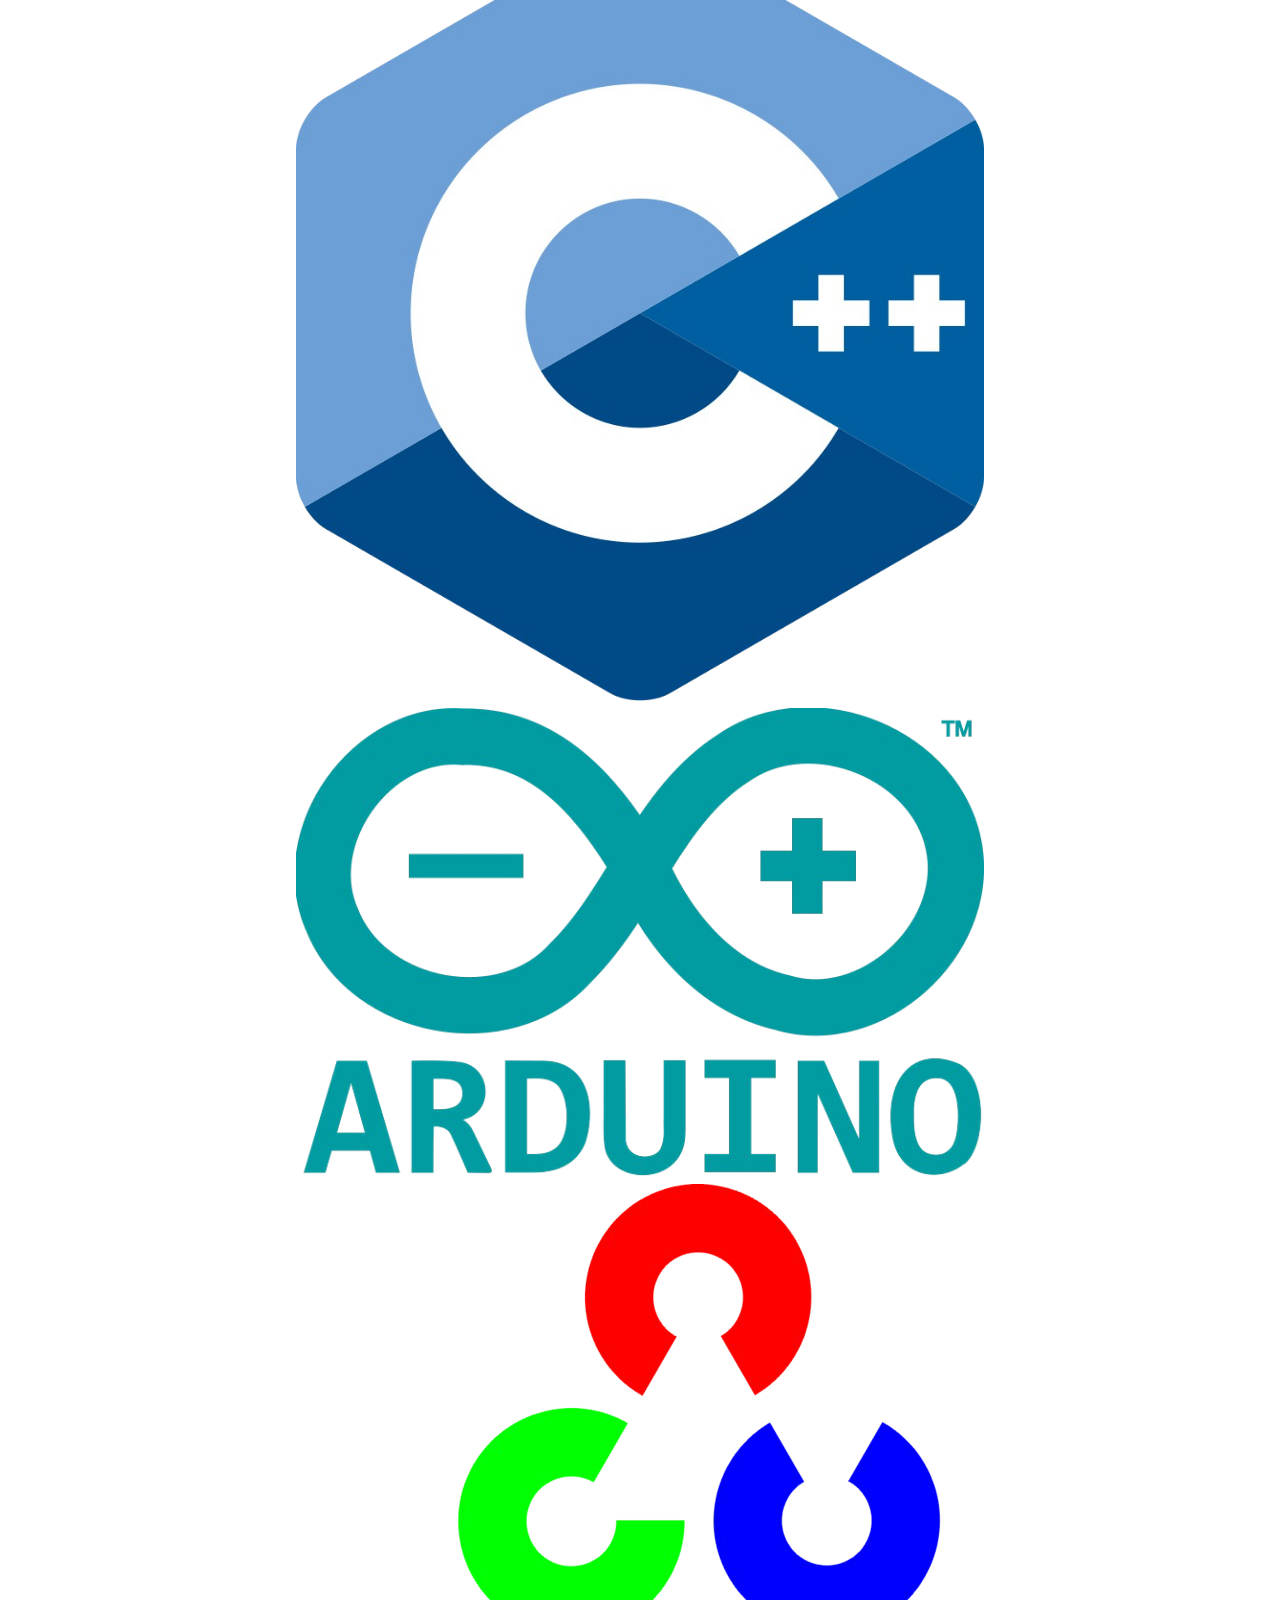
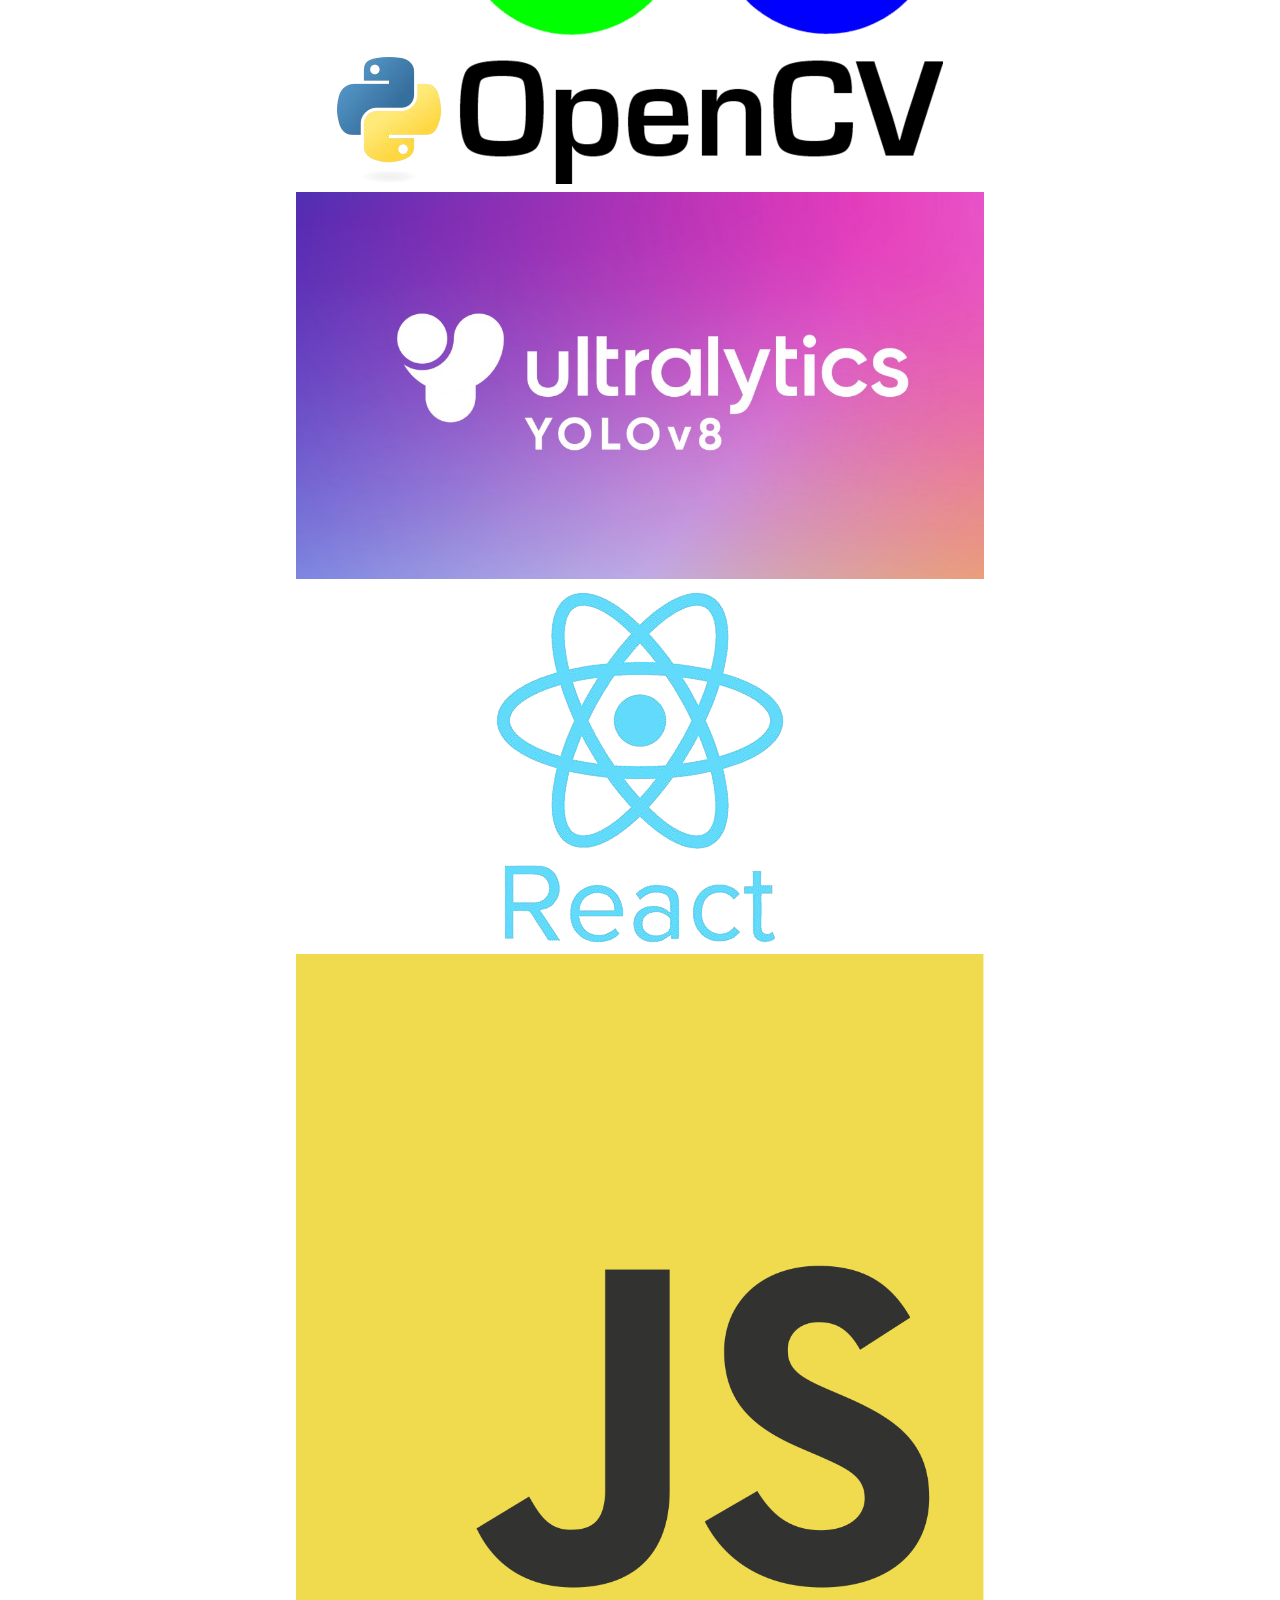
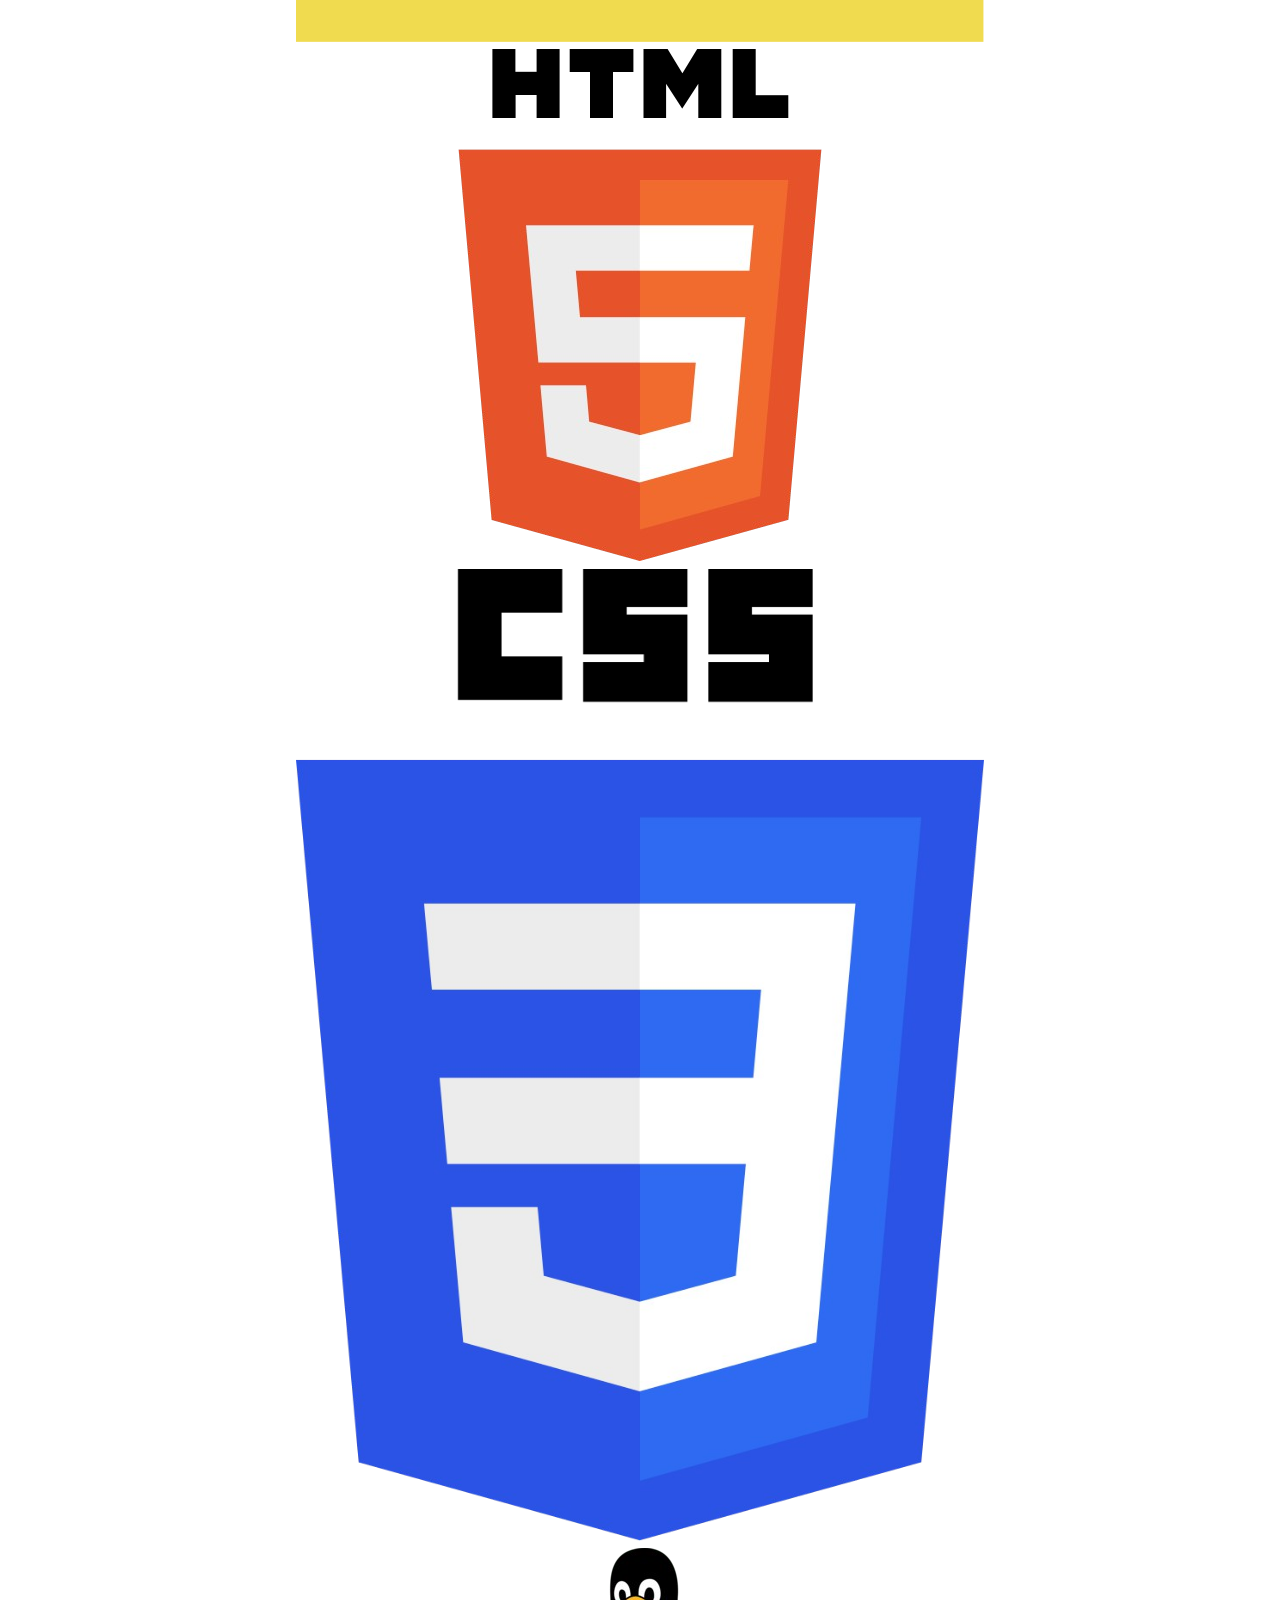
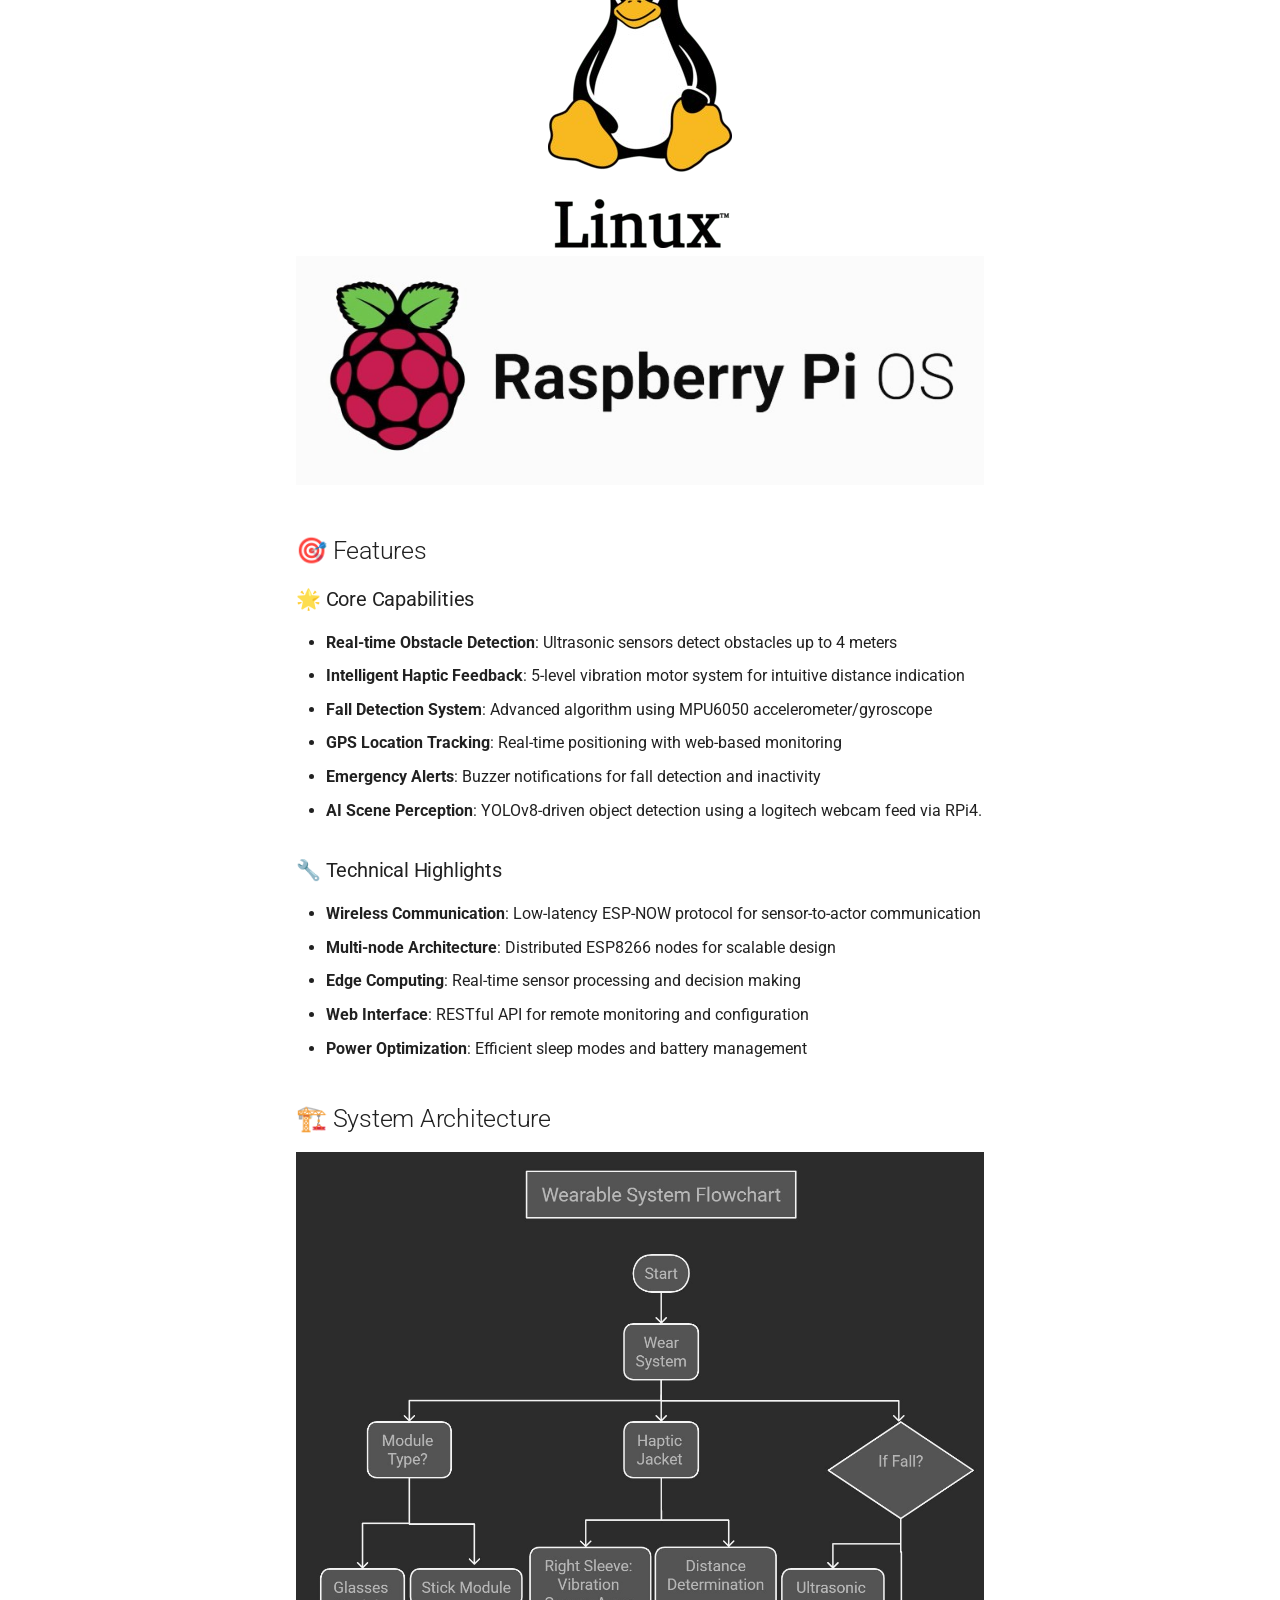
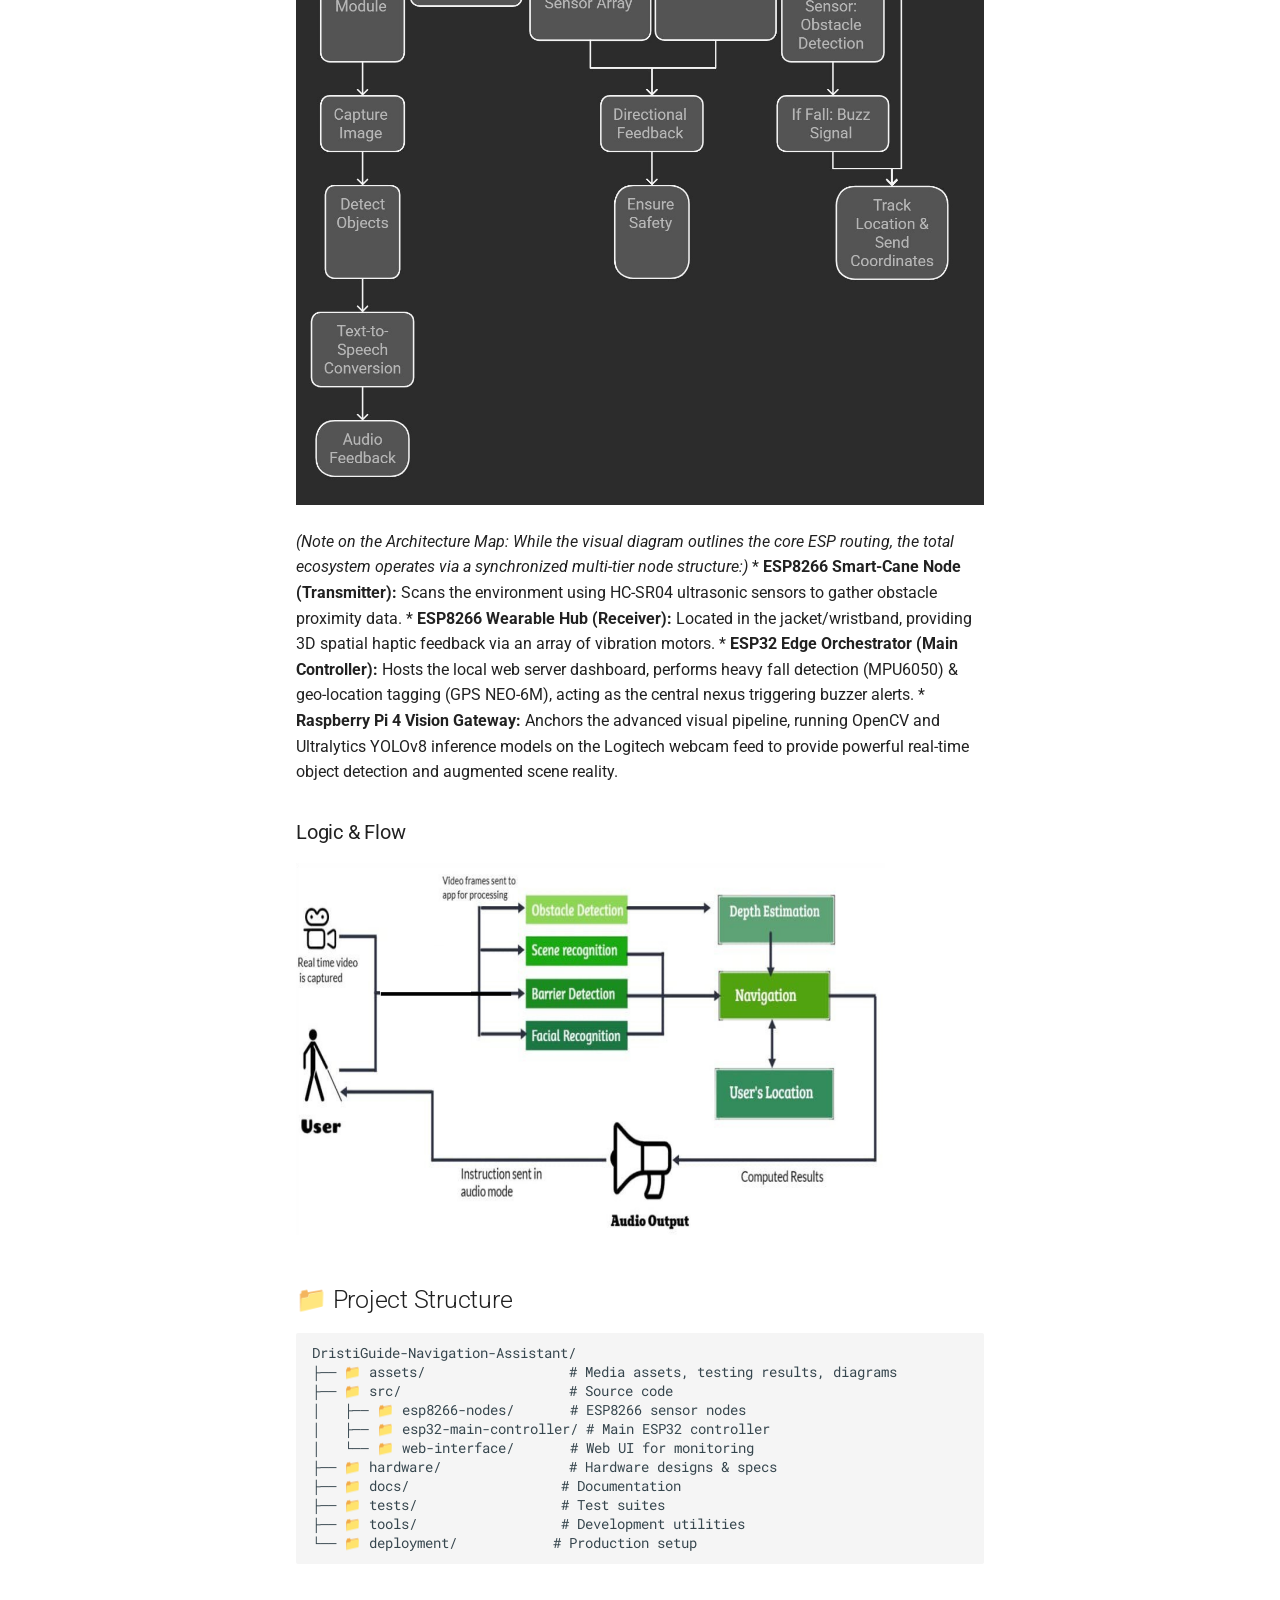
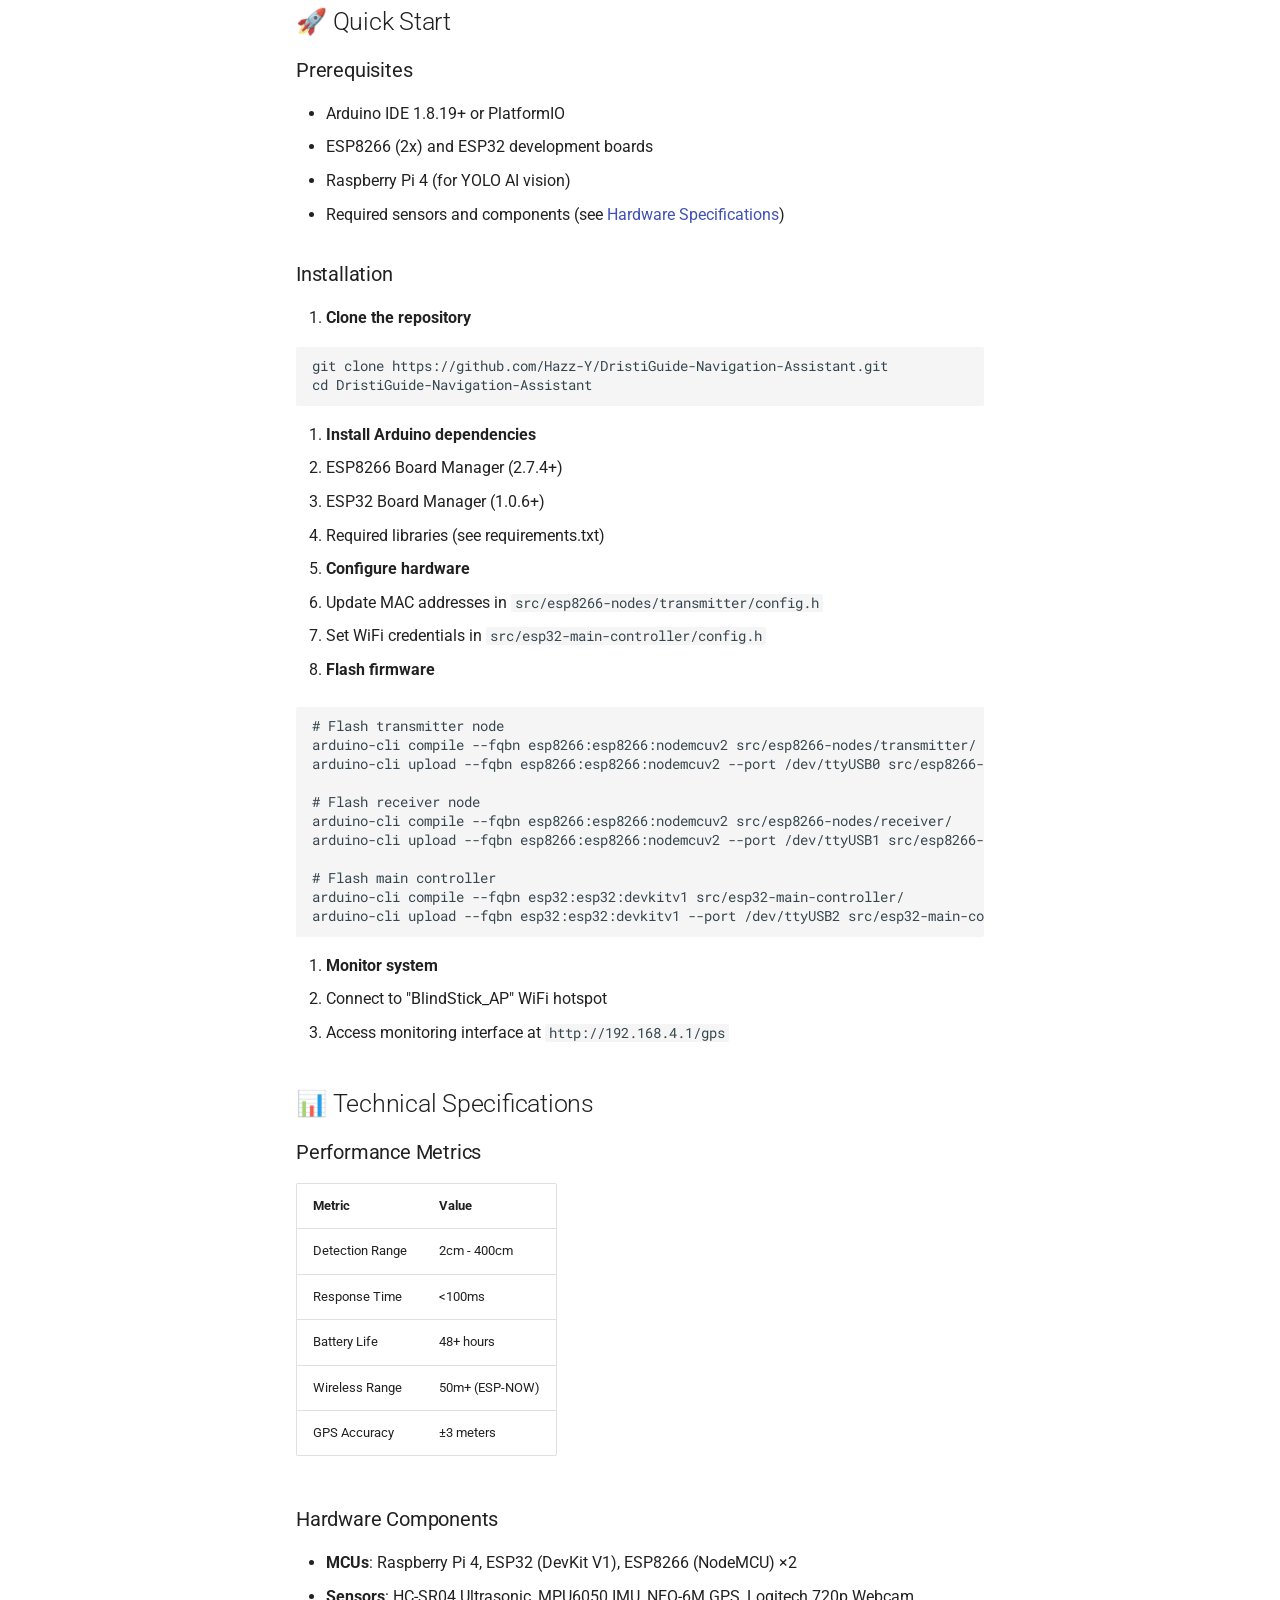
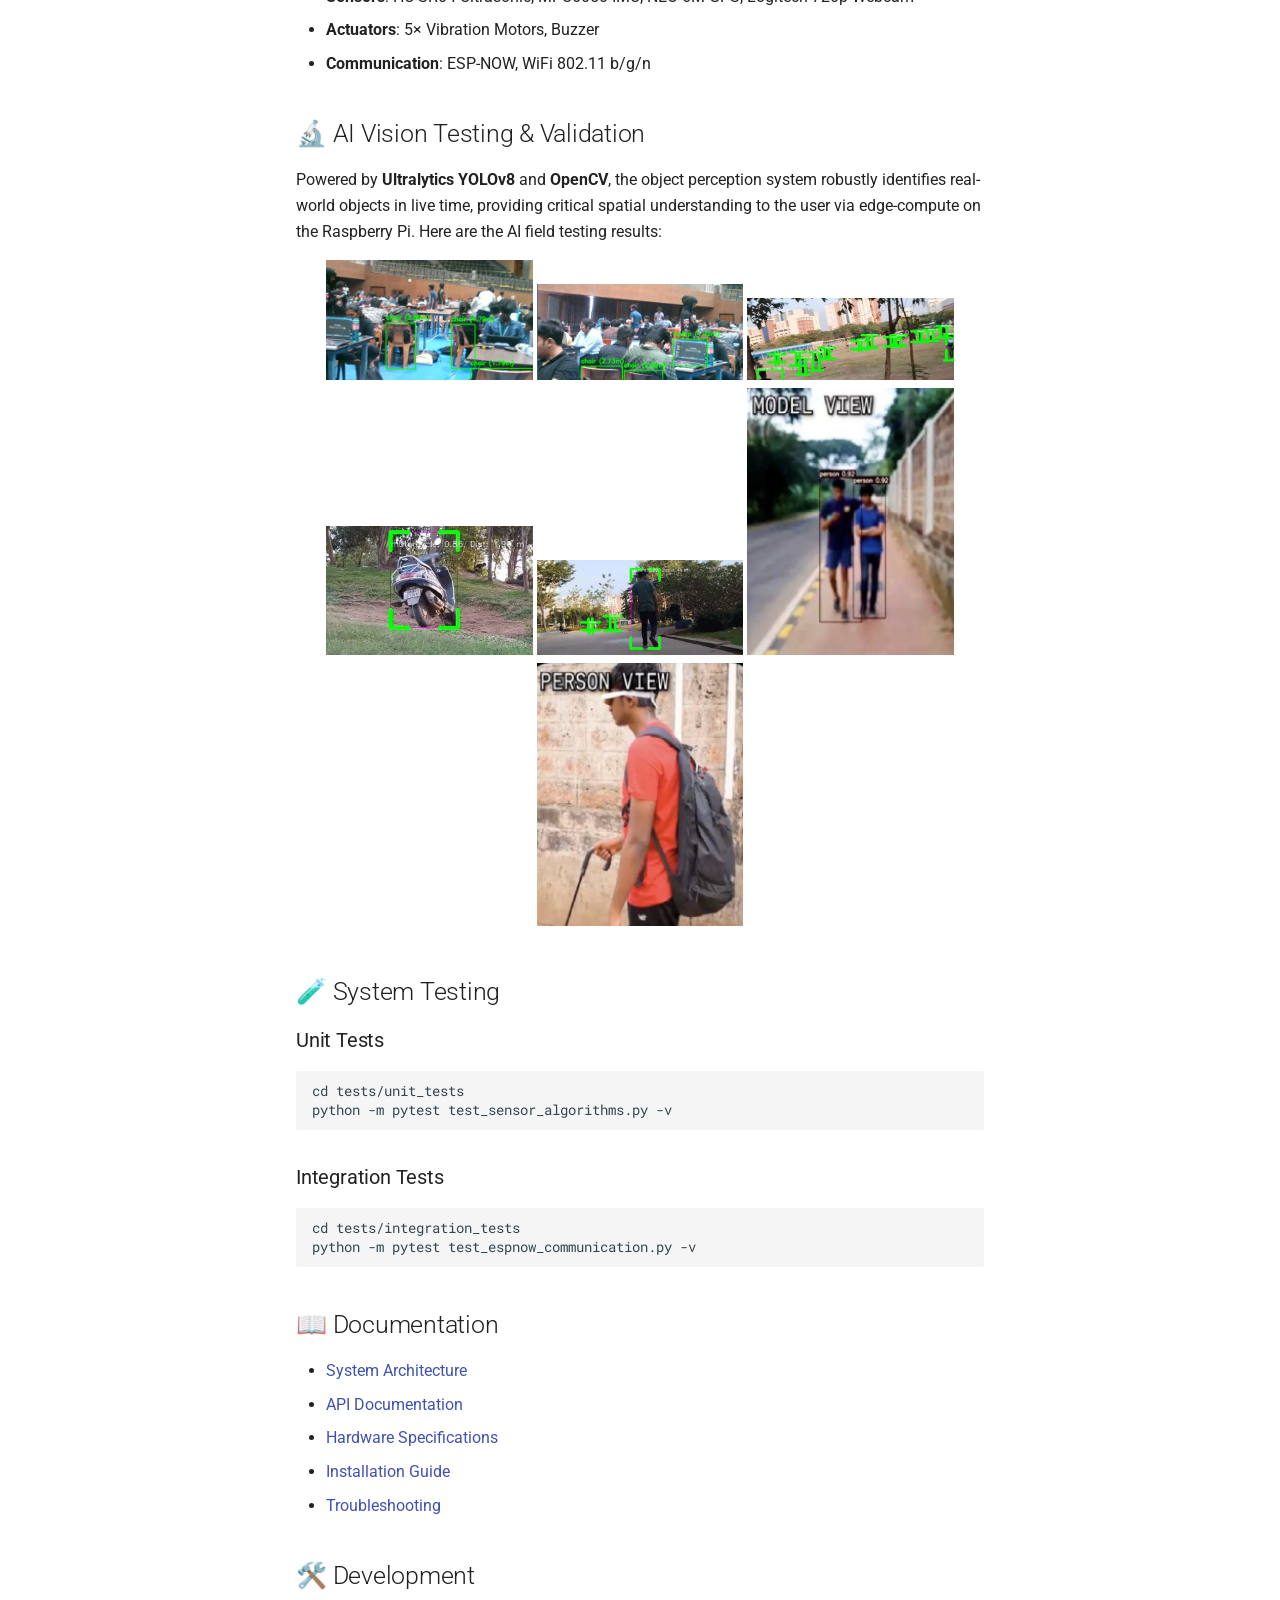
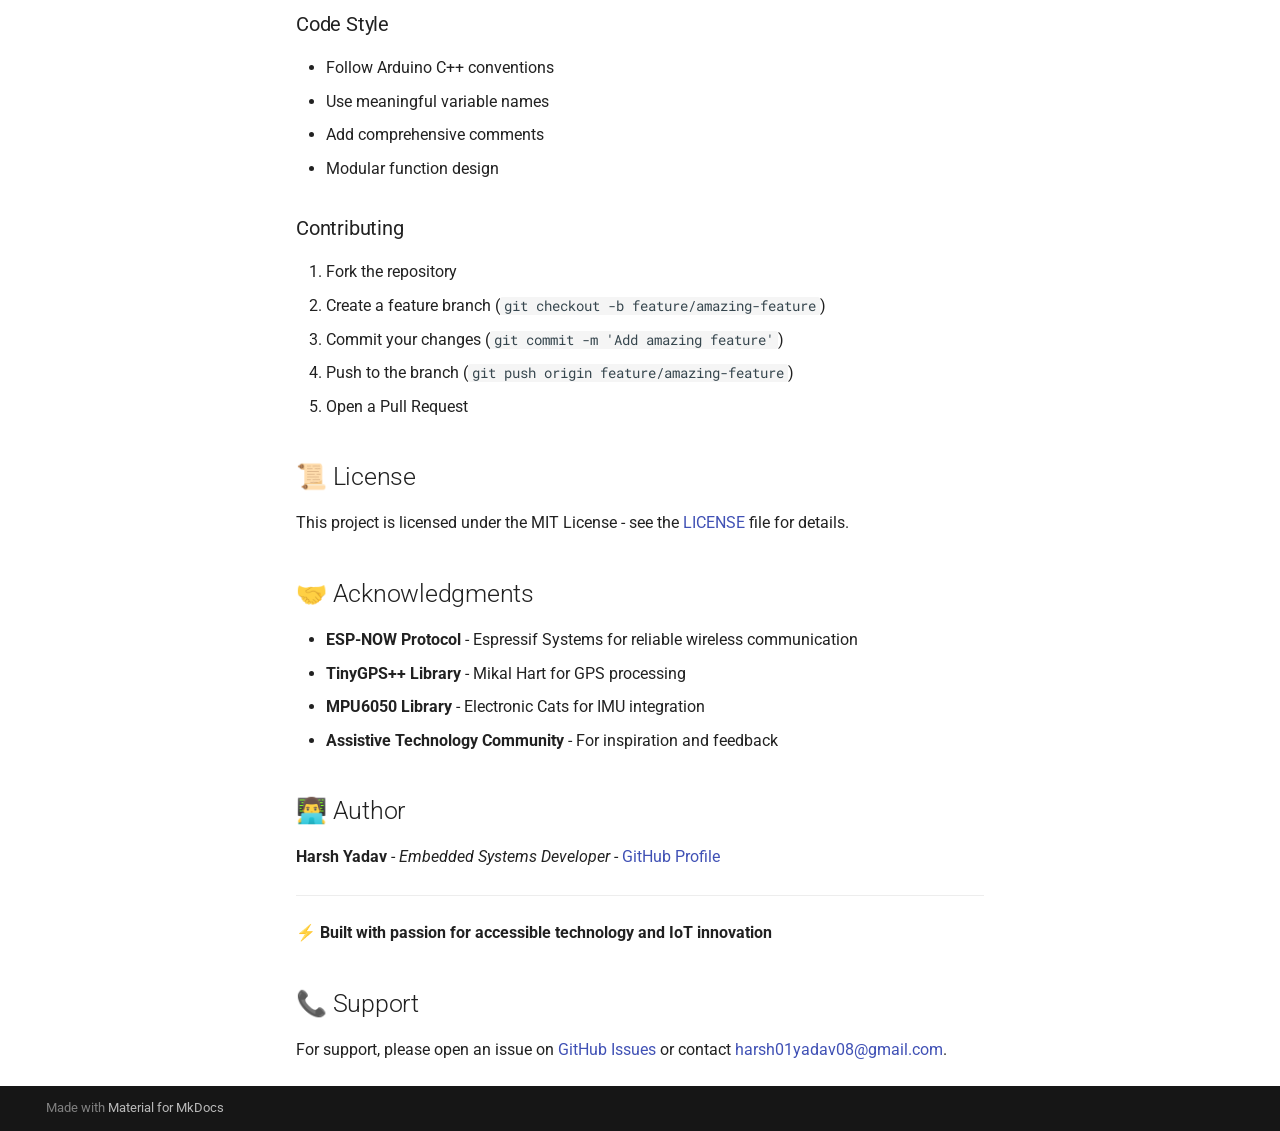
==== commit 9adf5cbc: "deploy: dae2ae0f3ca0b12814f2e2dc079722a3dd87a715" ====
--- a/index.html
+++ b/index.html
@@ -549,17 +549,6 @@
 </li>
       
         <li class="md-nav__item">
-  <a href="#about-the-team" class="md-nav__link">
-    <span class="md-ellipsis">
-      
-        👥 About the Team
-      
-    </span>
-  </a>
-  
-</li>
-      
-        <li class="md-nav__item">
   <a href="#license" class="md-nav__link">
     <span class="md-ellipsis">
       
@@ -1037,17 +1026,6 @@
         
       </ul>
     </nav>
-  
-</li>
-      
-        <li class="md-nav__item">
-  <a href="#about-the-team" class="md-nav__link">
-    <span class="md-ellipsis">
-      
-        👥 About the Team
-      
-    </span>
-  </a>
   
 </li>
       
@@ -1320,12 +1298,6 @@
 <li>Push to the branch (<code>git push origin feature/amazing-feature</code>)</li>
 <li>Open a Pull Request</li>
 </ol>
-<h2 id="about-the-team">👥 About the Team</h2>
-<p align="center">
-  <img src="assets/images/team-photo-with-project.png" width="45%" alt="Team Photo with Project" />
-  <img src="assets/images/team-photo-receiving-first-prize.png" width="45%" alt="Team Photo Receiving First Prize" />
-</p>
-
 <h2 id="license">📜 License</h2>
 <p>This project is licensed under the MIT License - see the <a href="LICENSE">LICENSE</a> file for details.</p>
 <h2 id="acknowledgments">🤝 Acknowledgments</h2>
